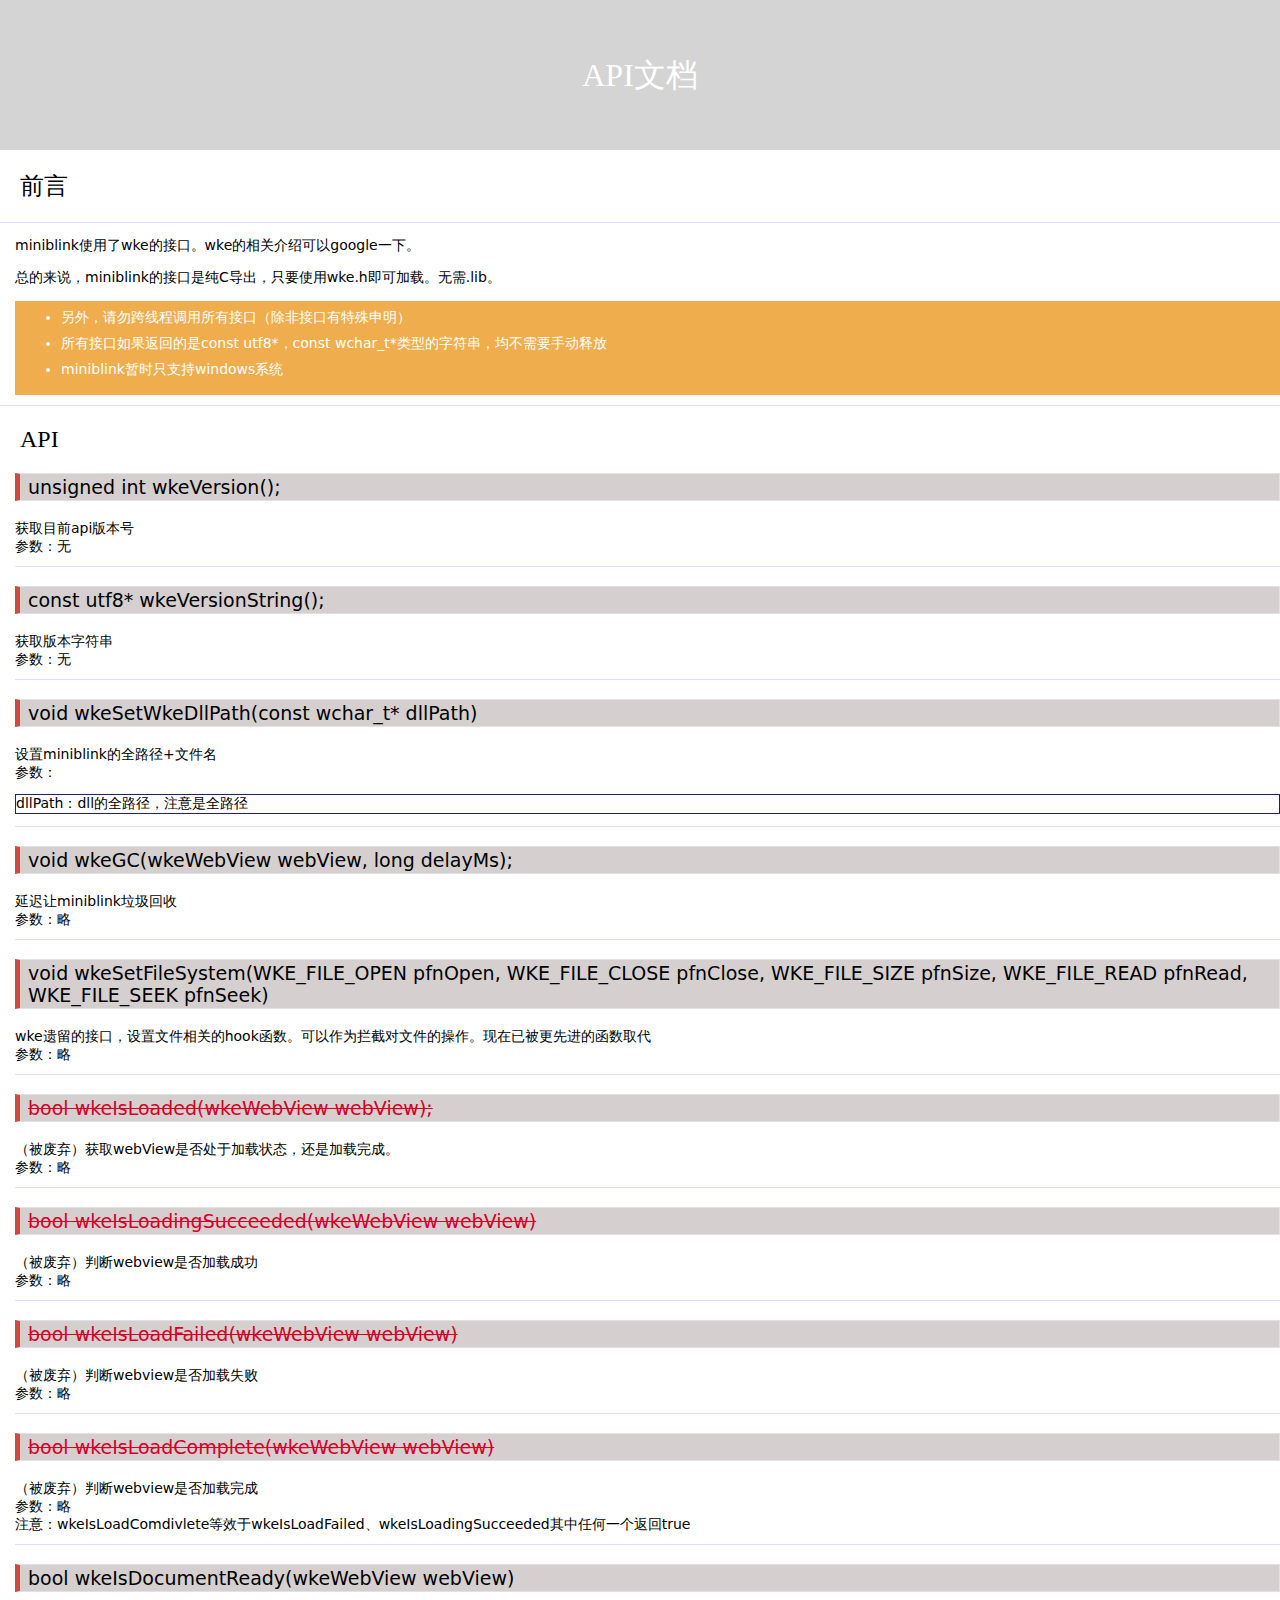
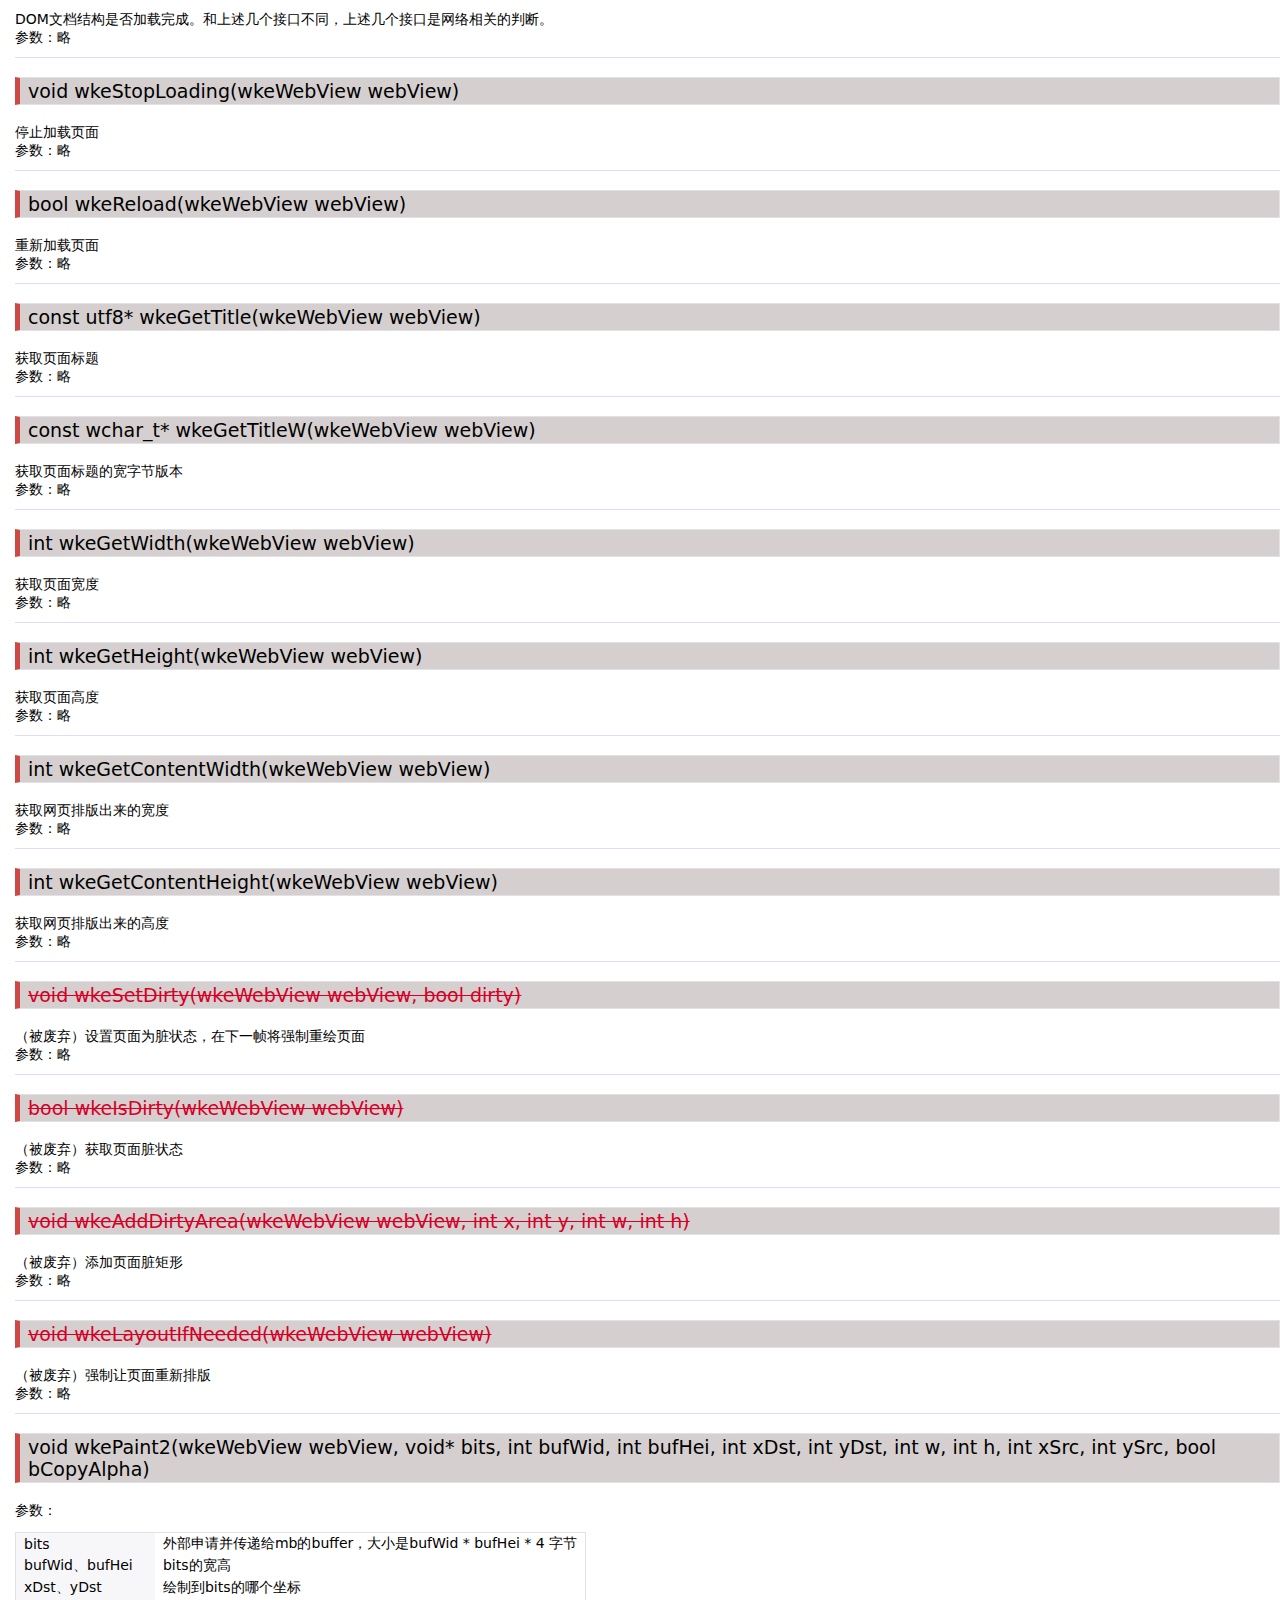
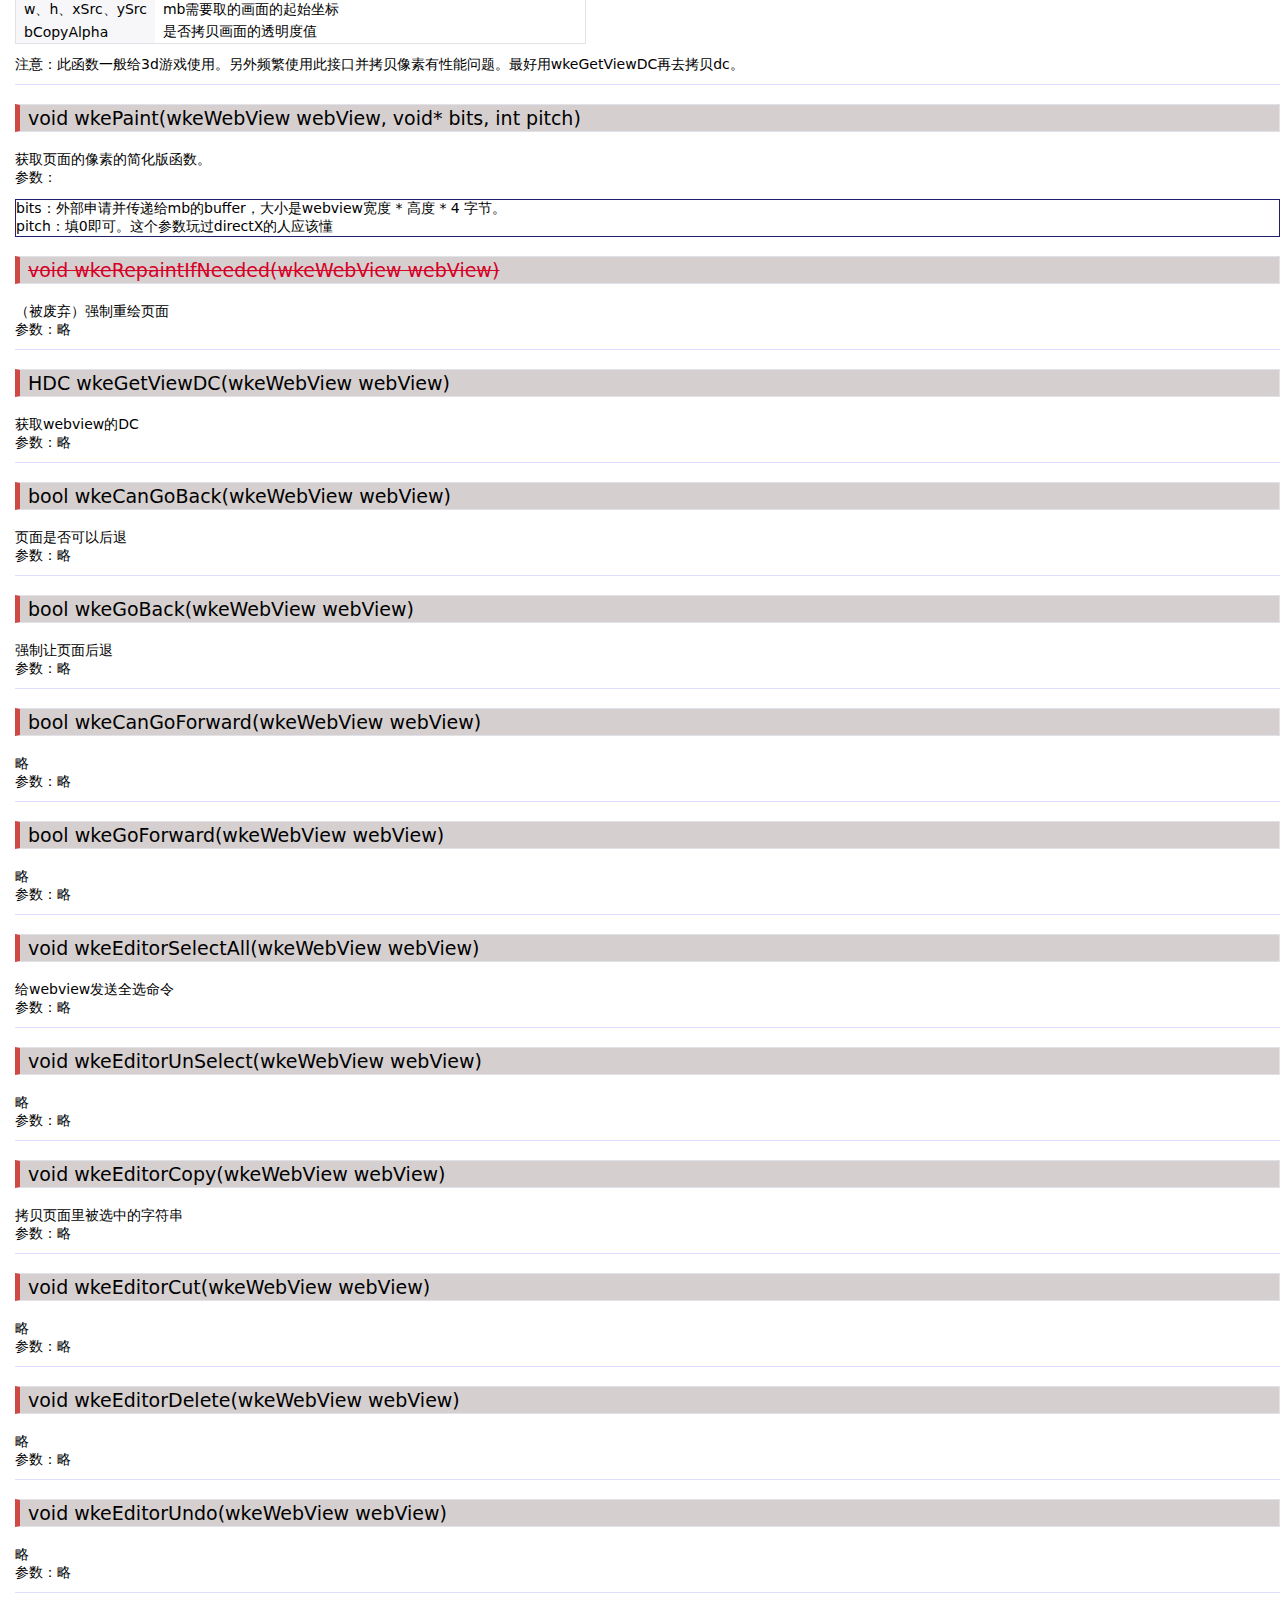
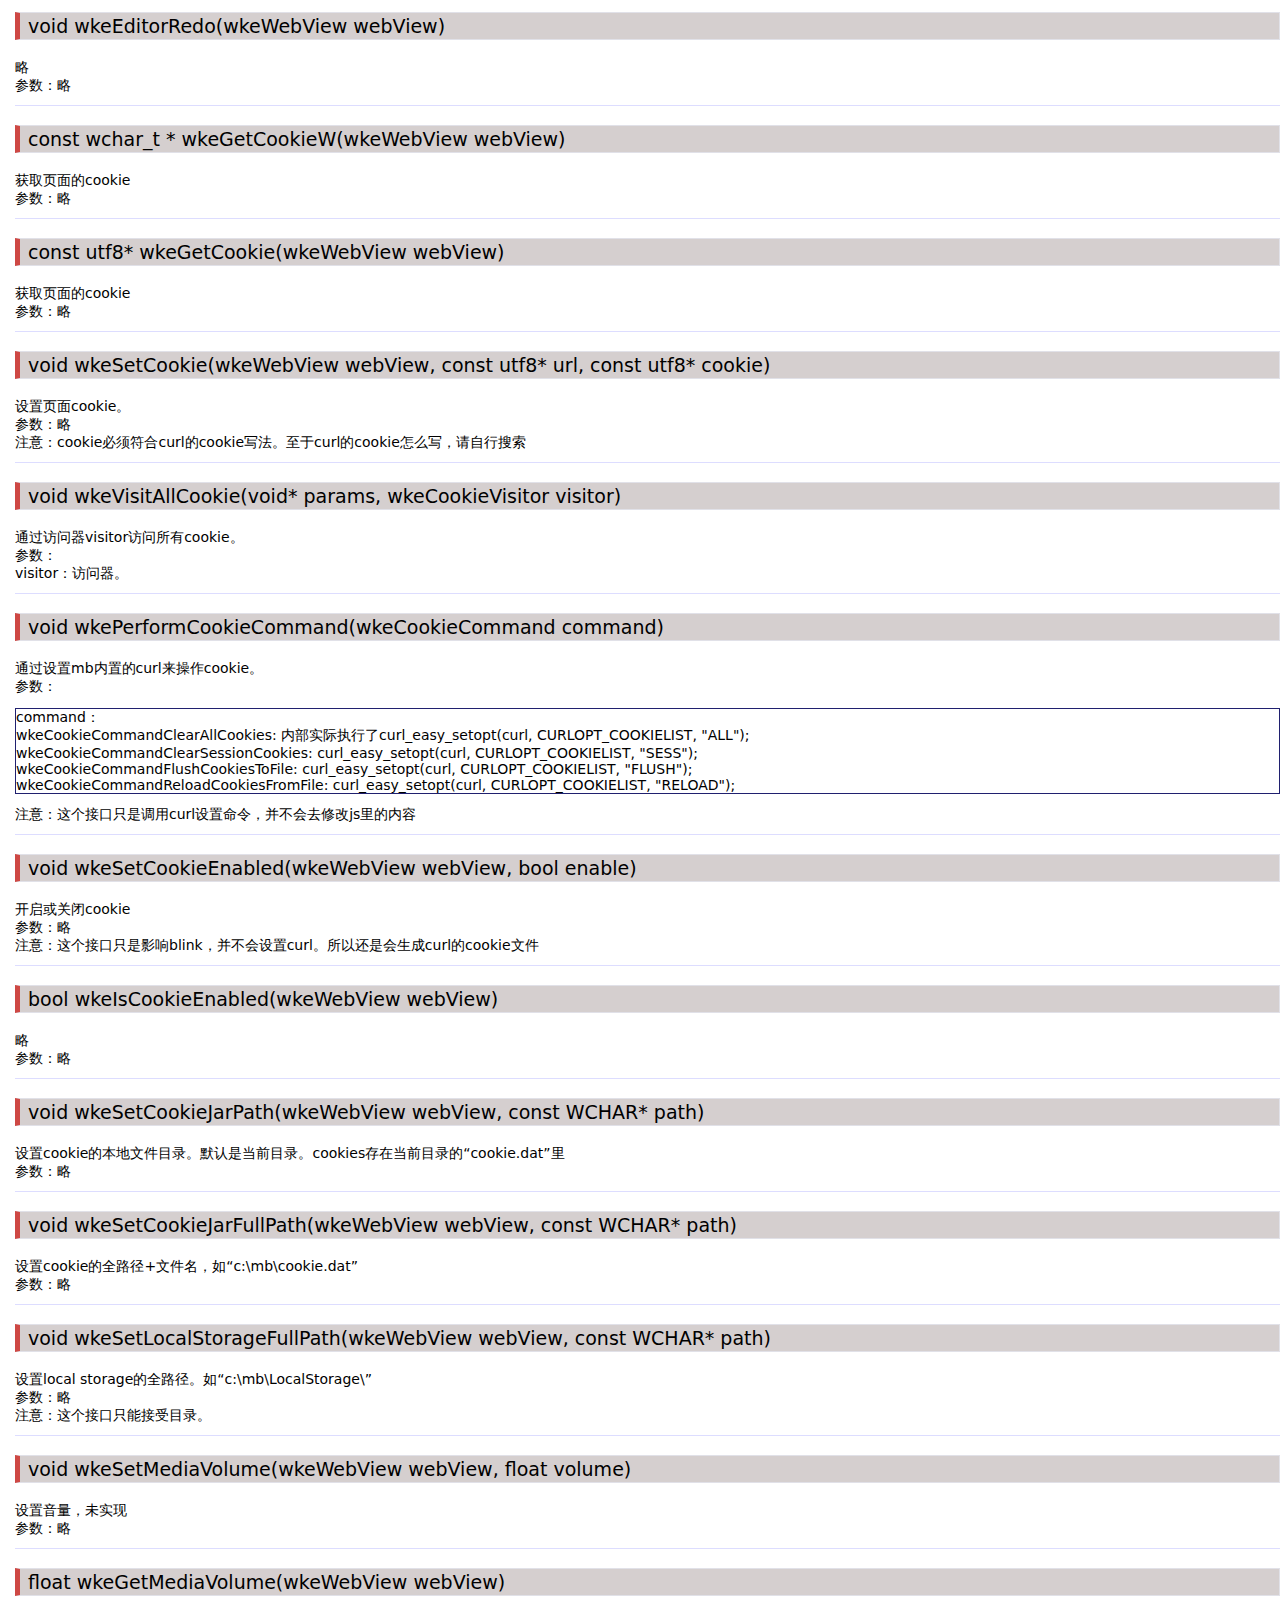
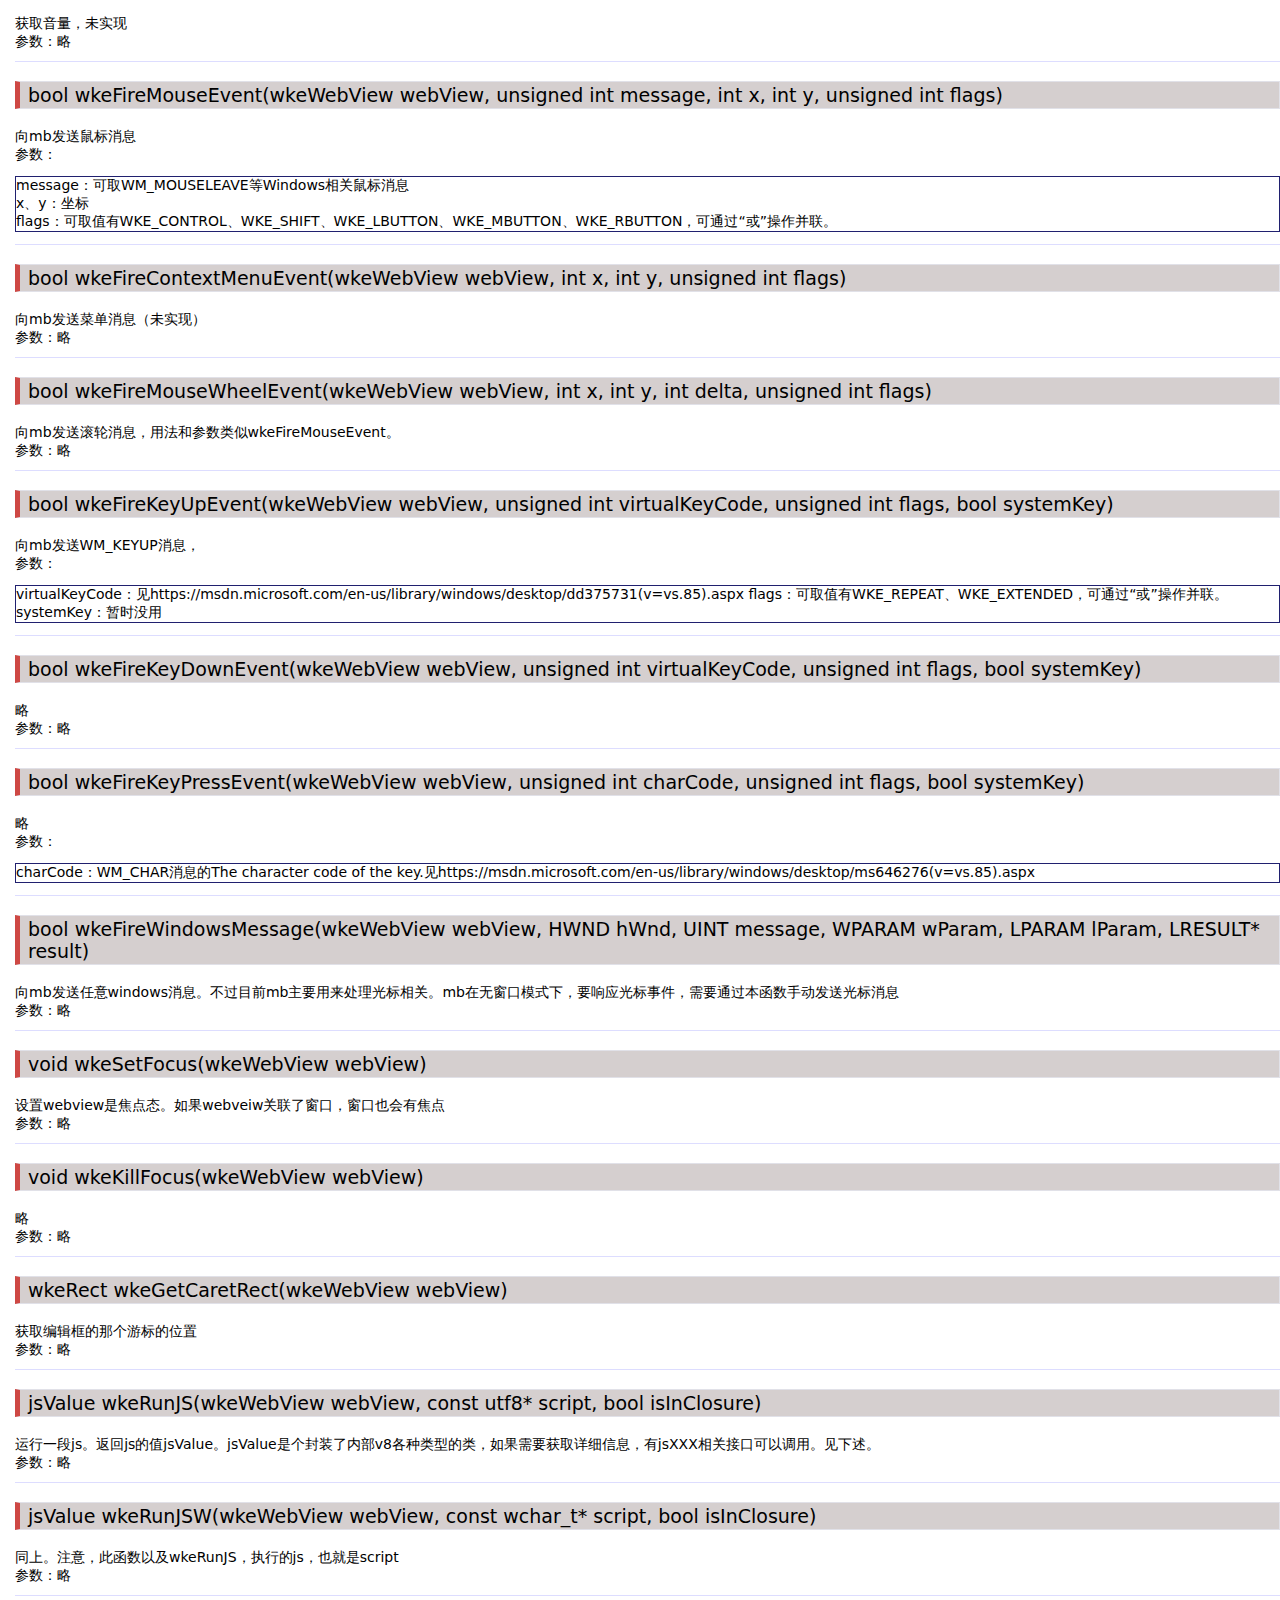
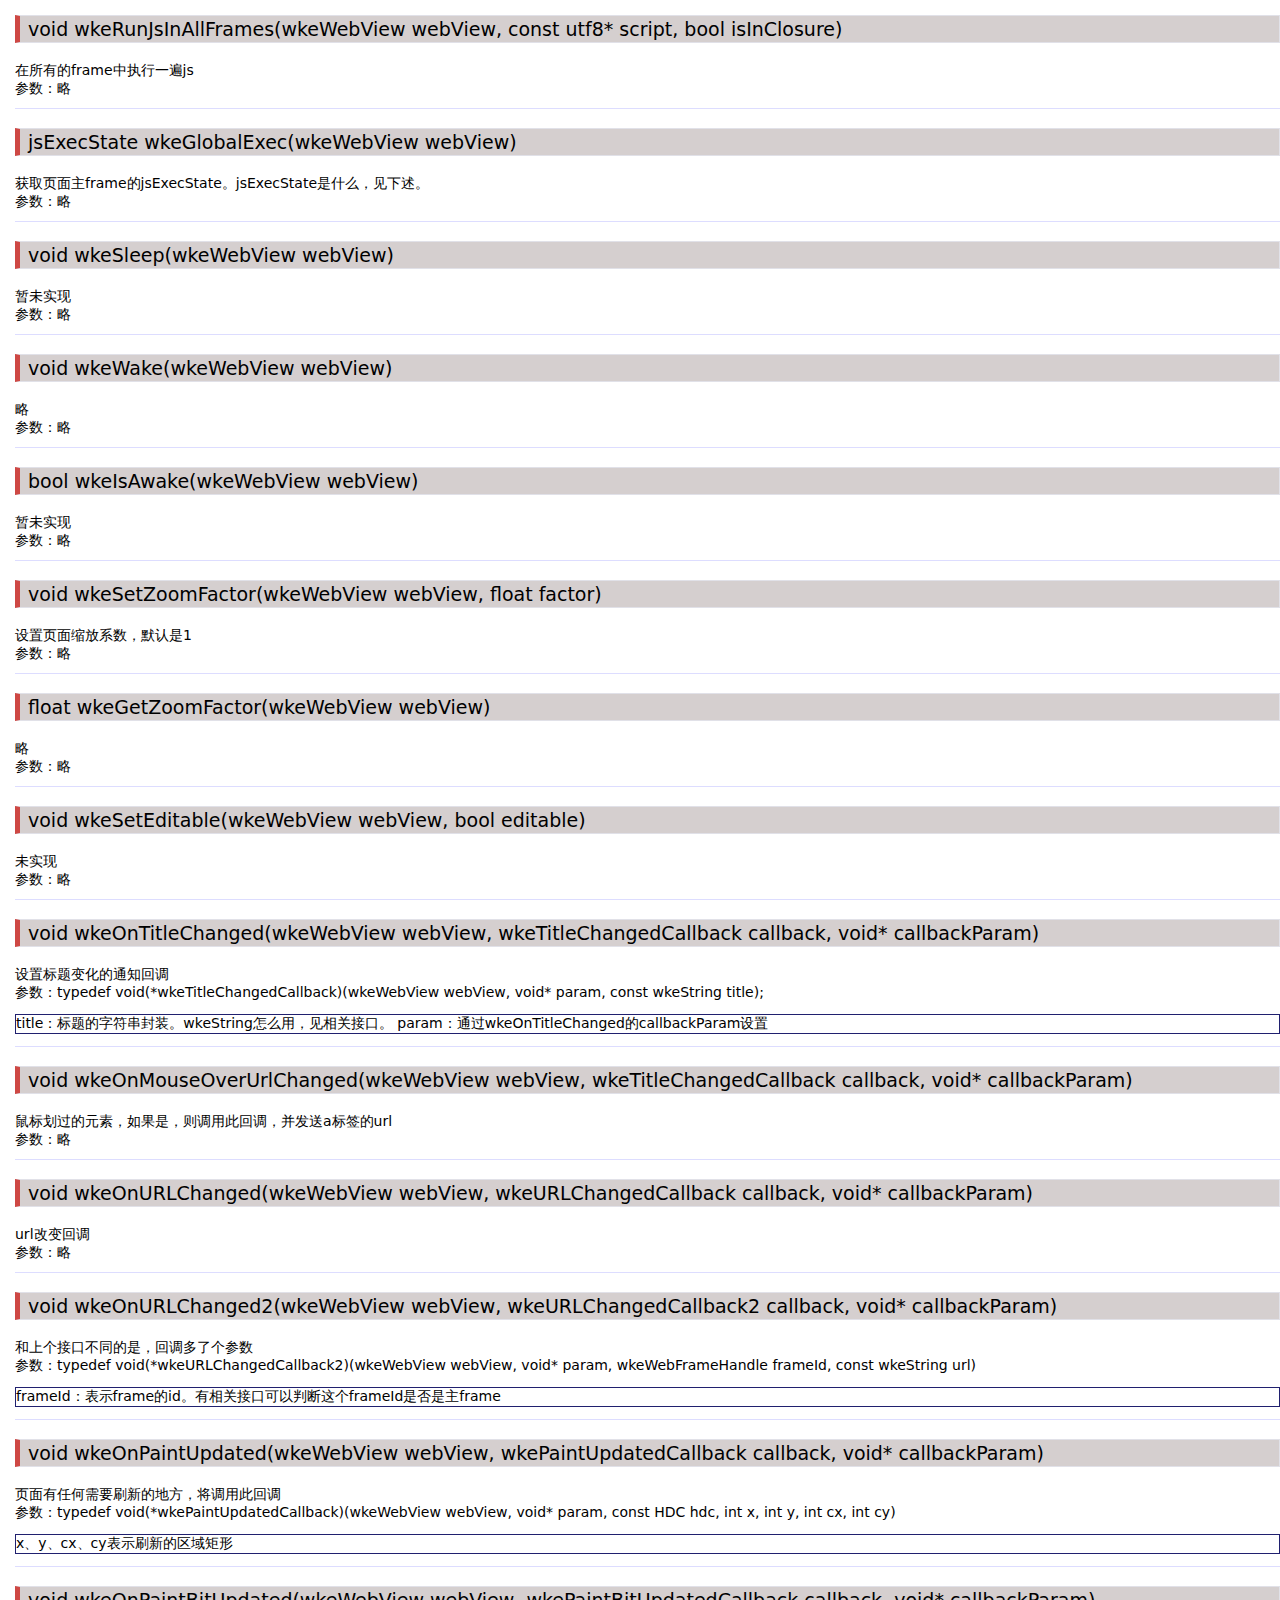
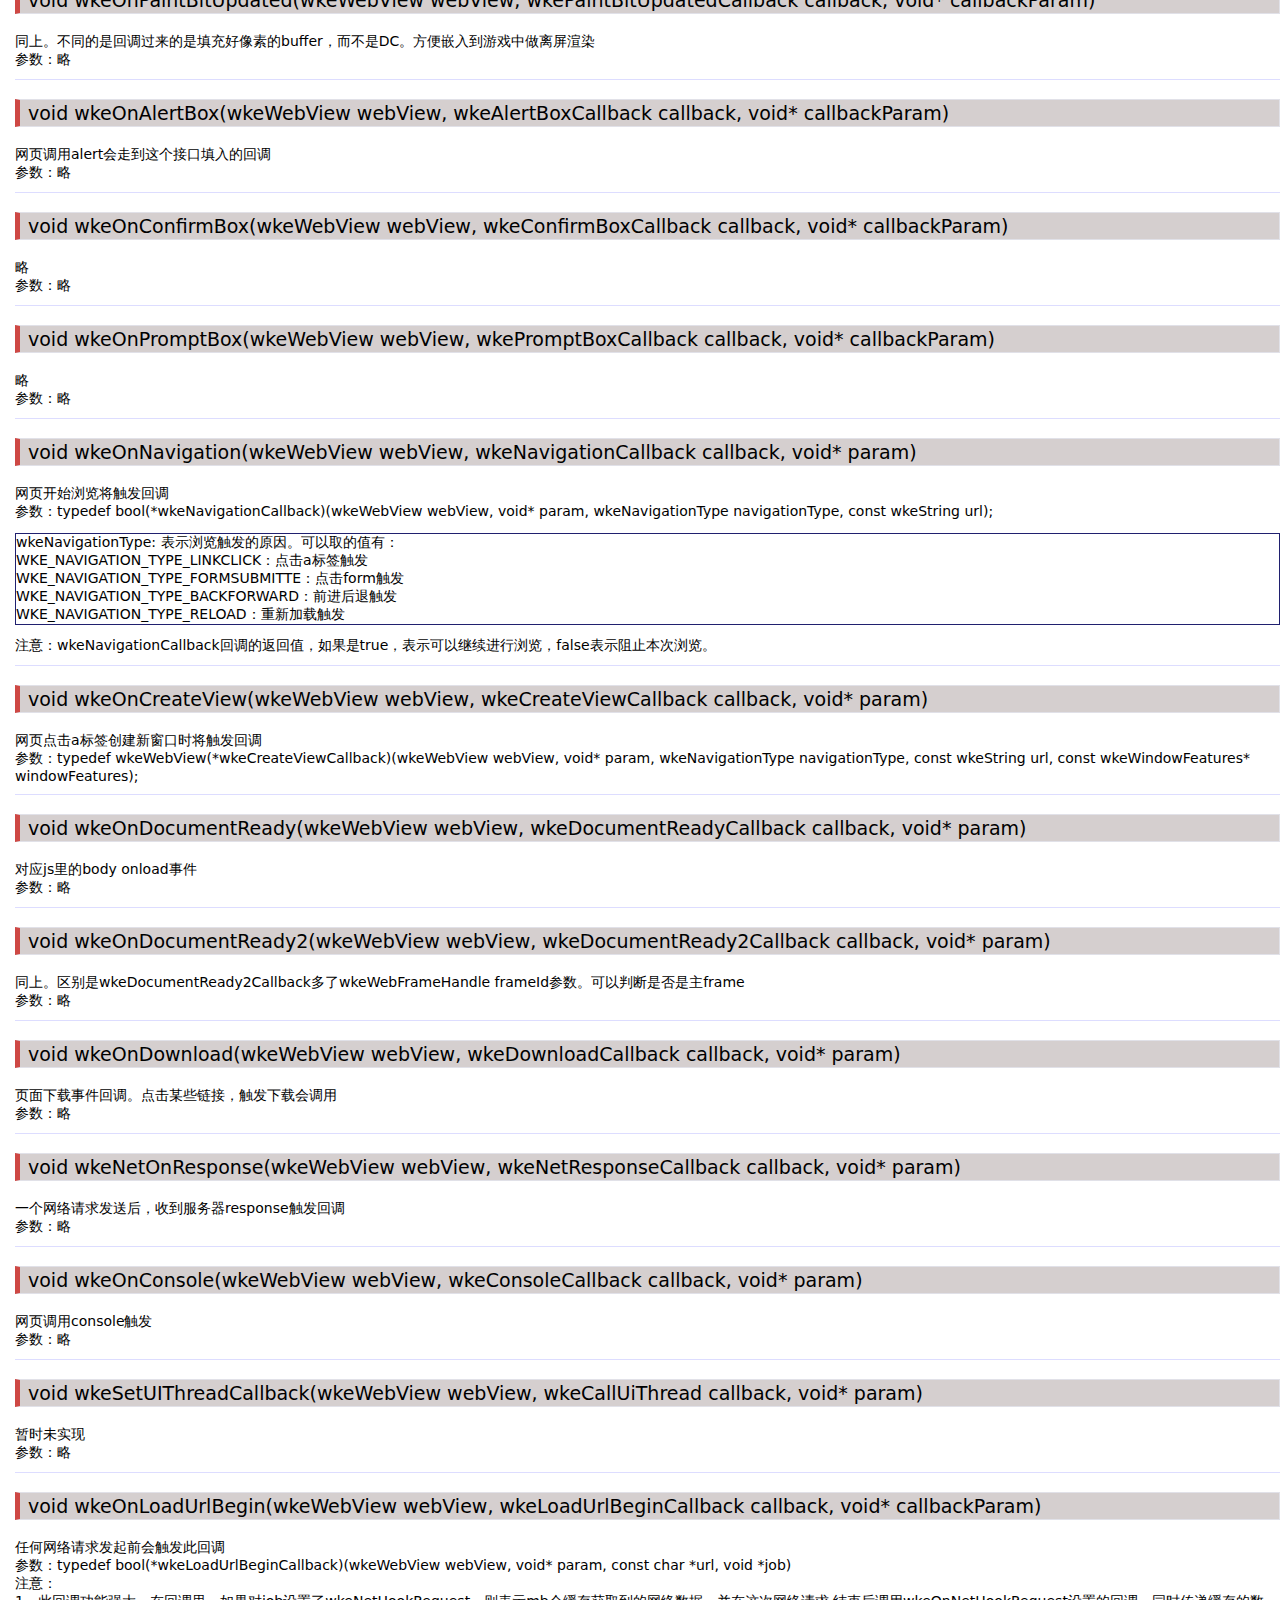
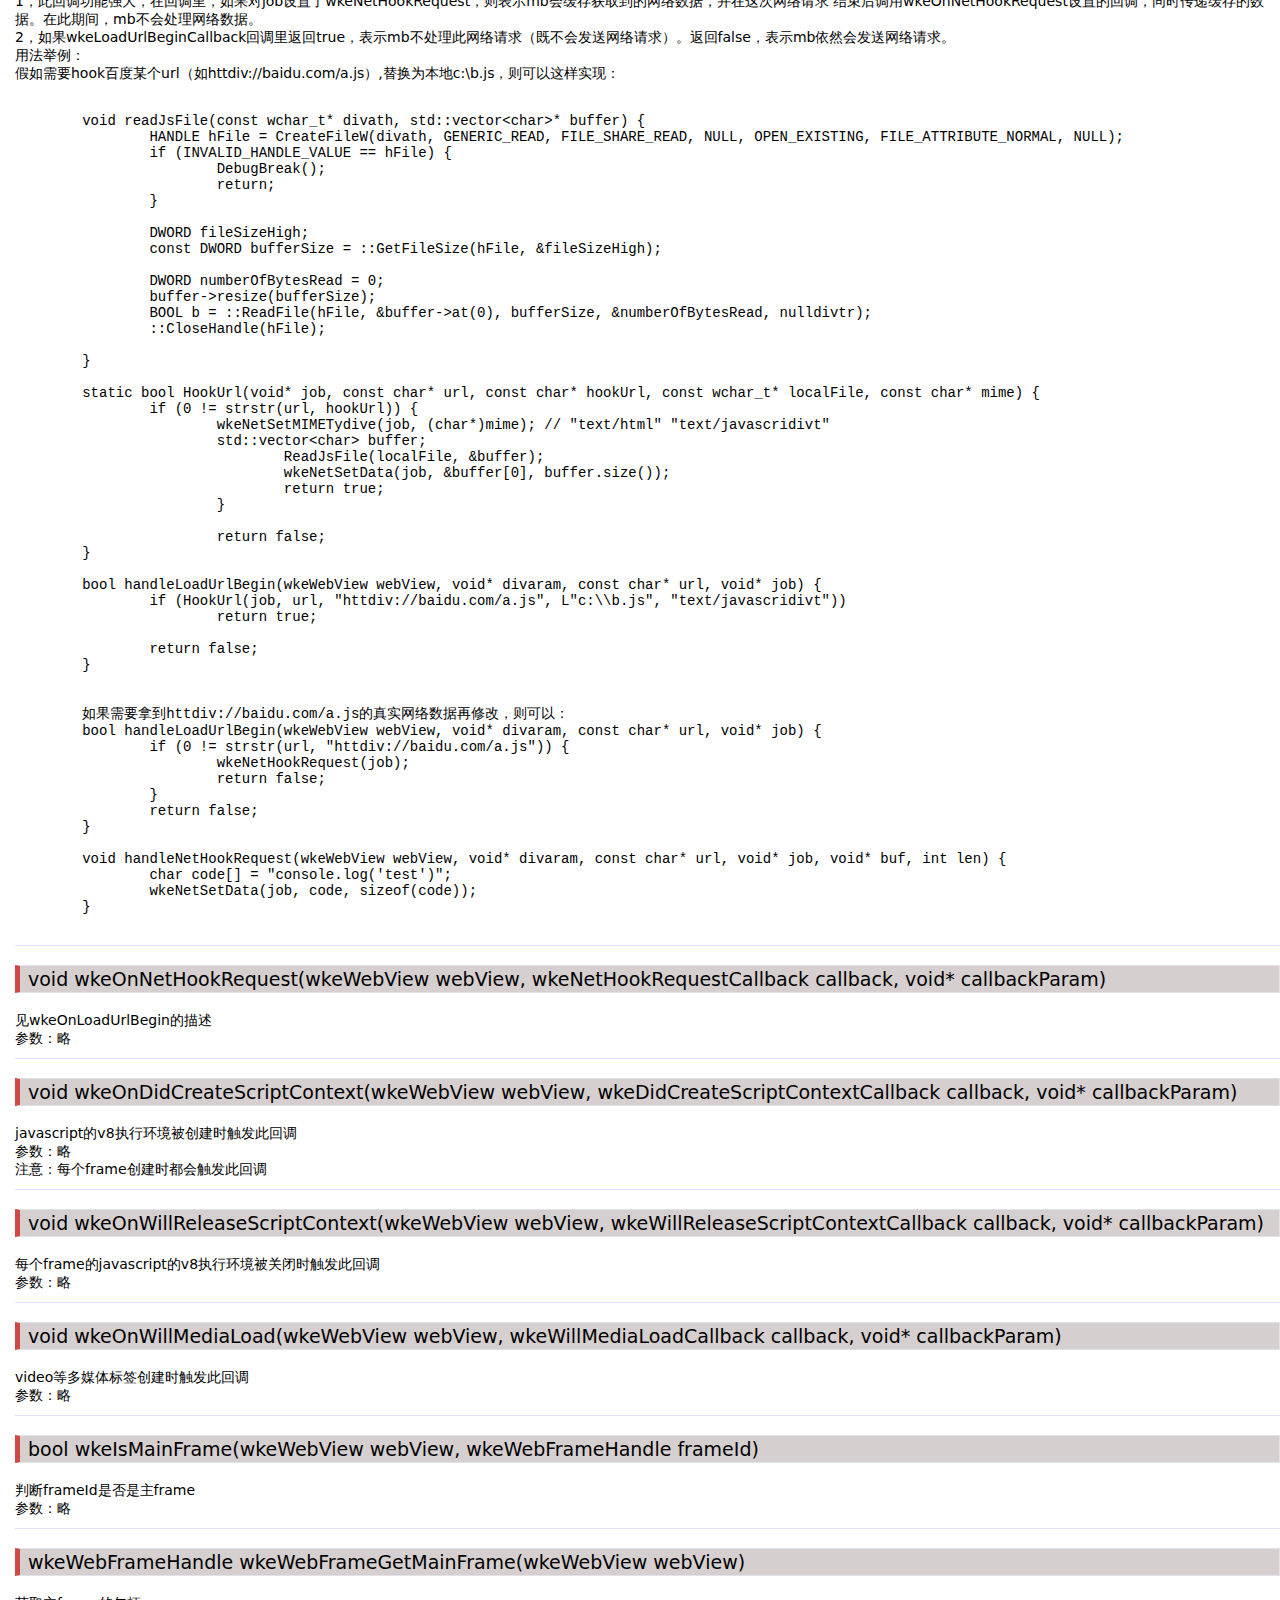
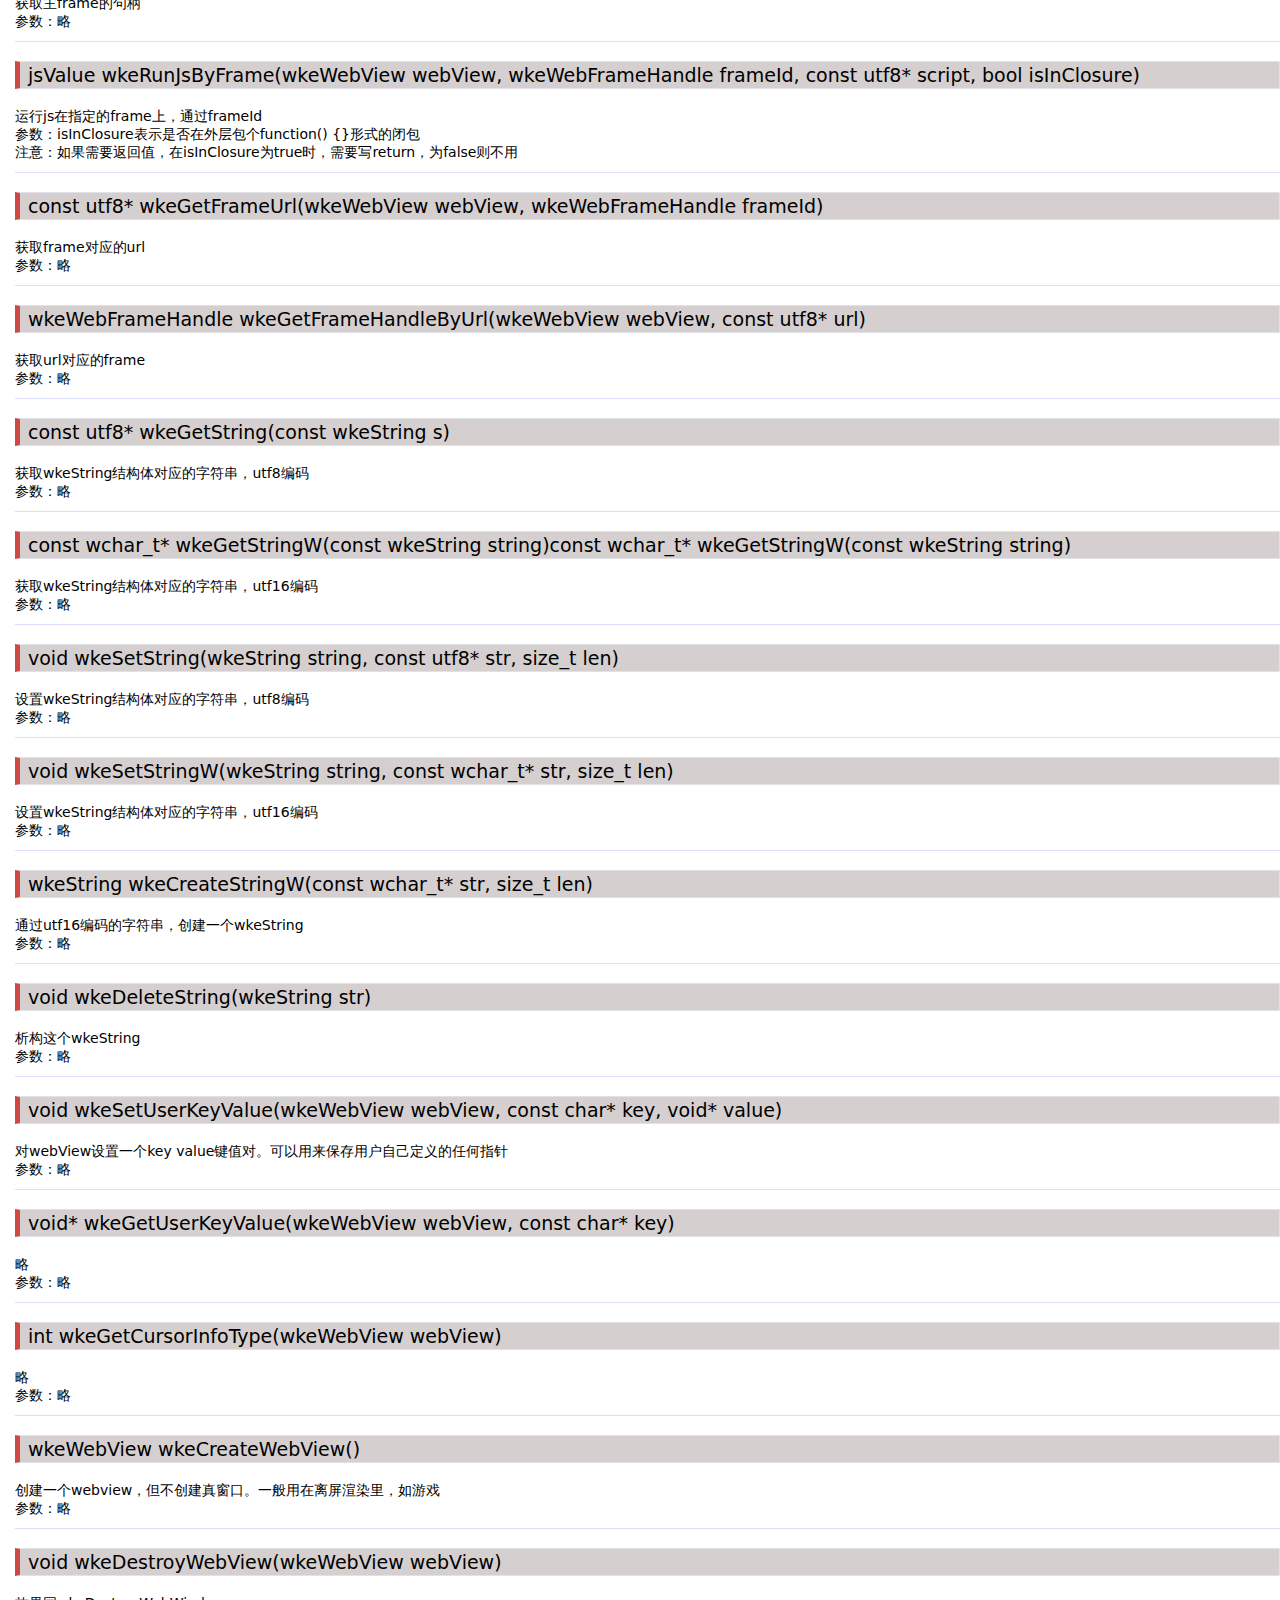
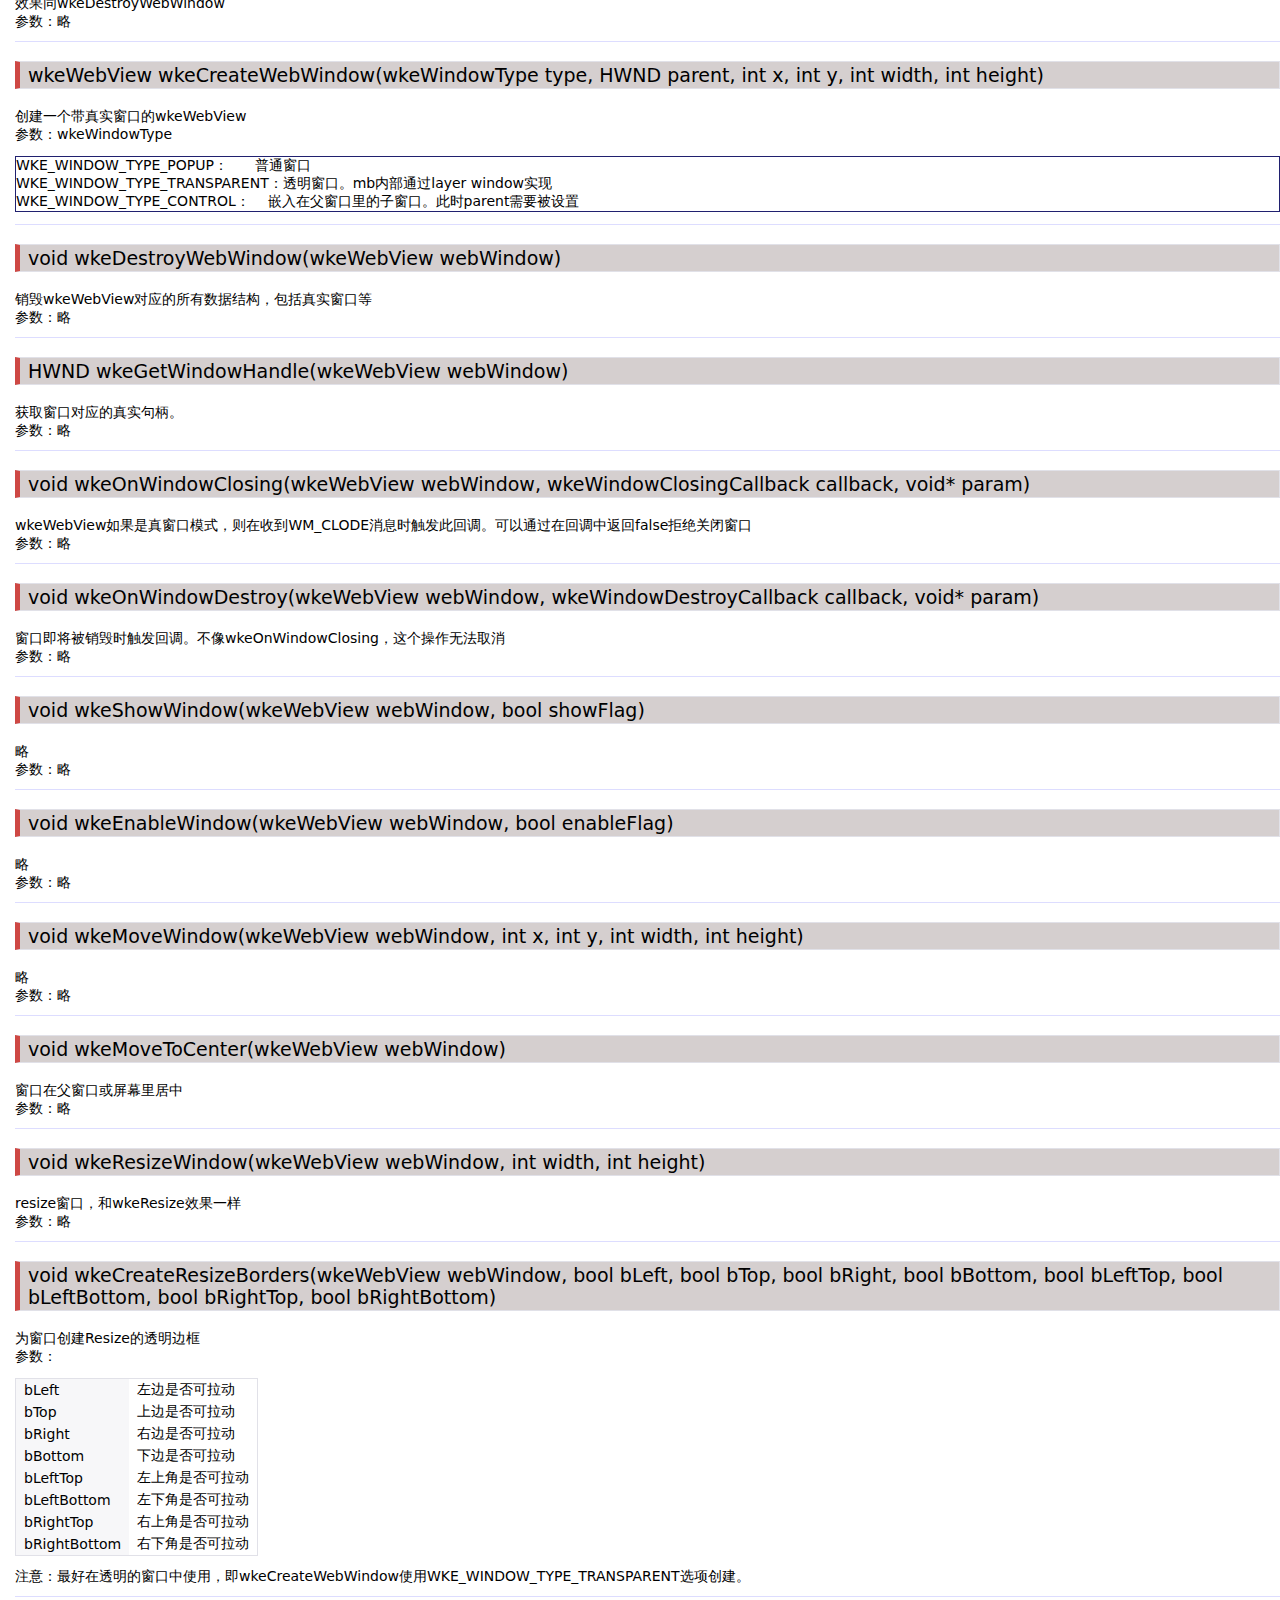
==== MiniBlink/api-doc.html @ a7ea43fe "wkeNetSetHTTPHeaderField API" ====
<!DOCTYPE html>
<html>
	<head>
		<meta charset="UTF-8">
		<title>API DOC</title>
		<style type="text/css">
			body{margin: 0px;}
			.title{text-align: center;background: #d4d4d4;line-height: 150px;margin: 0px;color: #fff;font-weight: 500}
			.sub-title{margin-left: 20px;font-weight: 400;}
			.sep-line{border-bottom: 1px solid #ddf;margin: 10px 0;}
			.content{margin-left: 15px;;font-family: -apple-system, system-ui, BlinkMacSystemFont, "Segoe UI", Roboto, "Helvetica Neue", Arial, "PingFang SC", "Hiragino Sans GB", "Microsoft YaHei", sans-serif;font-size: 14px;}
			.content .api-def{font-size: 19px;border:1px solid #e1e1e8;padding: 2px 8px;border-left-color: #ce4844;border-left-width: 5px;font-weight: 500;background: #d5cfcf;}
			.content .api-deprecated{color: #d60027;text-decoration: line-through;}
			.content .api-param{border: 1px solid #20206f;margin: 12px 0px;}
			.content table.api-param {border-collapse: collapse;border: 1px solid #e1e1e8;font-size: 14px;}
			.content table.api-param tr {padding: 0px}
			.content table.api-param tr td:first-child{background: #f7f7f9;}
			.content table.api-param tr td{padding: 2px 8px;}
			.list{margin:0px;padding: 8px 46px;}
			.list li{margin-bottom: 8px;}
			.list-warning{background-color: #f0ad4e;color: #fff;}
			.search{position: fixed;height: 320px; width: 400px;background: #F7F7F7;left: 40%;top:25%;transform: translate(-25%,-25%);padding: 8px 16px;text-align: center;display: none;}
			.search input{margin-top:25px;width: 320px;height: 32px;border: solid 1px #d7d7d9;}
			.search .search-result{list-style: none;margin: 0px;padding: 0px;text-align: left;margin-left: 10%;margin-top: 10px;overflow:auto;height: 220px;}
			.search .search-result li{border-bottom: solid 1px #ddd;font-size: 12px;overflow: hidden;    height: 18px;}
			.search .search-result li:hover{background-color: #ddd;}
			
		</style>
	</head>
	<body>
		<div>
			<h1 class="title">
				API文档
			</h1>
		</div>
		<h2 class="sub-title">前言</h2>
		<div class="sep-line"></div>
		<div class="content">
			<p>miniblink使用了wke的接口。wke的相关介绍可以google一下。</p>
			<p>总的来说，miniblink的接口是纯C导出，只要使用wke.h即可加载。无需.lib。</p>
		</div>
		<div class="content">
			<ul class="list list-warning">
				<li>另外，请勿跨线程调用所有接口（除非接口有特殊申明）</li>
				<li>所有接口如果返回的是const utf8*，const wchar_t*类型的字符串，均不需要手动释放</li>
				<li>miniblink暂时只支持windows系统</li>
			</ul>
		</div>
		<div class="sep-line"></div>
		<h2 class="sub-title">API</h2>
		<div class="content">
			<h3 class="api-def"><a name="wkeVersion"></a>unsigned int wkeVersion();</h3>
			<div>获取目前api版本号</div>
			<div class="api-params">参数：无</div>
			<div class="sep-line"></div>
			<!---->
			<h3 class="api-def"><a name="wkeVersionString"></a>const utf8* wkeVersionString();</h3>
			<div>获取版本字符串</div>
			<div class="api-params">参数：无</div>
			<div class="sep-line"></div>
			<!---->
			<h3 class="api-def"><a name="wkeSetWkeDllPath"></a>void wkeSetWkeDllPath(const wchar_t* dllPath)</h3>
			<div>设置miniblink的全路径+文件名</div>
			<div class="api-params">参数：</div>
			<div class="api-param">dllPath：dll的全路径，注意是全路径</div>
			<div class="sep-line"></div>
			<!---->
			<h3 class="api-def"><a name="wkeGC"></a>void wkeGC(wkeWebView webView, long delayMs);</h3>
			<div>延迟让miniblink垃圾回收</div>
			<div class="api-params">参数：略</div>
			<div class="sep-line"></div>
			<!---->
			<h3 class="api-def"><a name="wkeSetFileSystem"></a>void wkeSetFileSystem(WKE_FILE_OPEN pfnOpen, WKE_FILE_CLOSE pfnClose, WKE_FILE_SIZE pfnSize, WKE_FILE_READ pfnRead, WKE_FILE_SEEK pfnSeek)</h3>
			<div>wke遗留的接口，设置文件相关的hook函数。可以作为拦截对文件的操作。现在已被更先进的函数取代</div>
			<div class="api-params">参数：略</div>
			<div class="sep-line"></div>
			<!---->
			<h3 class="api-def api-deprecated"><a name="wkeIsLoaded"></a>bool wkeIsLoaded(wkeWebView webView);</h3>
			<div>（被废弃）获取webView是否处于加载状态，还是加载完成。</div>
			<div class="api-params">参数：略</div>
			<div class="sep-line"></div>
			<!---->
			<h3 class="api-def api-deprecated"><a name="wkeIsLoadingSucceeded"></a>bool wkeIsLoadingSucceeded(wkeWebView webView)</h3>
			<div>（被废弃）判断webview是否加载成功</div>
			<div class="api-params">参数：略</div>
			<div class="sep-line"></div>
			<!---->
			<h3 class="api-def api-deprecated"><a name="wkeIsLoadFailed"></a>bool wkeIsLoadFailed(wkeWebView webView)</h3>
			<div>（被废弃）判断webview是否加载失败</div>
			<div class="api-params">参数：略</div>
			<div class="sep-line"></div>
			<!---->
			<h3 class="api-def api-deprecated"><a name="wkeIsLoadComplete"></a>bool wkeIsLoadComplete(wkeWebView webView)</h3>
			<div>（被废弃）判断webview是否加载完成</div>
			<div class="api-params">参数：略</div>
			<div class="api-remark">注意：wkeIsLoadComdivlete等效于wkeIsLoadFailed、wkeIsLoadingSucceeded其中任何一个返回true</div>
			
			<div class="sep-line"></div>
			<!---->
			<h3 class="api-def"><a name="wkeIsDocumentReady"></a>bool wkeIsDocumentReady(wkeWebView webView)</h3>
			<div>DOM文档结构是否加载完成。和上述几个接口不同，上述几个接口是网络相关的判断。</div>
			<div class="api-params">参数：略</div>
			<div class="sep-line"></div>
			<!---->
			<h3 class="api-def"><a name="wkeStopLoading"></a>void wkeStopLoading(wkeWebView webView)</h3>
			<div>停止加载页面</div>
			<div class="api-params">参数：略</div>
			<div class="sep-line"></div>
			<!---->
			<h3 class="api-def"><a name="wkeReload"></a>bool wkeReload(wkeWebView webView)</h3>
			<div>重新加载页面</div>
			<div class="api-params">参数：略</div>
			<div class="sep-line"></div>
			<!---->
			<h3 class="api-def"><a name="wkeGetTitle"></a>const utf8* wkeGetTitle(wkeWebView webView)</h3>
			<div>获取页面标题</div>
			<div class="api-params">参数：略</div>
			<div class="sep-line"></div>
			<!---->
			<h3 class="api-def"><a name="wkeGetTitleW"></a>const wchar_t* wkeGetTitleW(wkeWebView webView)</h3>
			<div>获取页面标题的宽字节版本</div>
			<div class="api-params">参数：略</div>
			<div class="sep-line"></div>
			
			<!---->
			<h3 class="api-def"><a name="wkeGetWidth"></a>int wkeGetWidth(wkeWebView webView)</h3>
			<div>获取页面宽度</div>
			<div class="api-params">参数：略</div>
			<div class="sep-line"></div>
			<!---->
			<h3 class="api-def"><a name="wkeGetHeight"></a>int wkeGetHeight(wkeWebView webView)</h3>
			<div>获取页面高度</div>
			<div class="api-params">参数：略</div>
			<div class="sep-line"></div>
			<!---->
			<h3 class="api-def"><a name="wkeGetContentWidth"></a>int wkeGetContentWidth(wkeWebView webView)</h3>
			<div>获取网页排版出来的宽度</div>
			<div class="api-params">参数：略</div>
			<div class="sep-line"></div>
			<!---->
			<h3 class="api-def"><a name="wkeGetContentHeight"></a>int wkeGetContentHeight(wkeWebView webView)</h3>
			<div>获取网页排版出来的高度</div>
			<div class="api-params">参数：略</div>
			<div class="sep-line"></div>
			<!---->
			<h3 class="api-def api-deprecated"><a name="wkeSetDirty"></a>void wkeSetDirty(wkeWebView webView, bool dirty)</h3>
			<div>（被废弃）设置页面为脏状态，在下一帧将强制重绘页面</div>
			<div class="api-params">参数：略</div>
			<div class="sep-line"></div>
			<!---->
			<h3 class="api-def api-deprecated"><a name="wkeIsDirty"></a>bool wkeIsDirty(wkeWebView webView)</h3>
			<div>（被废弃）获取页面脏状态</div>
			<div class="api-params">参数：略</div>
			<div class="sep-line"></div>
			<!---->
			<h3 class="api-def api-deprecated"><a name="wkeAddDirtyArea"></a>void wkeAddDirtyArea(wkeWebView webView, int x, int y, int w, int h)</h3>
			<div>（被废弃）添加页面脏矩形</div>
			<div class="api-params">参数：略</div>
			<div class="sep-line"></div>
			<!---->
			<h3 class="api-def api-deprecated"><a name="wkeLayoutIfNeeded"></a>void wkeLayoutIfNeeded(wkeWebView webView)</h3>
			<div>（被废弃）强制让页面重新排版</div>
			<div class="api-params">参数：略</div>
			<div class="sep-line"></div>
			<!---->
			<h3 class="api-def"><a name="wkePaint2"></a>void wkePaint2(wkeWebView webView, void* bits, int bufWid, int bufHei, int xDst, int yDst, int w, int h, int xSrc, int ySrc, bool bCopyAlpha)</h3>
			<div class="api-params">参数：</div>
			<table class="api-param">
			    <tbody><tr><td>bits</td><td>外部申请并传递给mb的buffer，大小是bufWid * bufHei * 4 字节</td></tr>
			    <tr><td>bufWid、bufHei</td><td>bits的宽高</td></tr>
			    <tr><td>xDst、yDst</td><td>绘制到bits的哪个坐标</td></tr>
			    <tr><td>w、h、xSrc、ySrc</td><td>mb需要取的画面的起始坐标</td></tr>
			    <tr><td>bCopyAlpha</td><td>是否拷贝画面的透明度值</td></tr>
			</tbody></table>
			<div class="api-remark">注意：此函数一般给3d游戏使用。另外频繁使用此接口并拷贝像素有性能问题。最好用wkeGetViewDC再去拷贝dc。</div>
			<div class="sep-line"></div>
			<!---->
			<h3 class="api-def"><a name="wkePaint"></a>void wkePaint(wkeWebView webView, void* bits, int pitch)</h3>
			<div>获取页面的像素的简化版函数。</div>
			<div class="api-params">参数：</div>
			<div class="api-param">
				bits：外部申请并传递给mb的buffer，大小是webview宽度 * 高度 * 4 字节。<br>
				pitch：填0即可。这个参数玩过directX的人应该懂
			</div>
			<!---->
			<h3 class="api-def api-deprecated"><a name="wkeRepaintIfNeeded"></a>void wkeRepaintIfNeeded(wkeWebView webView)</h3>
			<div>（被废弃）强制重绘页面</div>
			<div class="api-params">参数：略</div>
			<div class="sep-line"></div>
			<!---->
			<h3 class="api-def"><a name="wkeGetViewDC"></a>HDC wkeGetViewDC(wkeWebView webView)</h3>
			<div>获取webview的DC</div>
			<div class="api-params">参数：略</div>
			<div class="sep-line"></div>
			<!---->
			<h3 class="api-def"><a name="wkeCanGoBack"></a>bool wkeCanGoBack(wkeWebView webView)</h3>
			<div>页面是否可以后退</div>
			<div class="api-params">参数：略</div>
			<div class="sep-line"></div>
			<!---->
			<h3 class="api-def"><a name="wkeGoBack"></a>bool wkeGoBack(wkeWebView webView)</h3>
			<div>强制让页面后退</div>
			<div class="api-params">参数：略</div>
			<div class="sep-line"></div>
			<!---->
			<h3 class="api-def"><a name="wkeCanGoForward"></a>bool wkeCanGoForward(wkeWebView webView)</h3>
			<div>略</div>
			<div class="api-params">参数：略</div>
			<div class="sep-line"></div>
			<!---->
			<h3 class="api-def"><a name="wkeGoForward"></a>bool wkeGoForward(wkeWebView webView)</h3>
			<div>略</div>
			<div class="api-params">参数：略</div>
			<div class="sep-line"></div>
			<!---->
			<h3 class="api-def"><a name="wkeEditorSelectAll"></a>void wkeEditorSelectAll(wkeWebView webView)</h3>
			<div>给webview发送全选命令</div>
			<div class="api-params">参数：略</div>
			<div class="sep-line"></div>
			<!---->
			<h3 class="api-def"><a name="wkeEditorUnSelect"></a>void wkeEditorUnSelect(wkeWebView webView)</h3>
			<div>略</div>
			<div class="api-params">参数：略</div>
			<div class="sep-line"></div>
			<!---->
			<h3 class="api-def"><a name="wkeEditorCopy"></a>void wkeEditorCopy(wkeWebView webView)</h3>
			<div>拷贝页面里被选中的字符串</div>
			<div class="api-params">参数：略</div>
			<div class="sep-line"></div>
			<!---->
			<h3 class="api-def"><a name="wkeEditorCut"></a>void wkeEditorCut(wkeWebView webView)</h3>
			<div>略</div>
			<div class="api-params">参数：略</div>
			<div class="sep-line"></div>
			<!---->
			<h3 class="api-def"><a name="wkeEditorDelete"></a>void wkeEditorDelete(wkeWebView webView)</h3>
			<div>略</div>
			<div class="api-params">参数：略</div>
			<div class="sep-line"></div>
			<!---->
			<h3 class="api-def"><a name="wkeEditorUndo"></a>void wkeEditorUndo(wkeWebView webView)</h3>
			<div>略</div>
			<div class="api-params">参数：略</div>
			<div class="sep-line"></div>
			<!---->
			<h3 class="api-def"><a name="wkeEditorRedo"></a>void wkeEditorRedo(wkeWebView webView)</h3>
			<div>略</div>
			<div class="api-params">参数：略</div>
			<div class="sep-line"></div>
			<!---->
			<h3 class="api-def"><a name="wkeGetCookieW"></a>const wchar_t * wkeGetCookieW(wkeWebView webView)</h3>
			<div>获取页面的cookie</div>
			<div class="api-params">参数：略</div>
			<div class="sep-line"></div>
			<!---->
			<h3 class="api-def"><a name="wkeGetCookie"></a>const utf8* wkeGetCookie(wkeWebView webView)</h3>
			<div>获取页面的cookie</div>
			<div class="api-params">参数：略</div>
			<div class="sep-line"></div>
			<!---->
			<h3 class="api-def"><a name="wkeSetCookie"></a>void wkeSetCookie(wkeWebView webView, const utf8* url, const utf8* cookie)</h3>
			<div>设置页面cookie。</div>
			<div class="api-params">参数：略</div>
			<div class="api-remark">
				注意：cookie必须符合curl的cookie写法。至于curl的cookie怎么写，请自行搜索
			</div>
			<div class="sep-line"></div>
			<!---->
			<h3 class="api-def"><a name="wkeVisitAllCookie"></a>void wkeVisitAllCookie(void* params, wkeCookieVisitor visitor)</h3>
			<div>通过访问器visitor访问所有cookie。</div>
			<div class="api-params">参数：</div>
			<div class="sep-param">visitor：访问器。</div>
			<div class="sep-line"></div>
			<!---->
			<h3 class="api-def"><a name="wkePerformCookieCommand"></a>void wkePerformCookieCommand(wkeCookieCommand command)</h3>
			<div>通过设置mb内置的curl来操作cookie。</div>
			<div class="api-params">参数：</div>
			<div class="api-param">command：
				<div class="api-param-value">
				wkeCookieCommandClearAllCookies: 内部实际执行了curl_easy_setopt(curl, CURLOPT_COOKIELIST, "ALL");<br>
				wkeCookieCommandClearSessionCookies: curl_easy_setopt(curl, CURLOPT_COOKIELIST, "SESS");<br>
				wkeCookieCommandFlushCookiesToFile: curl_easy_setopt(curl, CURLOPT_COOKIELIST, "FLUSH");<br>
				wkeCookieCommandReloadCookiesFromFile: curl_easy_setopt(curl, CURLOPT_COOKIELIST, "RELOAD");
				</div>
			</div>
			<div class="api-remark">注意：这个接口只是调用curl设置命令，并不会去修改js里的内容</div>
			<div class="sep-line"></div>
			<!---->
			<h3 class="api-def"><a name="wkeSetCookieEnabled"></a>void wkeSetCookieEnabled(wkeWebView webView, bool enable)</h3>
			<div>开启或关闭cookie</div>
			<div class="api-params">参数：略</div>
			<div class="api-remark">注意：这个接口只是影响blink，并不会设置curl。所以还是会生成curl的cookie文件</div>
			<div class="sep-line"></div>
			<!---->
			<h3 class="api-def"><a name="wkeIsCookieEnabled"></a>bool wkeIsCookieEnabled(wkeWebView webView)</h3>
			<div>略</div>
			<div class="api-params">参数：略</div>
			<div class="sep-line"></div>
			<!---->
			<h3 class="api-def"><a name="wkeSetCookieJarPath"></a>void wkeSetCookieJarPath(wkeWebView webView, const WCHAR* path)</h3>
			<div>设置cookie的本地文件目录。默认是当前目录。cookies存在当前目录的“cookie.dat”里</div>
			<div class="api-params">参数：略</div>
			<div class="sep-line"></div>
			<!---->
			<h3 class="api-def"><a name="wkeSetCookieJarFullPath"></a>void wkeSetCookieJarFullPath(wkeWebView webView, const WCHAR* path)</h3>
			<div>设置cookie的全路径+文件名，如“c:\mb\cookie.dat”</div>
			<div class="api-params">参数：略</div>
			<div class="sep-line"></div>
			<!---->
			<h3 class="api-def"><a name="wkeSetLocalStorageFullPath"></a>void wkeSetLocalStorageFullPath(wkeWebView webView, const WCHAR* path)</h3>
			<div>设置local storage的全路径。如“c:\mb\LocalStorage\”</div>
			<div class="api-params">参数：略</div>
			<div class="api-remark">注意：这个接口只能接受目录。</div>
			<div class="sep-line"></div>
			<!---->
			<h3 class="api-def"><a name="wkeSetMediaVolume"></a>void wkeSetMediaVolume(wkeWebView webView, float volume)</h3>
			<div>设置音量，未实现</div>
			<div class="api-params">参数：略</div>
			<div class="sep-line"></div>
			<!---->
			<h3 class="api-def"><a name="wkeGetMediaVolume"></a>float wkeGetMediaVolume(wkeWebView webView)</h3>
			<div>获取音量，未实现</div>
			<div class="api-params">参数：略</div>
			<div class="sep-line"></div>
			<!---->
			<h3 class="api-def"><a name="wkeFireMouseEvent"></a>bool wkeFireMouseEvent(wkeWebView webView, unsigned int message, int x, int y, unsigned int flags)</h3>
			<div>向mb发送鼠标消息</div>
			<div class="api-params">参数：</div>
			<div class="api-param">
				message：可取WM_MOUSELEAVE等Windows相关鼠标消息<br>
				x、y：坐标<br>
				flags：可取值有WKE_CONTROL、WKE_SHIFT、WKE_LBUTTON、WKE_MBUTTON、WKE_RBUTTON，可通过“或”操作并联。
			</div>
			<div class="sep-line"></div>
			<!---->
			<h3 class="api-def"><a name="wkeFireContextMenuEvent"></a>bool wkeFireContextMenuEvent(wkeWebView webView, int x, int y, unsigned int flags)</h3>
			<div>向mb发送菜单消息（未实现）</div>
			<div class="api-params">参数：略</div>
			<div class="sep-line"></div>
			<!---->
			<h3 class="api-def"><a name="wkeFireMouseWheelEvent"></a>bool wkeFireMouseWheelEvent(wkeWebView webView, int x, int y, int delta, unsigned int flags)</h3>
			<div>向mb发送滚轮消息，用法和参数类似wkeFireMouseEvent。</div>
			<div class="api-params">参数：略</div>
			<div class="sep-line"></div>
			<!---->
			<h3 class="api-def"><a name="wkeFireKeyUpEvent"></a>bool wkeFireKeyUpEvent(wkeWebView webView, unsigned int virtualKeyCode, unsigned int flags, bool systemKey)</h3>
			<div>向mb发送WM_KEYUP消息，</div>
			<div class="api-params">参数：</div>
			<div class="api-param">
				virtualKeyCode：见https://msdn.microsoft.com/en-us/library/windows/desktop/dd375731(v=vs.85).aspx
				flags：可取值有WKE_REPEAT、WKE_EXTENDED，可通过“或”操作并联。
				systemKey：暂时没用
			</div>
			<div class="sep-line"></div>
			<!---->
			<h3 class="api-def"><a name="wkeFireKeyDownEvent"></a>bool wkeFireKeyDownEvent(wkeWebView webView, unsigned int virtualKeyCode, unsigned int flags, bool systemKey)</h3>
			<div>略</div>
			<div class="api-params">参数：略</div>
			<div class="sep-line"></div>
			<!---->
			<h3 class="api-def"><a name="wkeFireKeyPressEvent"></a>bool wkeFireKeyPressEvent(wkeWebView webView, unsigned int charCode, unsigned int flags, bool systemKey)</h3>
			<div>略</div>
			<div class="api-params">参数：</div>
			<div class="api-param">
				charCode：WM_CHAR消息的The character code of the key.见https://msdn.microsoft.com/en-us/library/windows/desktop/ms646276(v=vs.85).aspx
			</div>
			<div class="sep-line"></div>
			<!---->
			<h3 class="api-def"><a name="wkeFireWindowsMessage"></a>bool wkeFireWindowsMessage(wkeWebView webView, HWND hWnd, UINT message, WPARAM wParam, LPARAM lParam, LRESULT* result)</h3>
			<div>向mb发送任意windows消息。不过目前mb主要用来处理光标相关。mb在无窗口模式下，要响应光标事件，需要通过本函数手动发送光标消息</div>
			<div class="api-params">参数：略</div>
			<div class="sep-line"></div>
			<!---->
			<h3 class="api-def"><a name="wkeSetFocus"></a>void wkeSetFocus(wkeWebView webView)</h3>
			<div>设置webview是焦点态。如果webveiw关联了窗口，窗口也会有焦点</div>
			<div class="api-params">参数：略</div>
			<div class="sep-line"></div>
			<!---->
			<h3 class="api-def"><a name="wkeKillFocus"></a>void wkeKillFocus(wkeWebView webView)</h3>
			<div>略</div>
			<div class="api-params">参数：略</div>
			<div class="sep-line"></div>
			<!---->
			
			<h3 class="api-def"><a name="wkeGetCaretRect"></a>wkeRect wkeGetCaretRect(wkeWebView webView)</h3>
			<div>获取编辑框的那个游标的位置</div>
			<div class="api-params">参数：略</div>
			<div class="sep-line"></div>
			<!---->
			<h3 class="api-def"><a name="wkeRunJS"></a>jsValue wkeRunJS(wkeWebView webView, const utf8* script, bool isInClosure)</h3>
			<div>运行一段js。返回js的值jsValue。jsValue是个封装了内部v8各种类型的类，如果需要获取详细信息，有jsXXX相关接口可以调用。见下述。</div>
			<div class="api-params">参数：略</div>
			<div class="sep-line"></div>
			<!---->
			<h3 class="api-def"><a name="wkeRunJSW"></a>jsValue wkeRunJSW(wkeWebView webView, const wchar_t* script, bool isInClosure)</h3>
			<div>同上。注意，此函数以及wkeRunJS，执行的js，也就是script</div>
			<div class="api-params">参数：略</div>
			<div class="sep-line"></div>
			
			<!---->
			<h3 class="api-def"><a name="wkeRunJsInAllFrames"></a>void wkeRunJsInAllFrames(wkeWebView webView, const utf8* script, bool isInClosure)</h3>
			<div>在所有的frame中执行一遍js</div>
			<div class="api-params">参数：略</div>
			<div class="sep-line"></div>
			
			<!---->
			<h3 class="api-def"><a name="wkeGlobalExec"></a>jsExecState wkeGlobalExec(wkeWebView webView)</h3>
			<div>获取页面主frame的jsExecState。jsExecState是什么，见下述。</div>
			<div class="api-params">参数：略</div>
			<div class="sep-line"></div>
			<!---->
			<h3 class="api-def"><a name="wkeSleep"></a>void wkeSleep(wkeWebView webView)</h3>
			<div>暂未实现</div>
			<div class="api-params">参数：略</div>
			<div class="sep-line"></div>
			<!---->
			<h3 class="api-def"><a name="wkeWake"></a>void wkeWake(wkeWebView webView)</h3>
			<div>略</div>
			<div class="api-params">参数：略</div>
			<div class="sep-line"></div>
			<!---->
			<h3 class="api-def"><a name="wkeIsAwake"></a>bool wkeIsAwake(wkeWebView webView)</h3>
			<div>暂未实现</div>
			<div class="api-params">参数：略</div>
			<div class="sep-line"></div>
			<!---->
			<h3 class="api-def"><a name="wkeSetZoomFactor"></a>void wkeSetZoomFactor(wkeWebView webView, float factor)</h3>
			<div>设置页面缩放系数，默认是1</div>
			<div class="api-params">参数：略</div>
			<div class="sep-line"></div>
			<!---->
			<h3 class="api-def"><a name="wkeGetZoomFactor"></a>float wkeGetZoomFactor(wkeWebView webView)</h3>
			<div>略</div>
			<div class="api-params">参数：略</div>
			<div class="sep-line"></div>
			<!---->
			<h3 class="api-def"><a name="wkeSetEditable"></a>void wkeSetEditable(wkeWebView webView, bool editable)</h3>
			<div>未实现</div>
			<div class="api-params">参数：略</div>
			<div class="sep-line"></div>
			<!---->
			<h3 class="api-def"><a name="wkeOnTitleChanged"></a>void wkeOnTitleChanged(wkeWebView webView, wkeTitleChangedCallback callback, void* callbackParam)</h3>
			<div>设置标题变化的通知回调</div>
			<div class="api-params">参数：typedef void(*wkeTitleChangedCallback)(wkeWebView webView, void* param, const wkeString title);</div>
			<div class="api-param">
				title：标题的字符串封装。wkeString怎么用，见相关接口。
				param：通过wkeOnTitleChanged的callbackParam设置
			</div>
			<div class="sep-line"></div>
			<!---->
			<h3 class="api-def"><a name="wkeOnMouseOverUrlChanged"></a>void wkeOnMouseOverUrlChanged(wkeWebView webView, wkeTitleChangedCallback callback, void* callbackParam)</h3>
			<div>鼠标划过的元素，如果是<a>，则调用此回调，并发送a标签的url</a></div>    <div class="api-params">参数：略</div>
			<div class="sep-line"></div>
			<!---->
			<h3 class="api-def"><a name="wkeOnURLChanged"></a>void wkeOnURLChanged(wkeWebView webView, wkeURLChangedCallback callback, void* callbackParam)</h3>
			<div>url改变回调</div>
			<div class="api-params">参数：略</div>
			<div class="sep-line"></div>
			<!---->
			<h3 class="api-def"><a name="wkeOnURLChanged2"></a>void wkeOnURLChanged2(wkeWebView webView, wkeURLChangedCallback2 callback, void* callbackParam)</h3>
			<div>和上个接口不同的是，回调多了个参数</div>
			<div class="api-params">参数：typedef void(*wkeURLChangedCallback2)(wkeWebView webView, void* param, wkeWebFrameHandle frameId, const wkeString url)</div>
			<div class="api-param">
				frameId：表示frame的id。有相关接口可以判断这个frameId是否是主frame
			</div>
			<div class="sep-line"></div>
			<!---->
			<h3 class="api-def"><a name="wkeOnPaintUpdated"></a>void wkeOnPaintUpdated(wkeWebView webView, wkePaintUpdatedCallback callback, void* callbackParam)</h3>
			<div>页面有任何需要刷新的地方，将调用此回调</div>
			<div class="api-params">参数：typedef void(*wkePaintUpdatedCallback)(wkeWebView webView, void* param, const HDC hdc, int x, int y, int cx, int cy) </div>
			<div class="api-param">x、y、cx、cy表示刷新的区域矩形</div>
			<div class="sep-line"></div>
			<!---->
			<h3 class="api-def"><a name="wkeOnPaintBitUpdated"></a>void wkeOnPaintBitUpdated(wkeWebView webView, wkePaintBitUpdatedCallback callback, void* callbackParam)</h3>
			<div>同上。不同的是回调过来的是填充好像素的buffer，而不是DC。方便嵌入到游戏中做离屏渲染</div>
			<div class="api-params">参数：略</div>
			<div class="sep-line"></div>
			<!---->
			<h3 class="api-def"><a name="wkeOnAlertBox"></a>void wkeOnAlertBox(wkeWebView webView, wkeAlertBoxCallback callback, void* callbackParam)</h3>
			<div>网页调用alert会走到这个接口填入的回调</div>
			<div class="api-params">参数：略</div>
			<div class="sep-line"></div>
			<!---->
			<h3 class="api-def"><a name="wkeOnConfirmBox"></a>void wkeOnConfirmBox(wkeWebView webView, wkeConfirmBoxCallback callback, void* callbackParam)</h3>
			<div>略</div>
			<div class="api-params">参数：略</div>
			<div class="sep-line"></div>
			<!---->
			<h3 class="api-def"><a name="wkeOnPromptBox"></a>void wkeOnPromptBox(wkeWebView webView, wkePromptBoxCallback callback, void* callbackParam)</h3>
			<div>略</div>
			<div class="api-params">参数：略</div>
			<div class="sep-line"></div>
			<!---->
			<h3 class="api-def"><a name="wkeOnNavigation"></a>void wkeOnNavigation(wkeWebView webView, wkeNavigationCallback callback, void* param)</h3>
			<div>网页开始浏览将触发回调</div>
			<div class="api-params">参数：typedef bool(*wkeNavigationCallback)(wkeWebView webView, void* param, wkeNavigationType navigationType, const wkeString url);</div>
			<div class="api-param">wkeNavigationType: 表示浏览触发的原因。可以取的值有：
				<div class="api-param-value">
				    WKE_NAVIGATION_TYPE_LINKCLICK：点击a标签触发<br>
					WKE_NAVIGATION_TYPE_FORMSUBMITTE：点击form触发<br>
					WKE_NAVIGATION_TYPE_BACKFORWARD：前进后退触发<br>
					WKE_NAVIGATION_TYPE_RELOAD：重新加载触发
				</div>
			</div>
			<div class="api-remark">注意：wkeNavigationCallback回调的返回值，如果是true，表示可以继续进行浏览，false表示阻止本次浏览。</div>
			
			<div class="sep-line"></div>
			<!---->
			<h3 class="api-def"><a name="wkeOnCreateView"></a>void wkeOnCreateView(wkeWebView webView, wkeCreateViewCallback callback, void* param)</h3>
			<div>网页点击a标签创建新窗口时将触发回调</div>
			<div class="api-params">参数：typedef wkeWebView(*wkeCreateViewCallback)(wkeWebView webView, void* param, wkeNavigationType navigationType, const wkeString url, const wkeWindowFeatures* windowFeatures);</div>
			<div class="sep-line"></div>
			<!---->
			<h3 class="api-def"><a name="wkeOnDocumentReady"></a>void wkeOnDocumentReady(wkeWebView webView, wkeDocumentReadyCallback callback, void* param)</h3>
			<div>对应js里的body onload事件</div>
			<div class="api-params">参数：略</div>
			<div class="sep-line"></div>
			<!---->
			<h3 class="api-def"><a name="wkeOnDocumentReady2"></a>void wkeOnDocumentReady2(wkeWebView webView, wkeDocumentReady2Callback callback, void* param)</h3>
			<div>同上。区别是wkeDocumentReady2Callback多了wkeWebFrameHandle frameId参数。可以判断是否是主frame</div>
			<div class="api-params">参数：略</div>
			<div class="sep-line"></div>
			<!---->
			<h3 class="api-def"><a name="wkeOnDownload"></a>void wkeOnDownload(wkeWebView webView, wkeDownloadCallback callback, void* param)</h3>
			<div>页面下载事件回调。点击某些链接，触发下载会调用</div>
			<div class="api-params">参数：略</div>
			<div class="sep-line"></div>
			<!---->
			<h3 class="api-def"><a name="wkeNetOnResponse"></a>void wkeNetOnResponse(wkeWebView webView, wkeNetResponseCallback callback, void* param)</h3>
			<div>一个网络请求发送后，收到服务器response触发回调</div>
			<div class="api-params">参数：略</div>
			<div class="sep-line"></div>
			<!---->
			<h3 class="api-def"><a name="wkeOnConsole"></a>void wkeOnConsole(wkeWebView webView, wkeConsoleCallback callback, void* param)</h3>
			<div>网页调用console触发</div>
			<div class="api-params">参数：略</div>
			<div class="sep-line"></div>
			<!---->
			<h3 class="api-def"><a name="wkeSetUIThreadCallback"></a>void wkeSetUIThreadCallback(wkeWebView webView, wkeCallUiThread callback, void* param)</h3>
			<div>暂时未实现</div>
			<div class="api-params">参数：略</div>
			<div class="sep-line"></div>
			<!---->
			<h3 class="api-def"><a name="wkeOnLoadUrlBegin"></a>void wkeOnLoadUrlBegin(wkeWebView webView, wkeLoadUrlBeginCallback callback, void* callbackParam)</h3>
			<div>任何网络请求发起前会触发此回调</div>
			<div class="api-params">参数：typedef bool(*wkeLoadUrlBeginCallback)(wkeWebView webView, void* param, const char *url, void *job)</div>
			<div class="api-remark">注意：<br>
				1，此回调功能强大，在回调里，如果对job设置了wkeNetHookRequest，则表示mb会缓存获取到的网络数据，并在这次网络请求
				结束后调用wkeOnNetHookRequest设置的回调，同时传递缓存的数据。在此期间，mb不会处理网络数据。<br>
				2，如果wkeLoadUrlBeginCallback回调里返回true，表示mb不处理此网络请求（既不会发送网络请求）。返回false，表示mb依然会发送网络请求。<br>
				用法举例：<br>
				假如需要hook百度某个url（如httdiv://baidu.com/a.js）,替换为本地c:\b.js，则可以这样实现：<br>
			<pre>	
	void readJsFile(const wchar_t* divath, std::vector&lt;char&gt;* buffer) {
		HANDLE hFile = CreateFileW(divath, GENERIC_READ, FILE_SHARE_READ, NULL, OPEN_EXISTING, FILE_ATTRIBUTE_NORMAL, NULL);
		if (INVALID_HANDLE_VALUE == hFile) {
			DebugBreak();
			return;
		}
	
		DWORD fileSizeHigh;
		const DWORD bufferSize = ::GetFileSize(hFile, &amp;fileSizeHigh);
	
		DWORD numberOfBytesRead = 0;
		buffer-&gt;resize(bufferSize);
		BOOL b = ::ReadFile(hFile, &amp;buffer-&gt;at(0), bufferSize, &amp;numberOfBytesRead, nulldivtr);
		::CloseHandle(hFile);
	
	}
	
	static bool HookUrl(void* job, const char* url, const char* hookUrl, const wchar_t* localFile, const char* mime) {
		if (0 != strstr(url, hookUrl)) {
			wkeNetSetMIMETydive(job, (char*)mime); // "text/html" "text/javascridivt"
			std::vector&lt;char&gt; buffer;
				ReadJsFile(localFile, &amp;buffer);
				wkeNetSetData(job, &amp;buffer[0], buffer.size());
				return true;
			}
	
			return false;
	}

	bool handleLoadUrlBegin(wkeWebView webView, void* divaram, const char* url, void* job) {
		if (HookUrl(job, url, "httdiv://baidu.com/a.js", L"c:\\b.js", "text/javascridivt"))
			return true;

		return false;
	}
	
	
	如果需要拿到httdiv://baidu.com/a.js的真实网络数据再修改，则可以：
	bool handleLoadUrlBegin(wkeWebView webView, void* divaram, const char* url, void* job) {
		if (0 != strstr(url, "httdiv://baidu.com/a.js")) {
			wkeNetHookRequest(job);
			return false;
		}
		return false;
	}

	void handleNetHookRequest(wkeWebView webView, void* divaram, const char* url, void* job, void* buf, int len) {
		char code[] = "console.log('test')";
		wkeNetSetData(job, code, sizeof(code));
	}
			 </pre>
			</div>
			<div class="sep-line"></div>
			<!---->
			<h3 class="api-def"><a name="wkeOnNetHookRequest"></a>void wkeOnNetHookRequest(wkeWebView webView, wkeNetHookRequestCallback callback, void* callbackParam)</h3>
			<div>见wkeOnLoadUrlBegin的描述</div>
			<div class="api-params">参数：略</div>
			<div class="sep-line"></div>
			<!---->
			<h3 class="api-def"><a name="wkeOnDidCreateScriptContext"></a>void wkeOnDidCreateScriptContext(wkeWebView webView, wkeDidCreateScriptContextCallback callback, void* callbackParam)</h3>
			<div>javascript的v8执行环境被创建时触发此回调</div>
			<div class="api-params">参数：略</div>
			<div class="api-remark">注意：每个frame创建时都会触发此回调</div>
			<div class="sep-line"></div>
			<!---->
			<h3 class="api-def"><a name="wkeOnWillReleaseScriptContext"></a>void wkeOnWillReleaseScriptContext(wkeWebView webView, wkeWillReleaseScriptContextCallback callback, void* callbackParam)</h3>
			<div>每个frame的javascript的v8执行环境被关闭时触发此回调</div>
			<div class="api-params">参数：略</div>
			<div class="sep-line"></div>
			<!---->
			<h3 class="api-def"><a name="wkeOnWillMediaLoad"></a>void wkeOnWillMediaLoad(wkeWebView webView, wkeWillMediaLoadCallback callback, void* callbackParam)</h3>
			<div>video等多媒体标签创建时触发此回调</div>
			<div class="api-params">参数：略</div>
			<div class="sep-line"></div>
			<!---->
			<h3 class="api-def"><a name="wkeIsMainFrame"></a>bool wkeIsMainFrame(wkeWebView webView, wkeWebFrameHandle frameId)</h3>
			<div>判断frameId是否是主frame</div>
			<div class="api-params">参数：略</div>
			<div class="sep-line"></div>
			<!---->
			<h3 class="api-def"><a name="wkeWebFrameGetMainFrame"></a>wkeWebFrameHandle wkeWebFrameGetMainFrame(wkeWebView webView)</h3>
			<div>获取主frame的句柄</div>
			<div class="api-params">参数：略</div>
			<div class="sep-line"></div>
			<!---->
			<h3 class="api-def"><a name="wkeRunJsByFrame"></a>jsValue wkeRunJsByFrame(wkeWebView webView, wkeWebFrameHandle frameId, const utf8* script, bool isInClosure)</h3>
			<div>运行js在指定的frame上，通过frameId</div>
			<div class="api-params">参数：isInClosure表示是否在外层包个function() {}形式的闭包</div>
			<div class="api-remark">注意：如果需要返回值，在isInClosure为true时，需要写return，为false则不用</div>
			<div class="sep-line"></div>
			<!---->
			<h3 class="api-def"><a name="wkeGetFrameUrl"></a>const utf8* wkeGetFrameUrl(wkeWebView webView, wkeWebFrameHandle frameId)</h3>
			<div>获取frame对应的url</div>
			<div class="api-params">参数：略</div>
			<div class="sep-line"></div>
			<!---->
			<h3 class="api-def"><a name="wkeGetFrameHandleByUrl"></a>wkeWebFrameHandle wkeGetFrameHandleByUrl(wkeWebView webView, const utf8* url)</h3>
			<div>获取url对应的frame</div>
			<div class="api-params">参数：略</div>
			<div class="sep-line"></div>
			<!---->
			<h3 class="api-def"><a name="wkeGetString"></a>const utf8* wkeGetString(const wkeString s)</h3>
			<div>获取wkeString结构体对应的字符串，utf8编码</div>
			<div class="api-params">参数：略</div>
			<div class="sep-line"></div>
			<!---->
			<h3 class="api-def"><a name="wkeGetStringW"></a>const wchar_t* wkeGetStringW(const wkeString string)const wchar_t* wkeGetStringW(const wkeString string)</h3>
			<div>获取wkeString结构体对应的字符串，utf16编码</div>
			<div class="api-params">参数：略</div>
			<div class="sep-line"></div>
			<!---->
			<h3 class="api-def"><a name="wkeSetString"></a>void wkeSetString(wkeString string, const utf8* str, size_t len)</h3>
			<div>设置wkeString结构体对应的字符串，utf8编码</div>
			<div class="api-params">参数：略</div>
			<div class="sep-line"></div>
			<!---->
			<h3 class="api-def"><a name="wkeSetStringW"></a>void wkeSetStringW(wkeString string, const wchar_t* str, size_t len)</h3>
			<div>设置wkeString结构体对应的字符串，utf16编码</div>
			<div class="api-params">参数：略</div>
			<div class="sep-line"></div>
			<!---->
			<h3 class="api-def"><a name="wkeCreateStringW"></a>wkeString wkeCreateStringW(const wchar_t* str, size_t len)</h3>
			<div>通过utf16编码的字符串，创建一个wkeString</div>
			<div class="api-params">参数：略</div>
			<div class="sep-line"></div>
			<!---->
			<h3 class="api-def"><a name="wkeDeleteString"></a>void wkeDeleteString(wkeString str)</h3>
			<div>析构这个wkeString</div>
			<div class="api-params">参数：略</div>
			<div class="sep-line"></div>
			<!---->
			<h3 class="api-def"><a name="wkeSetUserKeyValue"></a>void wkeSetUserKeyValue(wkeWebView webView, const char* key, void* value)</h3>
			<div>对webView设置一个key value键值对。可以用来保存用户自己定义的任何指针</div>
			<div class="api-params">参数：略</div>
			<div class="sep-line"></div>
			<!---->
			<h3 class="api-def"><a name="wkeGetUserKeyValue"></a>void* wkeGetUserKeyValue(wkeWebView webView, const char* key)</h3>
			<div>略</div>
			<div class="api-params">参数：略</div>
			<div class="sep-line"></div>
			<!---->
			<h3 class="api-def"><a name="wkeGetCursorInfoType"></a>int wkeGetCursorInfoType(wkeWebView webView)</h3>
			<div>略</div>
			<div class="api-params">参数：略</div>
			<div class="sep-line"></div>
			<!---->
			<h3 class="api-def"><a name="wkeCreateWebView"></a>wkeWebView wkeCreateWebView()</h3>
			<div>创建一个webview，但不创建真窗口。一般用在离屏渲染里，如游戏</div>
			<div class="api-params">参数：略</div>
			<div class="sep-line"></div>
			<!---->
			<h3 class="api-def"><a name="wkeDestroyWebView"></a>void wkeDestroyWebView(wkeWebView webView)</h3>
			<div>效果同wkeDestroyWebWindow</div>
			<div class="api-params">参数：略</div>
			<div class="sep-line"></div>
			<!---->
			<h3 class="api-def"><a name="wkeCreateWebWindow"></a>wkeWebView wkeCreateWebWindow(wkeWindowType type, HWND parent, int x, int y, int width, int height)</h3>
			<div>创建一个带真实窗口的wkeWebView</div>
			<div class="api-params">参数：wkeWindowType </div>
			<div class="api-param">WKE_WINDOW_TYPE_POPUP：&nbsp;&nbsp;&nbsp;&nbsp;&nbsp;&nbsp;普通窗口<br>
				WKE_WINDOW_TYPE_TRANSPARENT：透明窗口。mb内部通过layer window实现<br>
				WKE_WINDOW_TYPE_CONTROL：&nbsp;&nbsp;&nbsp;&nbsp;嵌入在父窗口里的子窗口。此时parent需要被设置</div>
			<div class="sep-line"></div>
			<!---->
			<h3 class="api-def"><a name="wkeDestroyWebWindow"></a>void wkeDestroyWebWindow(wkeWebView webWindow)</h3>
			<div>销毁wkeWebView对应的所有数据结构，包括真实窗口等</div>
			<div class="api-params">参数：略</div>
			<div class="sep-line"></div>
			<!---->
			<h3 class="api-def"><a name="wkeGetWindowHandle"></a>HWND wkeGetWindowHandle(wkeWebView webWindow)</h3>
			<div>获取窗口对应的真实句柄。</div>
			<div class="api-params">参数：略</div>
			<div class="sep-line"></div>
			<!---->
			<h3 class="api-def"><a name="wkeOnWindowClosing"></a>void wkeOnWindowClosing(wkeWebView webWindow, wkeWindowClosingCallback callback, void* param)</h3>
			<div>wkeWebView如果是真窗口模式，则在收到WM_CLODE消息时触发此回调。可以通过在回调中返回false拒绝关闭窗口</div>
			<div class="api-params">参数：略</div>
			<div class="sep-line"></div>
			<!---->
			<h3 class="api-def"><a name="wkeOnWindowDestroy"></a>void wkeOnWindowDestroy(wkeWebView webWindow, wkeWindowDestroyCallback callback, void* param)</h3>
			<div>窗口即将被销毁时触发回调。不像wkeOnWindowClosing，这个操作无法取消</div>
			<div class="api-params">参数：略</div>
			<div class="sep-line"></div>
			<!---->
			<h3 class="api-def"><a name="wkeShowWindow"></a>void wkeShowWindow(wkeWebView webWindow, bool showFlag)</h3>
			<div>略</div>
			<div class="api-params">参数：略</div>
			<div class="sep-line"></div>
			<!---->
			<h3 class="api-def"><a name="wkeEnableWindow"></a>void wkeEnableWindow(wkeWebView webWindow, bool enableFlag)</h3>
			<div>略</div>
			<div class="api-params">参数：略</div>
			<div class="sep-line"></div>
			<!---->
			<h3 class="api-def"><a name="wkeMoveWindow"></a>void wkeMoveWindow(wkeWebView webWindow, int x, int y, int width, int height)</h3>
			<div>略</div>
			<div class="api-params">参数：略</div>
			<div class="sep-line"></div>
			<!---->
			<h3 class="api-def"><a name="wkeMoveToCenter"></a>void wkeMoveToCenter(wkeWebView webWindow)</h3>
			<div>窗口在父窗口或屏幕里居中</div>
			<div class="api-params">参数：略</div>
			<div class="sep-line"></div>
			<!---->
			<h3 class="api-def"><a name="wkeResizeWindow"></a>void wkeResizeWindow(wkeWebView webWindow, int width, int height)</h3>
			<div>resize窗口，和wkeResize效果一样</div>
			<div class="api-params">参数：略</div>
			<div class="sep-line"></div>
			
			<!---->
			<h3 class="api-def"><a name="wkeCreateResizeBorders"></a>void wkeCreateResizeBorders(wkeWebView webWindow, bool bLeft, bool bTop, bool bRight, bool bBottom, bool bLeftTop, bool bLeftBottom, bool bRightTop, bool bRightBottom)</h3>
			<div>为窗口创建Resize的透明边框</div>
			<div class="api-params">参数：</div>
			<table class="api-param">
			    <tbody>
					<tr><td>bLeft</td><td>左边是否可拉动</td></tr>
					<tr><td>bTop</td><td>上边是否可拉动</td></tr>
					<tr><td>bRight</td><td>右边是否可拉动</td></tr>
					<tr><td>bBottom</td><td>下边是否可拉动</td></tr>
					<tr><td>bLeftTop</td><td>左上角是否可拉动</td></tr>
					<tr><td>bLeftBottom</td><td>左下角是否可拉动</td></tr>
					<tr><td>bRightTop</td><td>右上角是否可拉动</td></tr>
					<tr><td>bRightBottom</td><td>右下角是否可拉动</td></tr>
				</tbody>
			</table>
			<div class="api-remark">注意：最好在透明的窗口中使用，即wkeCreateWebWindow使用WKE_WINDOW_TYPE_TRANSPARENT选项创建。</div>
			<div class="sep-line"></div>
			
			<!---->
			<h3 class="api-def"><a name="wkeSetWindowTitle"></a>void wkeSetWindowTitle(wkeWebView webWindow, const utf8* title)</h3>
			<div>略</div>
			<div class="api-params">参数：略</div>
			<div class="sep-line"></div>
			<!---->
			<h3 class="api-def"><a name="wkeSetWindowTitle"></a>void wkeSetWindowTitle(wkeWebView webWindow, const wchar_t* title)</h3>
			<div>略</div>
			<div class="api-params">参数：略</div>
			<div class="sep-line"></div>
			<!---->
			<h3 class="api-def"><a name="wkeSetDeviceParameter"></a>void wkeSetDeviceParameter(wkeWebView webView, const char* device, const char* paramStr, int paramInt, float paramFloat)</h3>
			<div>设置mb模拟的硬件设备环境。主要用在伪装手机设备场景</div>
			<div class="api-params">参数：</div>
			<div class="api-param">device：设备的字符串。可取值有：
				<table class="api-param-value">
				<tbody><tr><td>"navigator.maxTouchPoints"</td><td>此时 paramInt 需要被设置，表示 touch 的点数</td></tr>
					<tr><td>"navigator.platform"</td><td>此时 paramStr 需要被设置，表示js里获取的 navigator.platform字符串</td></tr>
					<tr><td>"navigator.hardwareConcurrency"</td><td>此时 paramInt 需要被设置，表示js里获取的 navigator.hardwareConcurrency 整数值</td></tr>
					<tr><td>"screen.width"</td><td>此时 paramInt 需要被设置，表示js里获取的 screen.width 整数值</td></tr>
					<tr><td>"screen.height"</td><td>此时 paramInt 需要被设置，表示js里获取的 screen.height 整数值</td></tr>
					<tr><td>"screen.availWidth"</td><td>此时 paramInt 需要被设置，表示js里获取的 screen.availWidth 整数值</td></tr>
					<tr><td>"screen.availHeight"</td><td>此时 paramInt 需要被设置，表示js里获取的 screen.availHeight 整数值</td></tr>
					<tr><td>"screen.pixelDepth"</td><td>此时 paramInt 需要被设置，表示js里获取的 screen.pixelDepth 整数值</td></tr>
					<tr><td>"screen.pixelDepth"</td><td>目前等价于"screen.pixelDepth"</td></tr>
					<tr><td>"window.devicePixelRatio"</td><td>同上</td></tr>
				</tbody></table>
			</div>
			<div class="sep-line"></div>
			<!---->
			<h3 class="api-def"><a name="wkeInit"></a>void wkeInit()</h3>
			<div>初始化整个mb。此句必须在所有mb api前最先调用。并且所有mb api必须和调用wkeInit的线程为同个线程</div>
			<div class="api-params">参数：略</div>
			<div class="sep-line"></div>
			<!---->
			<h3 class="api-def"><a name="wkeShutdown"></a>void wkeShutdown()</h3>
			<div>关闭整个mb。调用后，所有mb api将不能再被调用，否则会有崩溃</div>
			<div class="api-params">参数：略</div>
			<div class="sep-line"></div>
			<!---->
			<h3 class="api-def"><a name="wkeInitialize"></a>void wkeInitialize()</h3>
			<div>效果和wkeInit一模一样</div>
			<div class="api-params">参数：略</div>
			<div class="sep-line"></div>
			<!---->
			<h3 class="api-def"><a name="wkeSetProxy"></a>void wkeSetProxy(const wkeProxy* proxy)</h3>
			<div>设置整个mb的代码。此句是全局生效</div>
			<div class="api-params">参数：略</div>
			<div class="sep-line"></div>
			<!---->
			<h3 class="api-def"><a name="wkeSetViewProxy"></a>void wkeSetViewProxy(wkeWebView webView, wkeProxy* proxy)</h3>
			<div>设置整个mb的代码。此句是针对特定webview生效</div>
			<div class="api-params">参数：略</div>
			<div class="sep-line"></div>
			<!---->
			<h3 class="api-def"><a name="wkeConfigure"></a>void wkeConfigure(const wkeSettings* settings)</h3>
			<div>设置一些配置项</div>
			<div class="api-params">参数：
				<div class="api-param">
					typedef struct { wkeProxy proxy; unsigned int mask; } wkeSettings;
					mask可以取：
					<div class="api-param-value">
						WKE_SETTING_PROXY：效果和wkeSetProxy一样，通过proxy设置<br>
						WKE_SETTING_PAINTCALLBACK_IN_OTHER_THREAD：这是个高级用法，开启时，on paint回调会在另外个线程（其实就是渲染线程）。<br>
						这个是用来实现多线程上屏功能，性能更快。<br>
					</div>
				</div>
			</div>
			<div class="sep-line"></div>
			<!---->
			<h3 class="api-def"><a name="wkeIsInitialize"></a>bool wkeIsInitialize()</h3>
			<div>略</div>
			<div class="api-params">参数：略</div>
			<div class="sep-line"></div>
			<!---->
			<h3 class="api-def"><a name="wkeFinalize"></a>void wkeFinalize()</h3>
			<div>效果和wkeShutdown一样</div>
			<div class="api-params">参数：略</div>
			<div class="sep-line"></div>
			<!---->
			<h3 class="api-def"><a name="wkeSetMemoryCacheEnable"></a>void wkeSetMemoryCacheEnable(wkeWebView webView, bool b)</h3>
			<div>开启内存缓存。网页的图片等都会在内存缓存里。关闭后，内存使用会降低一些，但容易引起一些问题，如果不懂怎么用，最好别开</div>
			<div class="api-params">参数：略</div>
			<div class="sep-line"></div>
			<!---->
			<h3 class="api-def"><a name="wkeSetTouchEnabled"></a>void wkeSetTouchEnabled(wkeWebView webView, bool b)</h3>
			<div>开启触屏模式。开启后，鼠标消息将自动转换成触屏消息</div>
			<div class="api-params">参数：略</div>
			<div class="sep-line"></div>
			<!---->
			<h3 class="api-def"><a name="wkeSetMouseEnabled"></a>void wkeSetMouseEnabled(wkeWebView webView, bool b)</h3>
			<div>开启关闭鼠标消息，可以在开启触屏后，关闭鼠标消息</div>
			<div class="api-params">参数：略</div>
			<div class="sep-line"></div>
			<!---->
			<h3 class="api-def"><a name="wkeSetNavigationToNewWindowEnable"></a>void wkeSetNavigationToNewWindowEnable(wkeWebView webView, bool b)</h3>
			<div>关闭后，点a标签将不会弹出新窗口，而是在本窗口跳转</div>
			<div class="api-params">参数：略</div>
			<div class="sep-line"></div>
			<!---->
			<h3 class="api-def"><a name="wkeSetCspCheckEnable"></a>void wkeSetCspCheckEnable(wkeWebView webView, bool b)</h3>
			<div>关闭后，跨域检查将被禁止，此时可以做任何跨域操作，如跨域ajax，跨域设置iframe</div>
			<div class="api-params">参数：略</div>
			<div class="sep-line"></div>
			<!---->
			<h3 class="api-def"><a name="wkeSetNpapiPluginsEnabled"></a>void wkeSetNpapiPluginsEnabled(wkeWebView webView, bool b)</h3>
			<div>开启关闭npapi插件，如flash</div>
			<div class="api-params">参数：略</div>
			<div class="sep-line"></div>
			<!---->
			<h3 class="api-def"><a name="wkeSetHeadlessEnabled"></a>void wkeSetHeadlessEnabled(wkeWebView webView, bool b)</h3>
			<div>开启无头模式。开启后，将不会渲染页面，提升了网页性能。此功能方便用来实现一些爬虫，或者刷单工具</div>
			<div class="api-params">参数：略</div>
			<div class="sep-line"></div>
			<!---->
			<h3 class="api-def"><a name="wkeSetDebugConfig"></a>void wkeSetDebugConfig(wkeWebView webView, const char* debugString, const char* param)</h3>
			<div>开启一些实验性选项。</div>
			<div class="api-params">参数：
				<div class="api-param">debugString：
			    	<table class="api-param-value">
				    	<tbody><tr><td>"showDevTools"</td><td>开启开发者工具，此时param要填写开发者工具的资源路径，如file:///c:/miniblink-release/front_end/inspector.html。注意param此时必须是utf8编码</td></tr>
						<tr><td>"wakeMinInterval"</td><td>设置帧率，默认值是10，值越大帧率越低</td></tr>
						<tr><td>"drawMinInterval"</td><td>设置帧率，默认值是3，值越大帧率越低</td></tr>
						<tr><td>"antiAlias"</td><td>设置抗锯齿渲染。param必须设置为"1"</td></tr>
						<tr><td>"minimumFontSize"</td><td>最小字体</td></tr>
						<tr><td>"minimumLogicalFontSize"</td><td>最小逻辑字体</td></tr>
						<tr><td>"defaultFontSize"</td><td>默认字体</td></tr>
						<tr><td>"defaultFixedFontSize"</td><td>默认fixed字体</td></tr>
					</tbody></table>
				</div>
			</div>
			<div class="sep-line"></div>
			<!---->
			<h3 class="api-def"><a name="wkeSetHandle"></a>void wkeSetHandle(wkeWebView webView, HWND wnd)</h3>
			<div>设置wkeWebView对应的窗口句柄。</div>
			<div class="api-params">参数：略</div>
			<div class="api-remark">注意：只有在无窗口模式下才能使用。如果是用wkeCreateWebWindow创建的webview，已经自带窗口句柄了。</div>
			<div class="sep-line"></div>
			<!---->
			<h3 class="api-def"><a name="wkeSetHandleOffset"></a>void wkeSetHandleOffset(wkeWebView webView, int x, int y)</h3>
			<div>设置无窗口模式下的绘制偏移。在某些情况下（主要是离屏模式），绘制的地方不在真窗口的(0, 0)处，就需要手动调用此接口</div>
			<div class="api-params">参数：略</div>
			<div class="sep-line"></div>
			<!---->
			<h3 class="api-def"><a name="wkeSetViewSettings"></a>void wkeSetViewSettings(wkeWebView webView, const wkeViewSettings* settings)</h3>
			<div>设置一些webview相关的设置.目前只有背景颜色可以设置</div>
			<div class="api-params">参数：略</div>
			<div class="sep-line"></div>
			<!---->
			<h3 class="api-def"><a name="wkeSetTransparent"></a>void wkeSetTransparent(wkeWebView webView, bool transparent)</h3>
			<div>通知无窗口模式下，webview开启透明模式。</div>
			<div class="api-params">参数：略</div>
			<div class="sep-line"></div>
			<!---->
			<h3 class="api-def"><a name="wkeIsTransparent"></a>bool wkeIsTransparent(wkeWebView webView)</h3>
			<div>判断窗口是否是分层窗口（layer window）</div>
			<div class="api-params">参数：略</div>
			<div class="sep-line"></div>
			<!---->
			<h3 class="api-def"><a name="wkeSetUserAgent"></a>void wkeSetUserAgent(wkeWebView webView, const utf8* userAgent)</h3>
			<div>设置webview的UA</div>
			<div class="api-params">参数：略</div>
			<div class="sep-line"></div>
			<!---->
			<h3 class="api-def"><a name="wkeSetUserAgentW"></a>void wkeSetUserAgentW(wkeWebView webView, const wchar_t* userAgent)</h3>
			<div>略</div>
			<div class="api-params">参数：略</div>
			<div class="sep-line"></div>
			<!---->
			<h3 class="api-def"><a name="wkeGetUserAgent"></a>const utf8* wkeGetUserAgent(wkeWebView webView)</h3>
			<div>获取webview的UA</div>
			<div class="api-params">参数：略</div>
			<div class="sep-line"></div>
			<!---->
			<h3 class="api-def"><a name="wkeLoadURL"></a>void wkeLoadURL(wkeWebView webView, const utf8* url)</h3>
			<div>加载url。url必须是网络路径，如"http://qq.com/"</div>
			<div class="api-params">参数：略</div>
			<div class="sep-line"></div>
			<!---->
			<h3 class="api-def"><a name="wkeLoadHTML"></a>void wkeLoadHTML(wkeWebView webView, const utf8* html)</h3>
			<div>加载一段html</div>
			<div class="api-params">参数：略</div>
			<div class="api-remark">注意：如果html里有相对路径，则是相对exe所在目录的路径</div>
			<div class="sep-line"></div>
			<!---->
			<h3 class="api-def"><a name="wkeLoadHtmlWithBaseUrl"></a>void wkeLoadHtmlWithBaseUrl(wkeWebView webView, const utf8* html, const utf8* baseUrl)</h3>
			<div>加载一段html，但可以指定baseURL，也就是相对于哪个目录的url</div>
			<div class="api-params">参数：略</div>
			<div class="sep-line"></div>
			<!---->
			<h3 class="api-def"><a name="wkeLoadFile"></a>void wkeLoadFile(wkeWebView webView, const utf8* filename)</h3>
			<div>略</div>
			<div class="api-params">参数：略</div>
			<div class="sep-line"></div>
			<!---->
			<h3 class="api-def"><a name="wkeGetURL"></a>const utf8* wkeGetURL(wkeWebView webView)</h3>
			<div>获取webview主frame的url</div>
			<div class="api-params">参数：略</div>
			<div class="sep-line"></div>
			<!---->
			
			<h3 class="api-def"><a name="wkePostURL"></a>void wkePostURL(wkeWebView wkeView, const utf8* url, const char* postData, int postLen)</h3>
			<div>向url post一数据</div>
			<div class="api-params">参数：略</div>
			<div class="sep-line"></div>
			<!---->
			
			<h3 class="api-def"><a name="wkePostURLW"></a>void wkePostURLW(wkeWebView wkeView, const wchar_t* url, const char* postData, int postLen)</h3>
			<div>wkePostURL的unicode版本</div>
			<div class="api-params">参数：略</div>
			<div class="sep-line"></div>
			<!---->
			
			<h3 class="api-def"><a name="wkePostURL2"></a>void wkePostURL2(wkeWebView wkeView, const utf8* url, const char* postData, int postLen, const utf8* contentType)</h3>
			<div>同wkePostURL，只不过可以传Content-Type参数</div>
			<div class="api-params">参数：略</div>
			<div class="sep-line"></div>
			<!---->
			
			<h3 class="api-def"><a name="wkePostURLW2"></a>void wkePostURLW2(wkeWebView wkeView, const wchar_t* url, const char* postData, int postLen, const wchar_t* contentType)</h3>
			<div>wkePostURL2的unicode版本</div>
			<div class="api-params">参数：略</div>
			<div class="sep-line"></div>
			<!---->
			
			<h3 class="api-def"><a name="wkeNetSetHTTPHeaderField"></a>void wkeNetSetHTTPHeaderField(void* jobPtr, const char* key, const char* value, bool response)</h3>
			<div>在wkeOnLoadUrlBegin回调里调用，表示设置http请求（或者file:///协议）的 http header field。response一直要被设置成false</div>
			<div class="api-params">参数：略</div>
			<div class="sep-line"></div>
			<!---->
			
			<h3 class="api-def"><a name="wkeNetSetHTTPHeaderFieldW"></a>void wkeNetSetHTTPHeaderFieldW(void* jobPtr, const wchar_t* key, const wchar_t* value, bool response)</h3>
			<div>wkeNetSetHTTPHeaderField的unicode版本</div>
			<div class="api-params">参数：略</div>
			<div class="sep-line"></div>
			<!---->
			
			<h3 class="api-def"><a name="wkeNetSetMIMEType"></a>void wkeNetSetMIMEType(void* jobPtr, char* type)</h3>
			<div>在wkeOnLoadUrlBegin回调里调用，表示设置http请求的MIME type</div>
			<div class="api-params">参数：略</div>
			<div class="sep-line"></div>
			<!---->
			<h3 class="api-def"><a name="wkeNetGetMIMEType"></a>const char* wkeNetGetMIMEType(void* jobPtr, wkeString mime)</h3>
			<div>略</div>
			<div class="api-params">参数：第2个参数可以传nullptr</div>
			<div class="sep-line"></div>
			<!---->
			<h3 class="api-def"><a name="wkeNetSetData"></a>void wkeNetSetData(void* jobPtr, void* buf, int len)</h3>
			<div>在wkeOnLoadUrlEnd里被调用，表示设置hook后缓存的数据</div>
			<div class="api-params">参数：略</div>
			<div class="sep-line"></div>
			<!---->
			<h3 class="api-def"><a name="wkeNetCancelRequest"></a>void wkeNetCancelRequest(void* jobPtr)</h3>
			<div>在wkeOnLoadUrlBegin回调里调用，设置后，此请求将被取消。</div>
			<div class="api-params">参数：略</div>
			<div class="sep-line"></div>
			<!---->
			<h3 class="api-def"><a name="wkeNetGetFavicon"></a>int wkeNetGetFavicon(wkeWebView webView, wkeOnNetGetFavicon callback, void* param)</h3>
			<div>获取favicon。</div>
			<div class="api-params">参数：略</div>
			<div class="api-remark">注意：此接口必须在wkeOnLoadingFinish回调里调用。可以用下面方式来判断是否是主frame的LoadingFinish:
			<pre>		wkeTempCallbackInfo* temInfo = wkeGetTempCallbackInfo(webView);
			    if (::wkeIsMainFrame(webView, temInfo-&gt;frame)) {
			    &nbsp;&nbsp;&nbsp;&nbsp;::wkeNetGetFavicon(webView, HandleFaviconReceived, divaram);
			    }
			</pre>
			</div>
			<div class="sep-line"></div>
			
			<!---->
			<h3 class="api-def"><a name="wkeNetHoldJobToAsynCommit"></a>BOOL wkeNetHoldJobToAsynCommit(void* jobPtr)</h3>
			<div>高级用法。在wkeOnLoadUrlBegin回调里调用。
				有时候，wkeOnLoadUrlBegin里拦截到一个请求后，不能马上判断出结果。此时可以调用本接口，然后在
				异步的某个时刻，调用wkeNetContinueJob来让此请求继续进行</div>
			<div class="api-params">参数：略</div>
			<div class="api-params">返回值：TRUE代表成功，FALSE代表调用失败，不能再调用wkeNetContinueJob了</div>
			<div class="sep-line"></div>
			<!---->
			<h3 class="api-def"><a name="wkeNetGetRequestMethod"></a>wkeRequestType wkeNetGetRequestMethod(void *jobPtr)</h3>
			<div>获取此请求的method，如post还是get</div>
			<div class="api-params">参数：略</div>
			<div class="sep-line"></div>
			<!---->
			<h3 class="api-def"><a name="wkeNetGetPostBody"></a>wkePostBodyElements* wkeNetGetPostBody(void *jobPtr)</h3>
			<div>获取此请求中的post数据。只有当请求是post时才有效果</div>
			<div class="api-params">参数：略</div>
			<div class="sep-line"></div>
			<!---->
			<h3 class="api-def"><a name="wkeNetCreatePostBodyElements"></a>wkePostBodyElements* wkeNetCreatePostBodyElements(wkeWebView webView, size_t length)</h3>
			<div>略</div>
			<div class="api-params">参数：略</div>
			<div class="sep-line"></div>
			<!---->
			<h3 class="api-def"><a name="wkeNetFreePostBodyElements"></a>void wkeNetFreePostBodyElements(wkePostBodyElements* elements)</h3>
			<div>略</div>
			<div class="api-params">参数：略</div>
			<div class="sep-line"></div>
			<!---->
			<h3 class="api-def"><a name="wkeNetFreePostBodyElements"></a>void wkeNetFreePostBodyElements(wkePostBodyElements* elements)</h3>
			<div>略</div>
			<div class="api-params">参数：略</div>
			<div class="sep-line"></div>
			<!---->
			<h3 class="api-def"><a name="wkeNetCreatePostBodyElement"></a>wkePostBodyElement* wkeNetCreatePostBodyElement(wkeWebView webView)</h3>
			<div>略</div>
			<div class="api-params">参数：略</div>
			<div class="sep-line"></div>
			<!---->
			<h3 class="api-def"><a name="wkeNetFreePostBodyElement"></a>void wkeNetFreePostBodyElement(wkePostBodyElement* element)</h3>
			<div>这四个接口要结合起来使用。
				当wkeOnLoadUrlBegin里判断是post时，可以通过wkeNetCreatePostBodyElements来创建一个新的post数据包。
				然后wkeNetFreePostBodyElements来释放原post数据。</div>
			<div class="api-params">参数：略</div>
			<div class="sep-line"></div>
			<!---->
			<h3 class="api-def"><a name="jsArgCount"></a>int jsArgCount(jsExecState es)</h3>
			<div>获取es里存的参数个数。一般是在绑定的js调用c++回调里使用，判断js传递了多少参数给c++</div>
			<div class="api-params">参数：略</div>
			<div class="sep-line"></div>
			<!---->
			<h3 class="api-def"><a name="jsArgType"></a>jsType jsArgType(jsExecState es, int argIdx)</h3>
			<div>判断第argIdx个参数的参数类型。argIdx从是个0开始计数的值。如果超出jsArgCount返回的值，将发生崩溃</div>
			<div class="api-params">参数：略</div>
			<div class="sep-line"></div>
			<!---->
			<h3 class="api-def"><a name="jsArg"></a>jsValue jsArg(jsExecState es, int argIdx)</h3>
			<div>获取第argIdx对应的参数的jsValue值。</div>
			<div class="api-params">参数：略</div>
			<div class="sep-line"></div>
			<!---->
			<h3 class="api-def"><a name="jsTypeOf"></a>jsType jsTypeOf(jsValue v)</h3>
			<div>获取v对应的类型。</div>
			<div class="api-params">参数：略</div>
			<div class="sep-line"></div>
			<!---->
			<h3 class="api-def"><a name="jsIsNumber"></a>bool jsIsNumber(jsValue v)</h3>
			<div>判断v是否为数字</div>
			<div class="api-params">参数：略</div>
			<div class="sep-line"></div>
			<!---->
			<h3 class="api-def"><a name="jsIsString"></a>bool jsIsString(jsValue v)</h3>
			<div>略</div>
			<div class="api-params">参数：略</div>
			<div class="sep-line"></div>
			<!---->
			<h3 class="api-def"><a name="jsIsBoolean"></a>bool jsIsBoolean(jsValue v)</h3>
			<div>略</div>
			<div class="api-params">参数：略</div>
			<div class="sep-line"></div>
			<!---->
			<h3 class="api-def"><a name="jsIsObject"></a>bool jsIsObject(jsValue v)</h3>
			<div>当v不是数字、字符串、undefined、null、函数的时候，此接口返回true</div>
			<div class="api-params">参数：略</div>
			<div class="sep-line"></div>
			<!---->
			<h3 class="api-def"><a name="jsIsTrue"></a>bool jsIsTrue(jsValue v)</h3>
			<div>如果v本身是个布尔值，返回对应的true或者false；如果是个对象（JSTYPE_OBJECT），返回false（这里注意）</div>
			<div class="api-params">参数：略</div>
			<div class="sep-line"></div>
			<!---->
			<h3 class="api-def"><a name="jsIsFalse"></a>bool jsIsFalse(jsValue v)</h3>
			<div>等价于!jsIsTrue(v)</div>
			<div class="api-params">参数：略</div>
			<div class="sep-line"></div>
			<!---->
			<h3 class="api-def"><a name="jsToInt"></a>int jsToInt(jsExecState es, jsValue v)</h3>
			<div>如果v是个整形或者浮点，返回相应值（如果是浮点，返回取整后的值）。如果是其他类型，返回0（这里注意）</div>
			<div class="api-params">参数：略</div>
			<div class="sep-line"></div>
			<!---->
			<h3 class="api-def"><a name="jsToDouble"></a>double jsToDouble(jsExecState es, jsValue v)</h3>
			<div>如果v是个浮点形，返回相应值。如果是其他类型，返回0.0（这里注意）</div>
			<div class="api-params">参数：略</div>
			<div class="sep-line"></div>
			<!---->
			<h3 class="api-def"><a name="jsToTempStringW"></a>const wchar_t* jsToTempStringW(jsExecState es, jsValue v)</h3>
			<div>
				如果v是个字符串，返回相应值。如果是其他类型，返回L""（这里注意）
				另外，返回的字符串不需要外部释放。mb会在下一帧自动释放</div>
			<div class="api-params">参数：略</div>
			<div class="sep-line"></div>
			<!---->
			<h3 class="api-def"><a name="jsToTempString"></a>const utf8* jsToTempString(jsExecState es, jsValue v)</h3>
			<div>同上</div>
			<div class="api-params">参数：略</div>
			<div class="sep-line"></div>
			<!---->
			<h3 class="api-def"><a name="jsToString"></a>const utf8* jsToString(jsExecState es, jsValue v)</h3>
			<div>同上，只是返回的是utf8编码</div>
			<div class="api-params">参数：略</div>
			<div class="sep-line"></div>
			<!---->
			<h3 class="api-def"><a name="jsToStringW"></a>const wchar_t* jsToStringW(jsExecState es, jsValue v)</h3>
			<div>略</div>
			<div class="api-params">参数：略</div>
			<div class="sep-line"></div>
			<!---->
			<h3 class="api-def"><a name="jsInt"></a>jsValue jsInt(int n)</h3>
			<div>创建建一个int型的jsValue，注意是创建</div>
			<div class="api-params">参数：略</div>
			<div class="sep-line"></div>
			<!---->
			<h3 class="api-def"><a name="jsString"></a>jsValue jsString(jsExecState es, const utf8* str)</h3>
			<div>构建一个utf8编码的字符串的的jsValue。str会在内部拷贝保存，注意是创建</div>
			<div class="api-params">参数：略</div>
			<div class="sep-line"></div>
			<!---->
			<h3 class="api-def"><a name="jsArrayBuffer"></a>jsValue jsArrayBuffer(jsExecState es, char * buffer, size_t size)</h3>
			<div>构建一个js的arraybuffer类型的jaValue。主要用来处理一些二进制数据，注意是创建</div>
			<div class="api-params">参数：略</div>
			<div class="sep-line"></div>
			<!---->
			<h3 class="api-def"><a name="jsGetArrayBuffer"></a>wkeMemBuf* jsGetArrayBuffer(jsExecState es, jsValue value)</h3>
			<div>获取一个js的arraybuffer类型的数据。主要用来处理一些二进制数据</div>
			<div class="api-params">参数：略</div>
			<div class="sep-line"></div>
			<!---->
			<h3 class="api-def"><a name="jsEmptyObject"></a>jsValue jsEmptyObject(jsExecState es)</h3>
			<div>构建一个临时js object的jsValue，注意是创建</div>
			<div class="api-params">参数：略</div>
			<div class="sep-line"></div>
			<!---->
			<h3 class="api-def"><a name="jsEvalW"></a>jsValue jsEvalW(jsExecState es, const wchar_t* str)</h3>
			<div>执行一段js，并返回值。</div>
			<div class="api-params">参数：略</div>
			<div class="api-remark">
				注意：str的代码会在mb内部自动被包裹在一个function(){}中。所以使用的变量会被隔离
				注意：要获取返回值，请写return。这和wke不太一样。wke不需要写retrun</div>
			<div class="sep-line"></div>
			<!---->
			<h3 class="api-def"><a name="jsEvalExW"></a>jsValue jsEvalExW(jsExecState es, const wchar_t* str, bool isInClosure)</h3>
			<div>和上述接口的区别是，isInClosure表示是否要包裹一层function(){}。jsEvalW相当于jsEvalExW(es, str, false)</div>
			<div class="api-params">参数：略</div>
			<div class="api-remark">注意：如果需要返回值，在isInClosure为true时，需要写return，为false则不用</div>
			<div class="sep-line"></div>
			<!---->
			<h3 class="api-def"><a name="jsCall"></a>jsValue jsCall(jsExecState es, jsValue func, jsValue thisValue, jsValue* args, int argCount)</h3>
			<div>调用一个func对应的js函数。如果此js函数是成员函数，则需要填thisValue。
				否则可以传jsUndefined。args是个数组，个数由argCount控制。
				func可以是从js里取的，也可以是自行构造的。</div>
			<div class="api-params">参数：略</div>
			<div class="sep-line"></div>
			<!---->
			<h3 class="api-def"><a name="jsCallGlobal"></a>jsValue jsCallGlobal(jsExecState es, jsValue func, jsValue* args, int argCount)</h3>
			<div>调用window上的全局函数</div>
			<div class="api-params">参数：略</div>
			<div class="sep-line"></div>
			<!---->
			<h3 class="api-def"><a name="jsGet"></a>jsValue jsGet(jsExecState es, jsValue object, const char* prop)</h3>
			<div>如果object是个js的object，则获取prop指定的属性。如果object不是js object类型，则返回jsUndefined</div>
			<div class="api-params">参数：略</div>
			<div class="sep-line"></div>
			<!---->
			<h3 class="api-def"><a name="jsSet"></a>void jsSet(jsExecState es, jsValue object, const char* prop, jsValue value)</h3>
			<div>设置object的属性</div>
			<div class="api-params">参数：略</div>
			<div class="sep-line"></div>
			<!---->
			<h3 class="api-def"><a name="jsGetGlobal"></a>jsValue jsGetGlobal(jsExecState es, const char* prop)</h3>
			<div>获取window上的属性</div>
			<div class="api-params">参数：略</div>
			<div class="sep-line"></div>
			<!---->
			<h3 class="api-def"><a name="jsSetGlobal"></a>void jsSetGlobal(jsExecState es, const char* prop, jsValue v)</h3>
			<div>设置window上的属性</div>
			<div class="api-params">参数：略</div>
			<div class="sep-line"></div>
			<!---->
			<h3 class="api-def"><a name="jsGetAt"></a>jsValue jsGetAt(jsExecState es, jsValue object, int index)</h3>
			<div>设置js arrary的第index个成员的值，object必须是js array才有用，否则会返回jsUndefined</div>
			<div class="api-params">参数：略</div>
			<div class="sep-line"></div>
			<!---->
			<h3 class="api-def"><a name="jsSetAt"></a>void jsSetAt(jsExecState es, jsValue object, int index, jsValue value)</h3>
			<div>设置js arrary的第index个成员的值，object必须是js array才有用。</div>
			<div class="api-params">参数：略</div>
			<div class="sep-line"></div>
			<!---->
			<h3 class="api-def"><a name="jsGetKeys"></a>jsKeys* jsGetKeys(jsExecState es, jsValue object)</h3>
			<div>获取object有哪些key</div>
			<div class="api-params">参数：略</div>
			<div class="sep-line"></div>
			<!---->
			<h3 class="api-def"><a name="jsGetLength"></a>int jsGetLength(jsExecState es, jsValue object)</h3>
			<div>获取js arrary的长度，object必须是js array才有用。</div>
			<div class="api-params">参数：略</div>
			<div class="sep-line"></div>
			<!---->
			<h3 class="api-def"><a name="jsSetLength"></a>void jsSetLength(jsExecState es, jsValue object, int length)</h3>
			<div>设置js arrary的长度，object必须是js array才有用。</div>
			<div class="api-params">参数：略</div>
			<div class="sep-line"></div>
			<!---->
			<h3 class="api-def"><a name="jsGetWebView"></a>wkeWebView jsGetWebView(jsExecState es)</h3>
			<div>获取es对应的webview</div>
			<div class="api-params">参数：略</div>
			<div class="sep-line"></div>
			<!---->
			<h3 class="api-def"><a name="jsGC"></a>void jsGC()</h3>
			<div>强制垃圾回收</div>
			<div class="api-params">参数：略</div>
			<div class="sep-line"></div>
			<!---->
			<h3 class="api-def"><a name="jsBindFunction"></a>void fastcall jsBindFunction(const char* name, jsNativeFunction fn, unsigned int argCount)</h3>
			<div>绑定一个全局函数。</div>
			<div class="api-params">参数：如果参数数量未知，则argCount可使用-1</div>
			<div class="api-remark">注意：因为历史原因，此接口是fastcall调用约定！（但wkeJsBindFunction不是）<br>
				另外此接口和wkeJsBindFunction必须在webview创建前调用<br>
				使用示例：<br>
			<pre>
	c++里：
	--------
	jsValue JS_CALL onNativeFunction(jsExecState es) {
	&nbsp;&nbsp;&nbsp;&nbsp;jsValue v = jsArg(es, 0);
	&nbsp;&nbsp;&nbsp;&nbsp;const wchar_t* str = jsToTemdivStringW(es, v);
	&nbsp;&nbsp;&nbsp;&nbsp;OutdivutdebugStringW(str);
	}
	jsBindFunction("testCall", onNativeFunction， 1);
	
	js里：
	--------
	window.testCall('testStrt');
			</pre>
			</div>
			<div class="sep-line"></div>
			
			<!---->
			<h3 class="api-def"><a name="jsBindGetter"></a>void jsBindGetter(const char* name, jsNativeFunction fn)</h3>
			<div>对js winows绑定一个属性访问器，在js里windows.XXX这种形式调用时，fn会被调用</div>
			<div class="api-params">参数：略</div>
			<div class="api-remark">注意：此接口必须在webview创建前调用<br>
				使用示例：<br>
			<pre>
	c++里：
	--------
	static int s_myVal = 1988;
	jsValue JS_CALL js_getMyVal(jsExecState es)
	{
		return jsInt(s_myVal);
	}
	jsValue JS_CALL js_setMyVal(jsExecState es)
	{
		s_myVal = jsToInt(es, jsArg(es, 0));

		return jsUndefined();
	}	
	jsBindGetter("myVal", js_getMyVal);
	jsBindSetter("myVal", js_setMyVal);
	
	js里：
	--------
	var n = myVal;//Getter
	myVal = 1992;//Setter
			</pre>
			</div>
			<div class="sep-line"></div>
			
			<!---->
			<h3 class="api-def"><a name="jsBindSetter"></a>void jsBindSetter(const char* name, jsNativeFunction fn)</h3>
			<div>对js winows绑定一个属性设置器。</div>
			<div class="api-params">参数：略</div>
			<div class="api-remark">参考jsBindGetter</div>
			<div class="sep-line"></div>
			<!---->
			
			<!---->
			<h3 class="api-def"><a name="wkeJsBindGetter"></a>void wkeJsBindGetter(const char* name, wkeJsNativeFunction fn, void* param)</h3>
			<div>同jsBindGetter，只是可以传递参数</div>
			<div class="api-params">参数：略</div>
			<div class="api-remark">注意：此接口必须在webview创建前调用<br>
				使用示例：<br>
			<pre>
	c++里：
	--------
	static int s_myVal = 1988;
	jsValue WKE_CALL_TYPE js_getMyVal(jsExecState es, void* param)
	{
		return jsInt(s_myVal);
	}

	jsValue WKE_CALL_TYPE js_setMyVal(jsExecState es, void* param)
	{
		s_myVal = jsToInt(es, jsArg(es, 0));

		return jsUndefined();
	}
	wkeJsBindGetter("myVal", js_getMyVal, NULL);
	wkeJsBindSetter("myVal", js_setMyVal, NULL);
	
	js里：
	--------
	var n = myVal;//Getter
	myVal = 1992;//Setter
			</pre>
			</div>
			<div class="sep-line"></div>
			
			<!---->
			<h3 class="api-def"><a name="wkeJsBindSetter"></a>void wkeJsBindSetter(const char* name, wkeJsNativeFunction fn, void* param)</h3>
			<div>同jsBindSetter，只是可以传递参数。</div>
			<div class="api-params">参数：略</div>
			<div class="api-remark">参考wkeJsBindGetter</div>
			<div class="sep-line"></div>
			<!---->
			
			<h3 class="api-def"><a name="wkeJsBindFunction"></a>void wkeJsBindFunction(const char* name, wkeJsNativeFunction fn, void* param, unsigned int argCount)</h3>
			<div>和jsBindFunction功能类似，但更方便一点，可以传一个param做自定义数据。</div>
			<div class="api-params">参数：略</div>
			<div class="api-remark">此接口和wkeJsBindFunction必须在webview创建前调用</div>
			<div class="sep-line"></div>
			<!---->
			<h3 class="api-def"><a name="jsObject"></a>jsValue jsObject(jsExecState es, jsData* data)</h3>
			<div>构建一个js Objcet，可以传递给js使用。</div>
			<div class="api-params">参数：
				<div class="api-param">
			    	typedef jsValue(*jsGetPropertyCallback)(jsExecState es, jsValue object, const char* propertyName);<br>
					&nbsp;&nbsp;属性访问器。在js里XXX.yyy这样调用时，jsGetPropertyCallback会被触发，并且propertyName的值为yyy<br>
					typedef bool(*jsSetPropertyCallback)(jsExecState es, jsValue object, const char* propertyName, jsValue value);<br>
					&nbsp;&nbsp;属性设置器。在js里XXX.yyy=1这样调用时，jsSetPropertyCallback会被触发，并且propertyName的值为yyy，value的值是字符串类型。可以通过之前提到的字符串操作接口来获取<br>
					typedef jsValue(*jsCallAsFunctionCallback)(jsExecState es, jsValue object, jsValue* args, int argCount);<br>
					&nbsp;&nbsp;在js里XXX()这样调用时会触发。<br>
					typedef void(*jsFinalizeCallback)(struct tagjsData* data);<br>
					&nbsp;&nbsp;在js里没人引用，且垃圾回收时会触发
				</div>
			</div>
			<div class="sep-line"></div>
			<!---->
			<h3 class="api-def"><a name="jsFunction"></a>jsValue jsFunction(jsExecState es, jsData* data)</h3>
			<div>创建一个主frame的全局函数。jsData的用法如上。js调用：XXX()
				此时jsData的callAsFunction触发。
				其实jsFunction和jsObject功能基本类似。且jsObject的功能更强大一些
			</div>
			<div class="api-params">参数：略</div>
			<div class="sep-line"></div>
			<!---->
			<h3 class="api-def"><a name="jsGetData"></a>jsData* jsGetData(jsExecState es, jsValue value)</h3>
			<div>获取jsObject或jsFunction创建的jsValue对应的jsData指针。</div>
			<div class="api-params">参数：略</div>
			<div class="sep-line"></div>
			<!---->
			<h3 class="api-def"><a name="jsGetLastErrorIfException"></a>jsExceptionInfo* jsGetLastErrorIfException(jsExecState es);</h3>
			<div>当wkeRunJs、jsCall等接口调用时，如果执行的js代码有异常，此接口将获取到异常信息。否则返回nullptr。</div>
			<div class="api-params">参数：略</div>
			<div class="sep-line"></div>
		</div>
	</body>
</html>
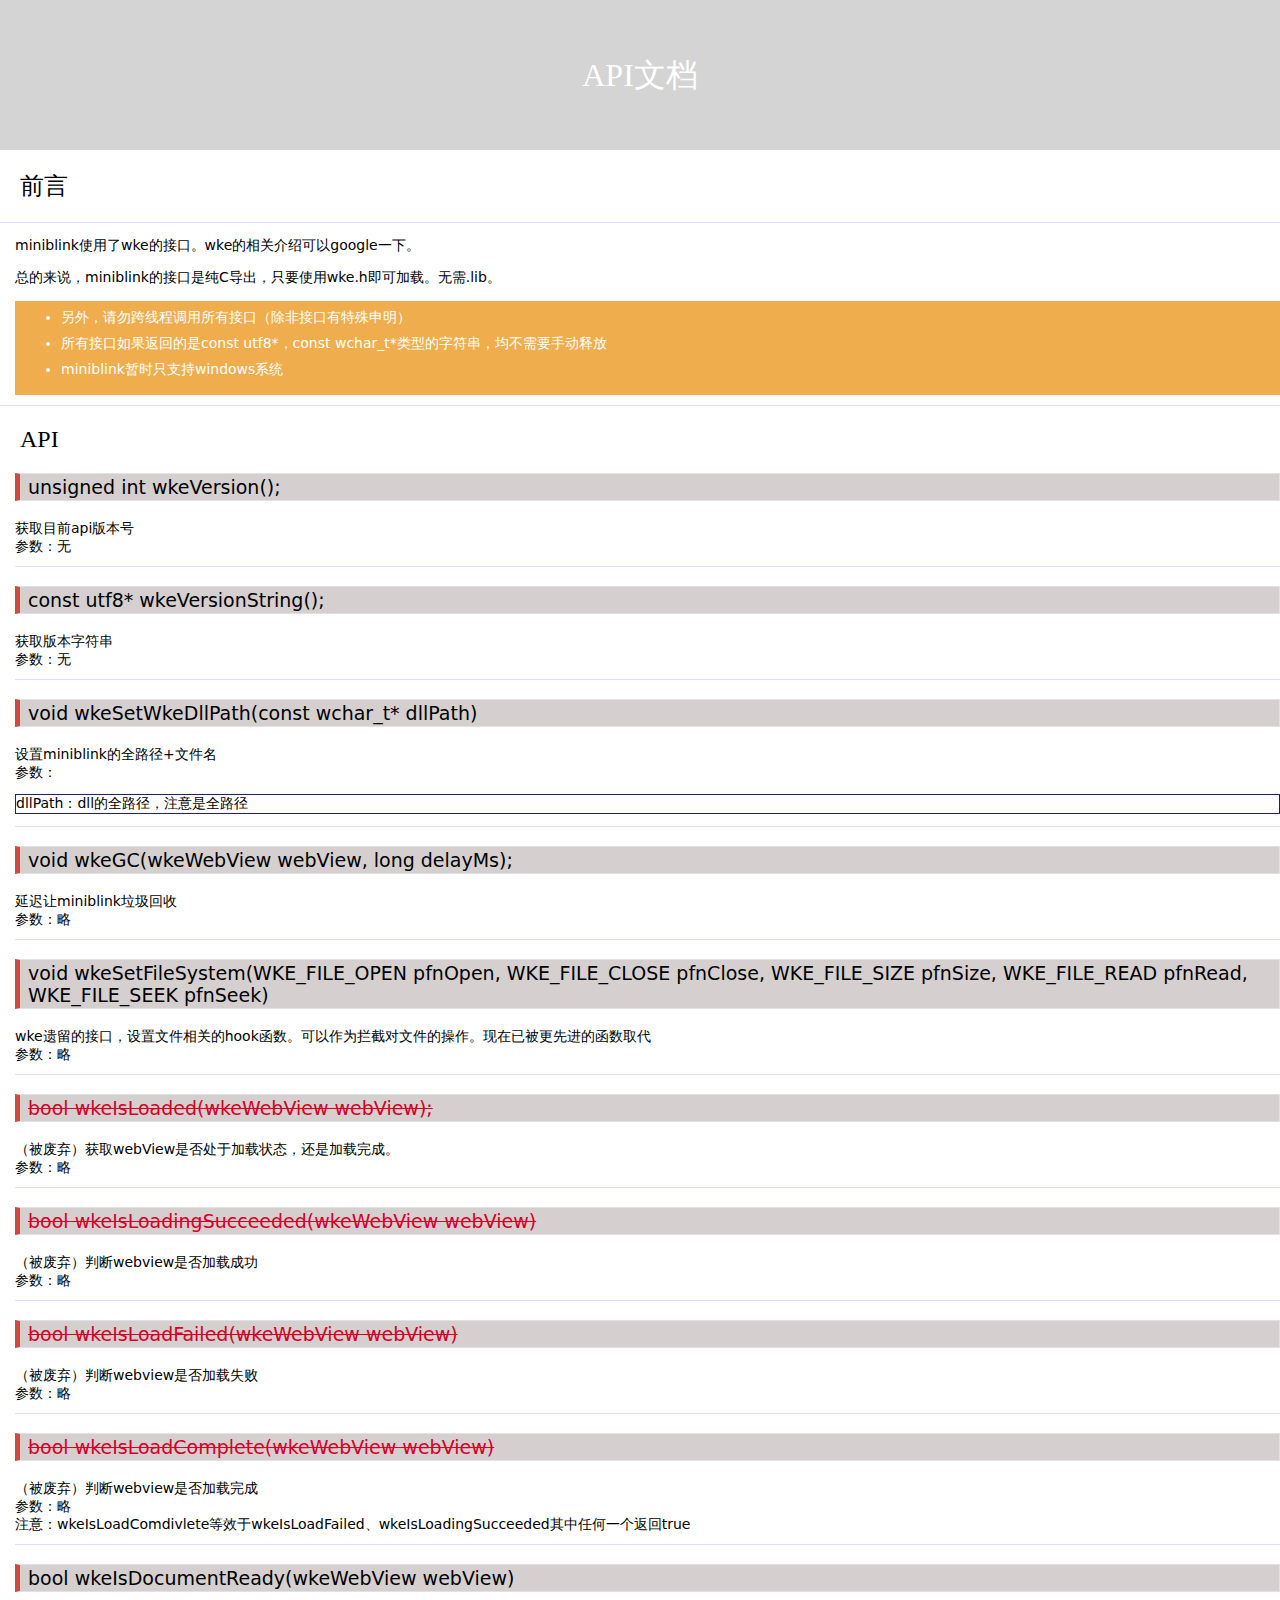
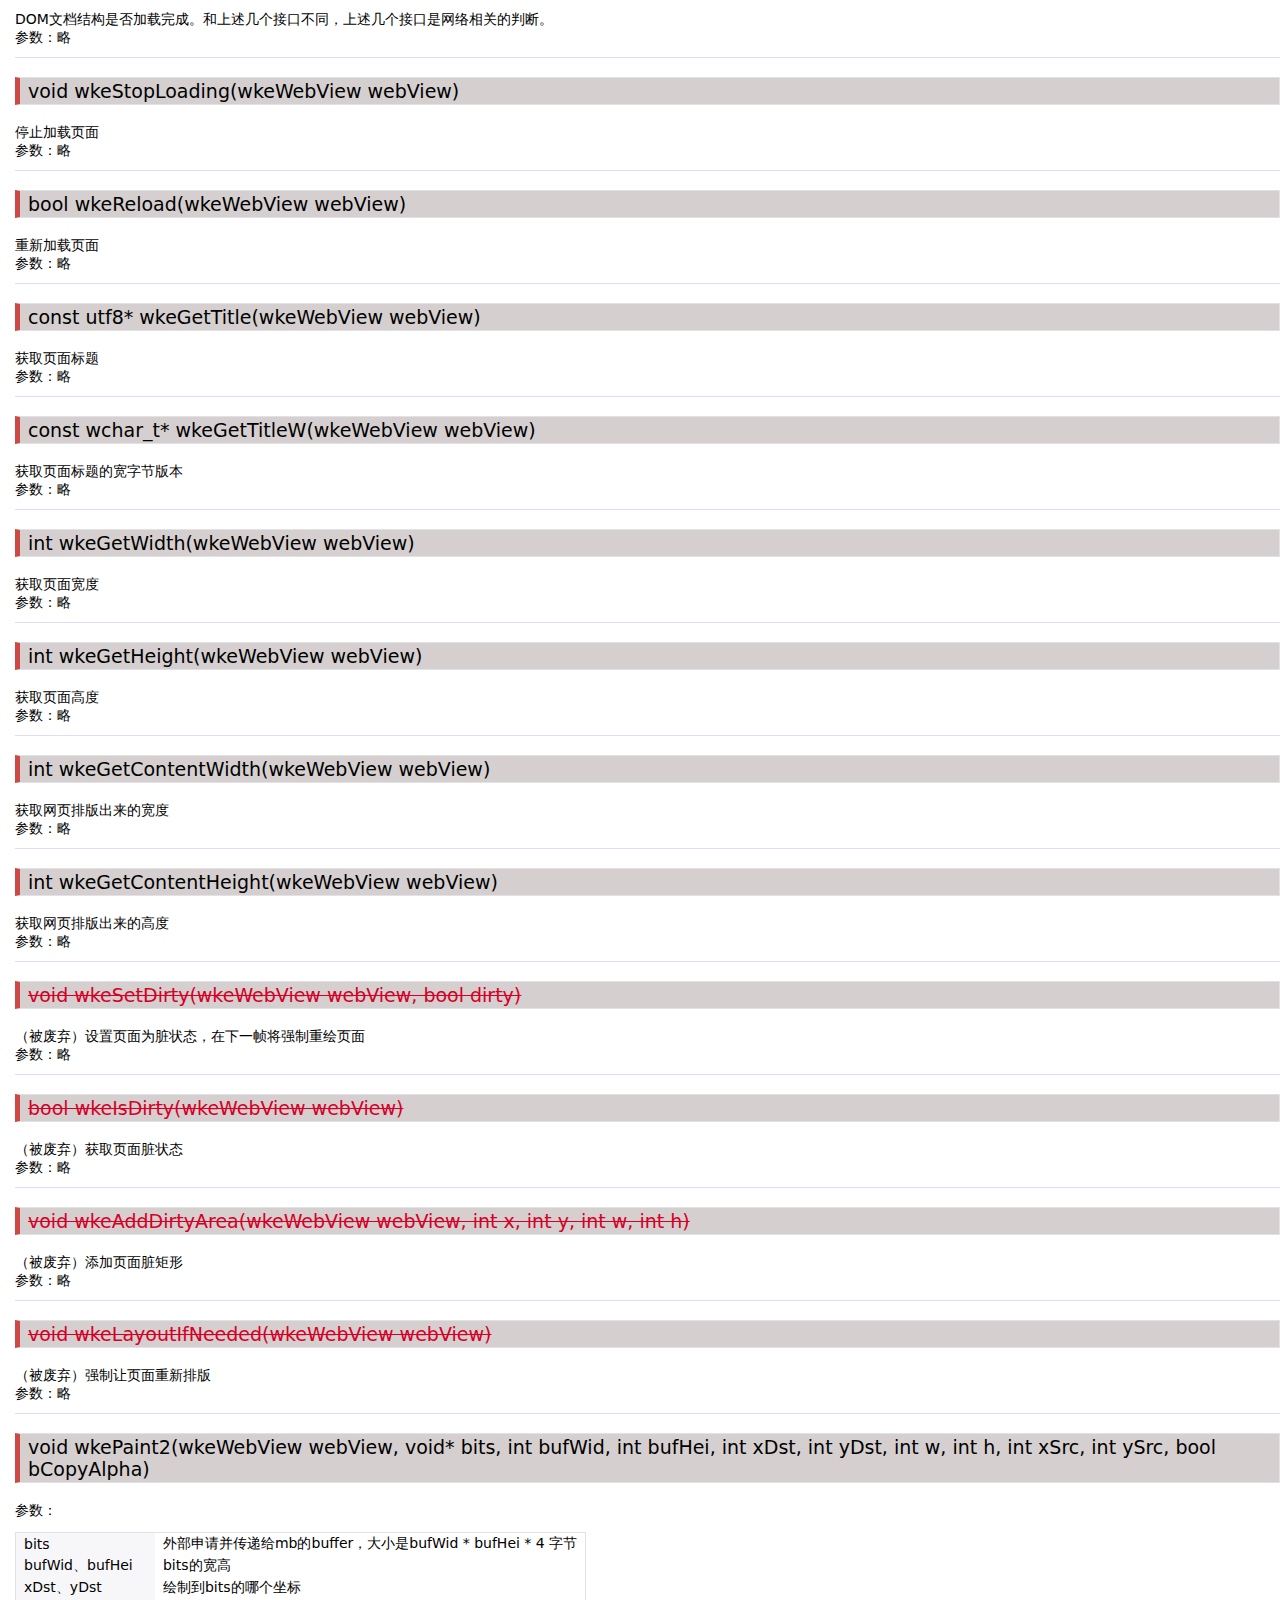
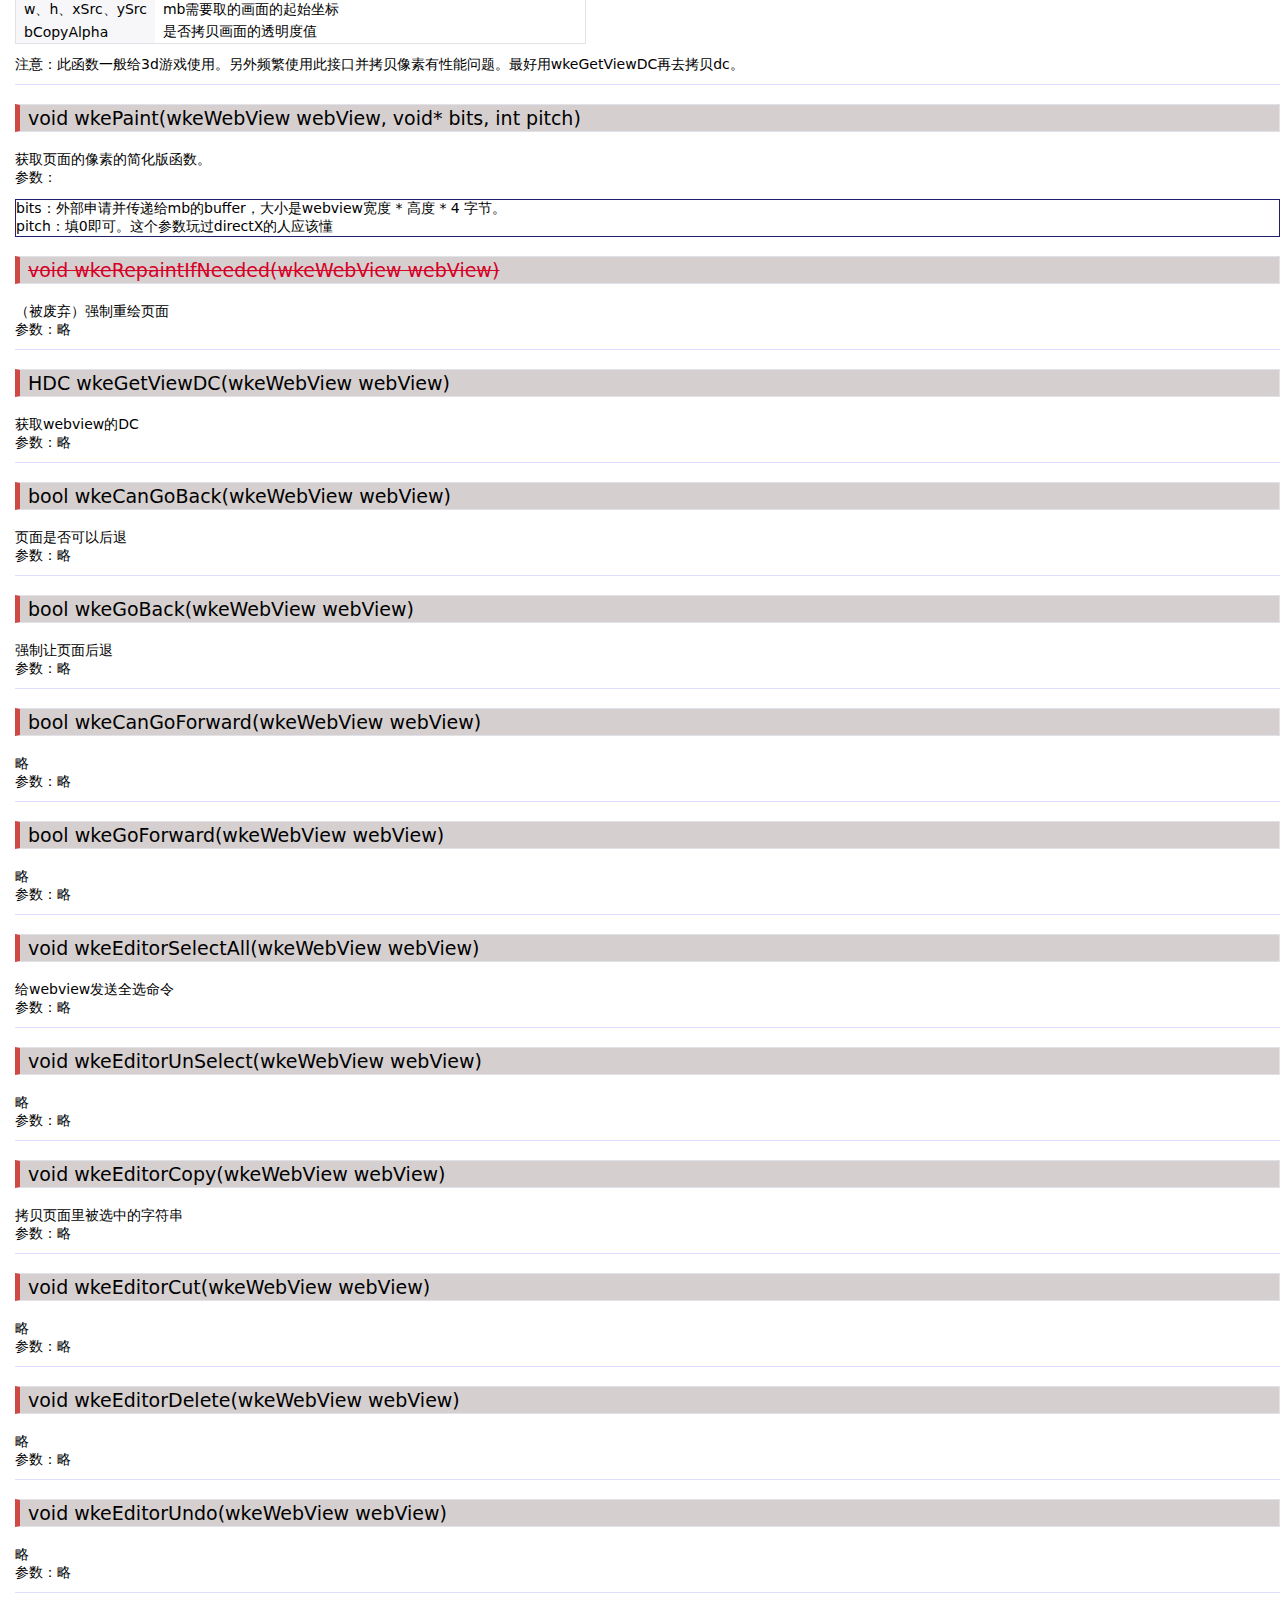
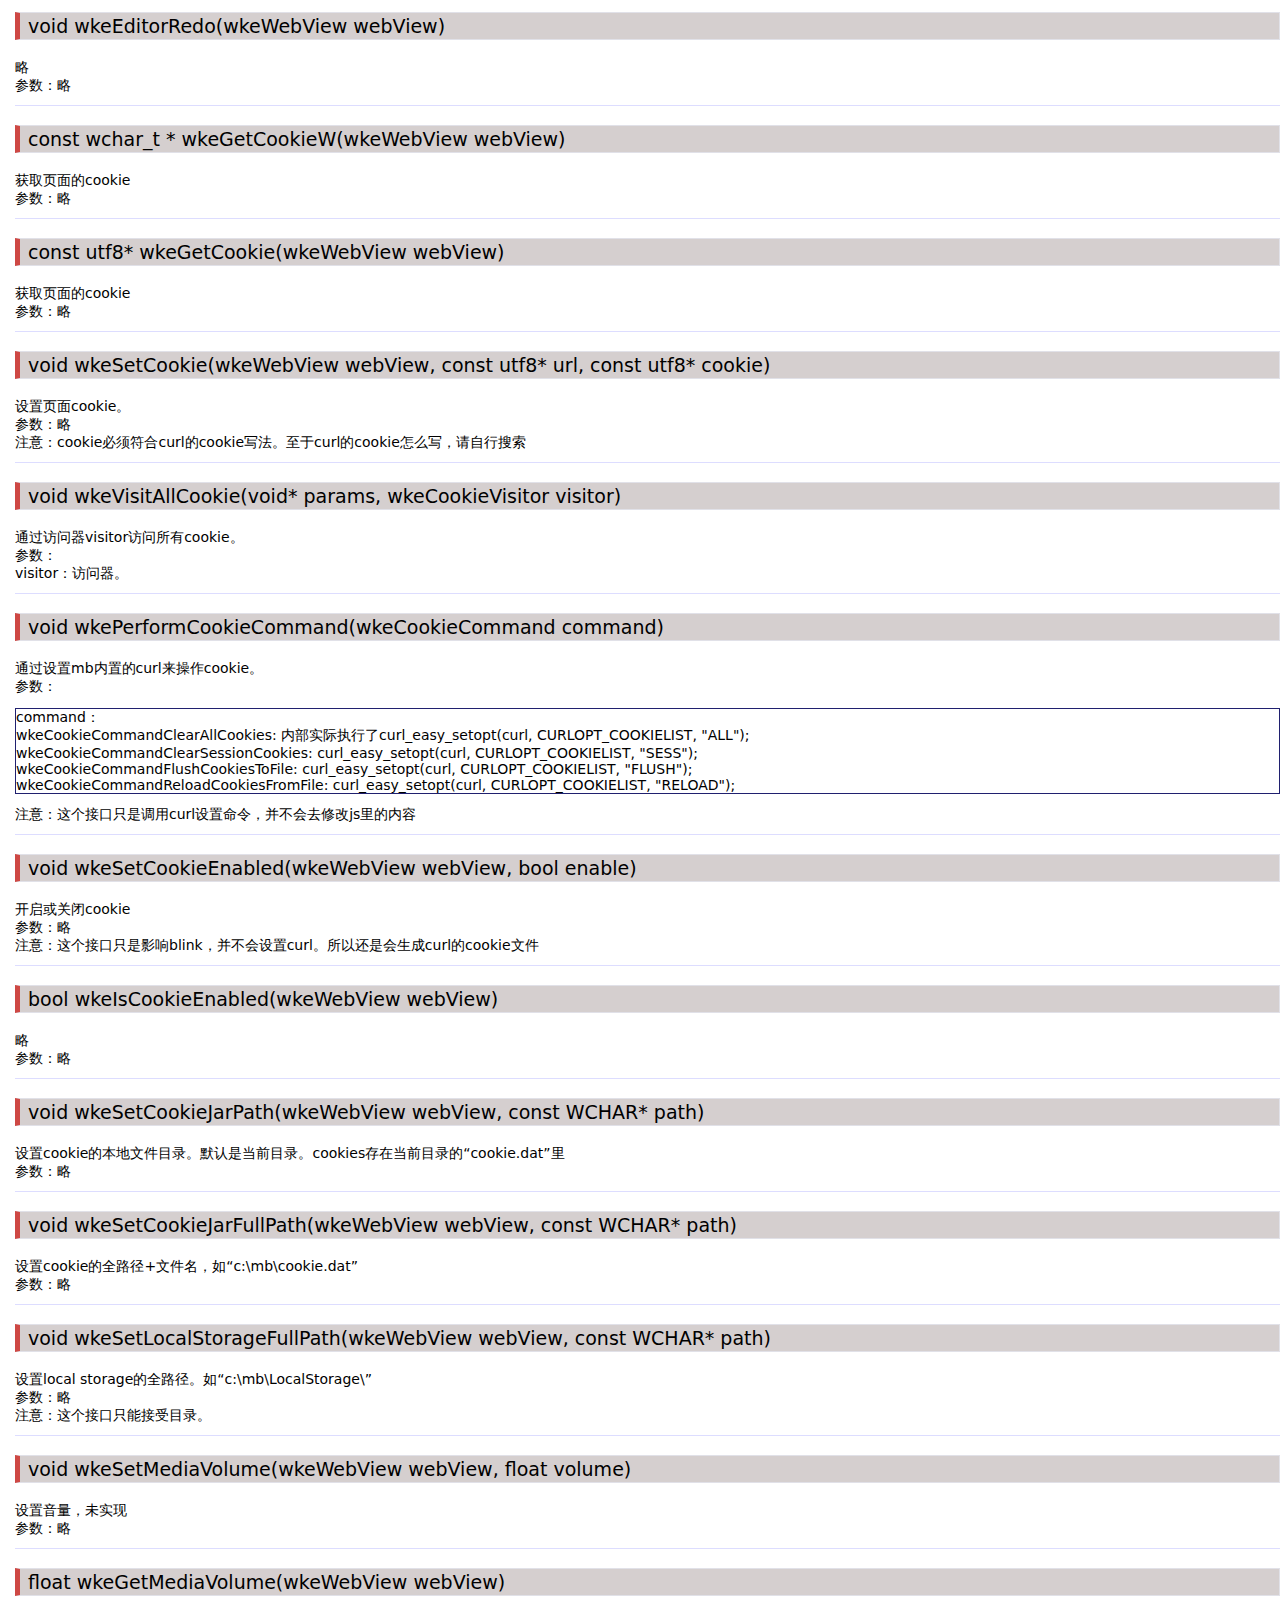
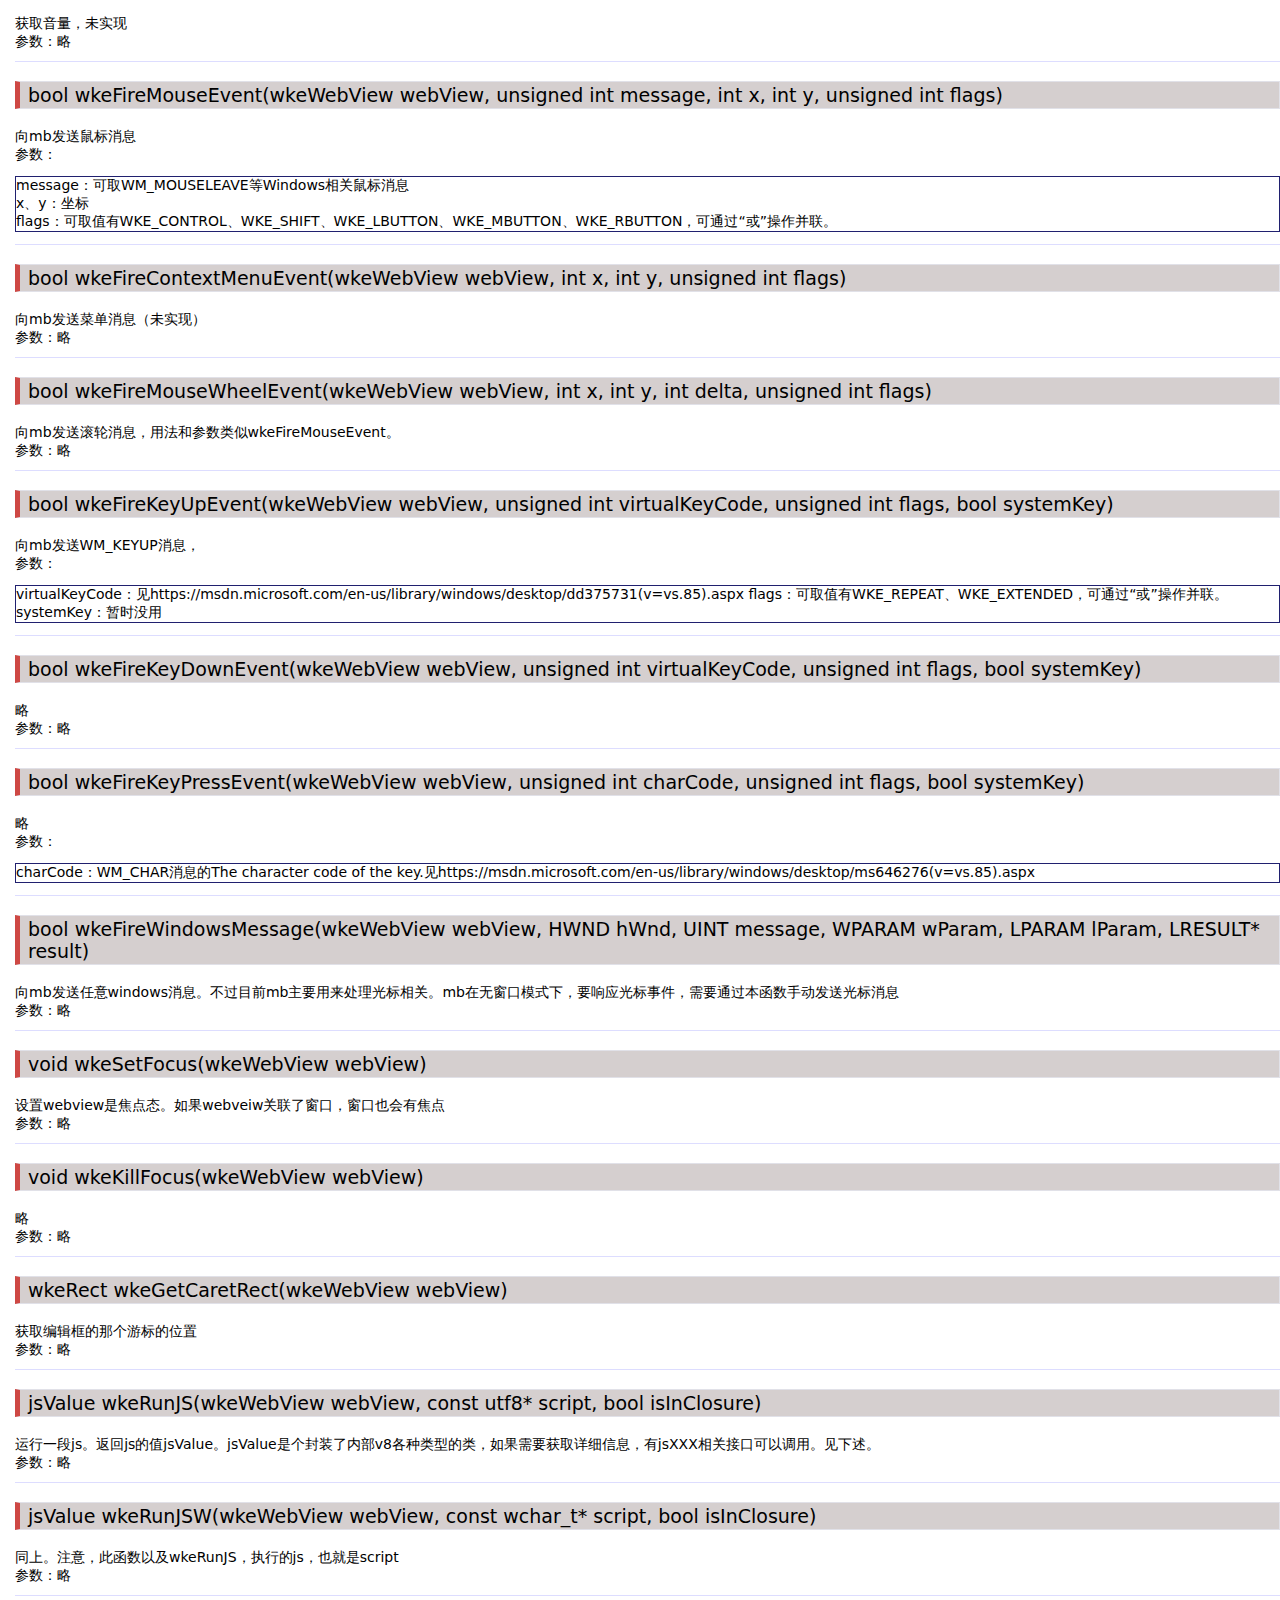
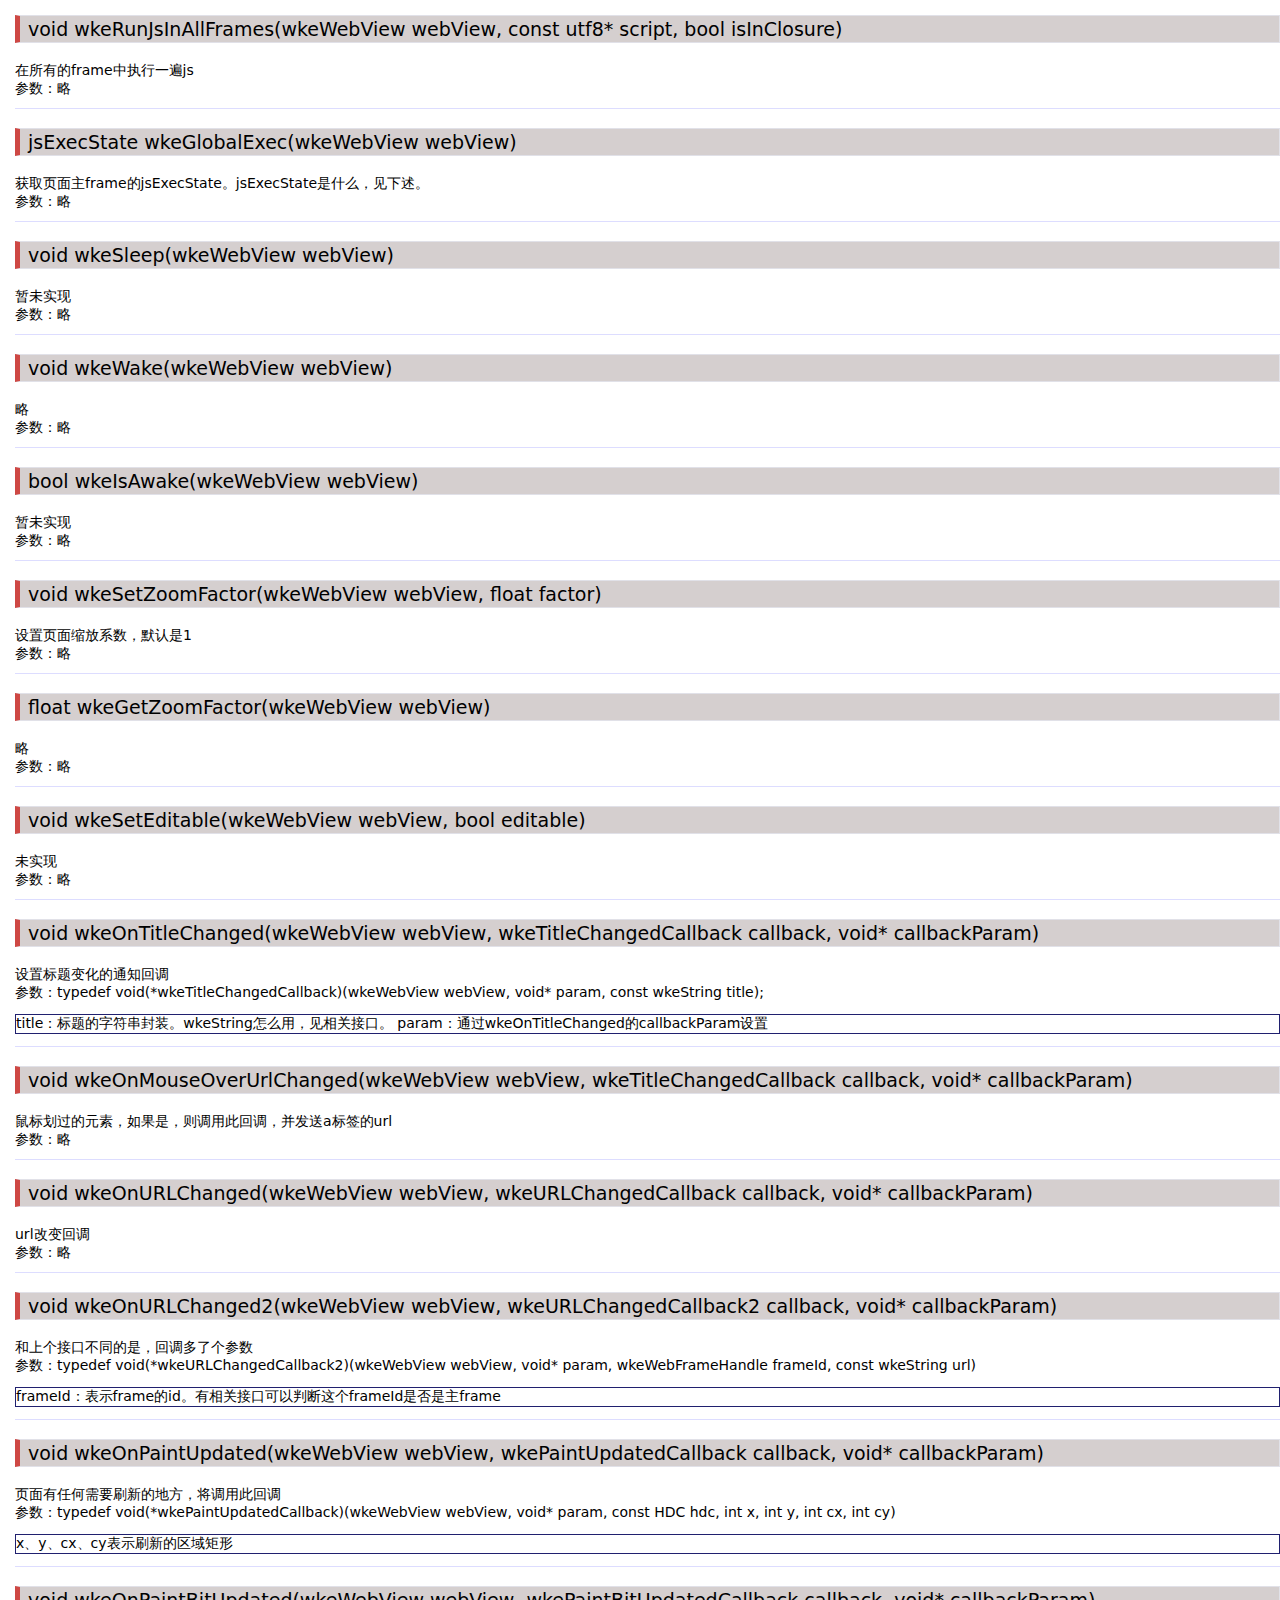
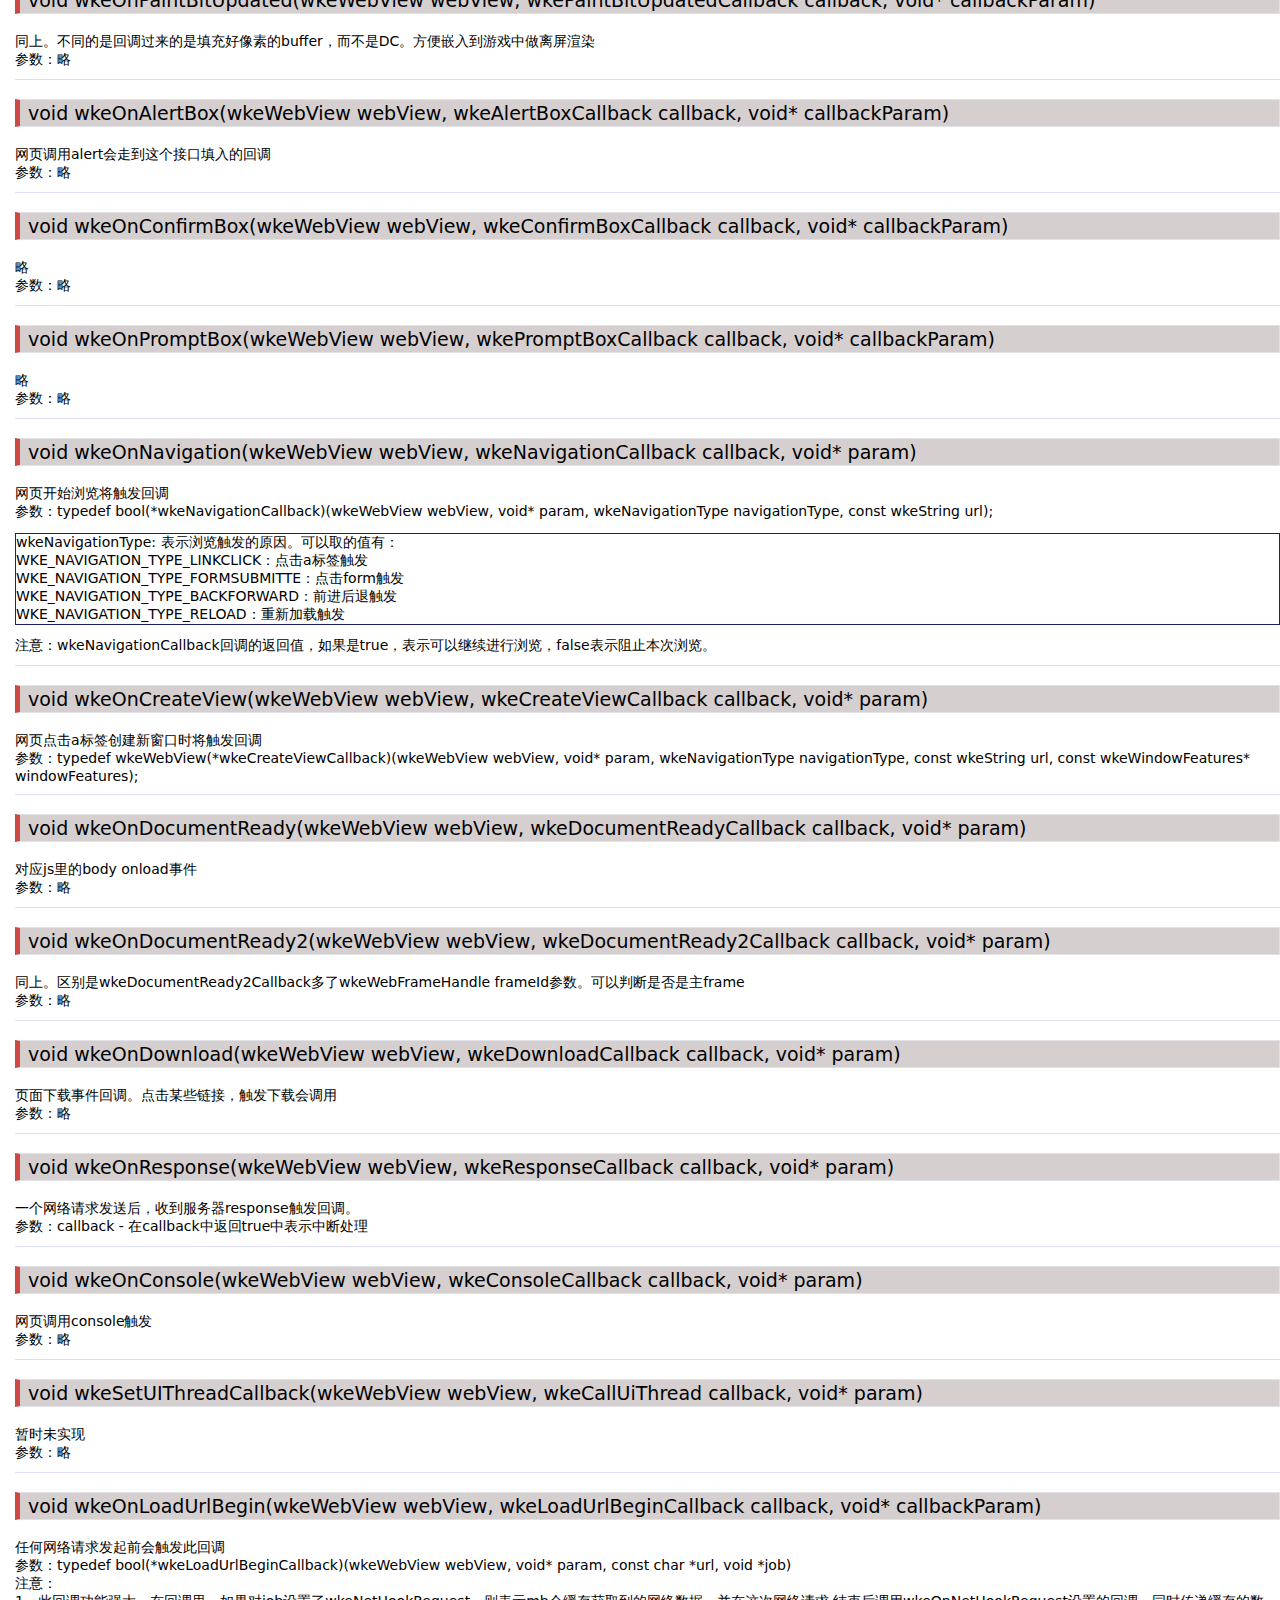
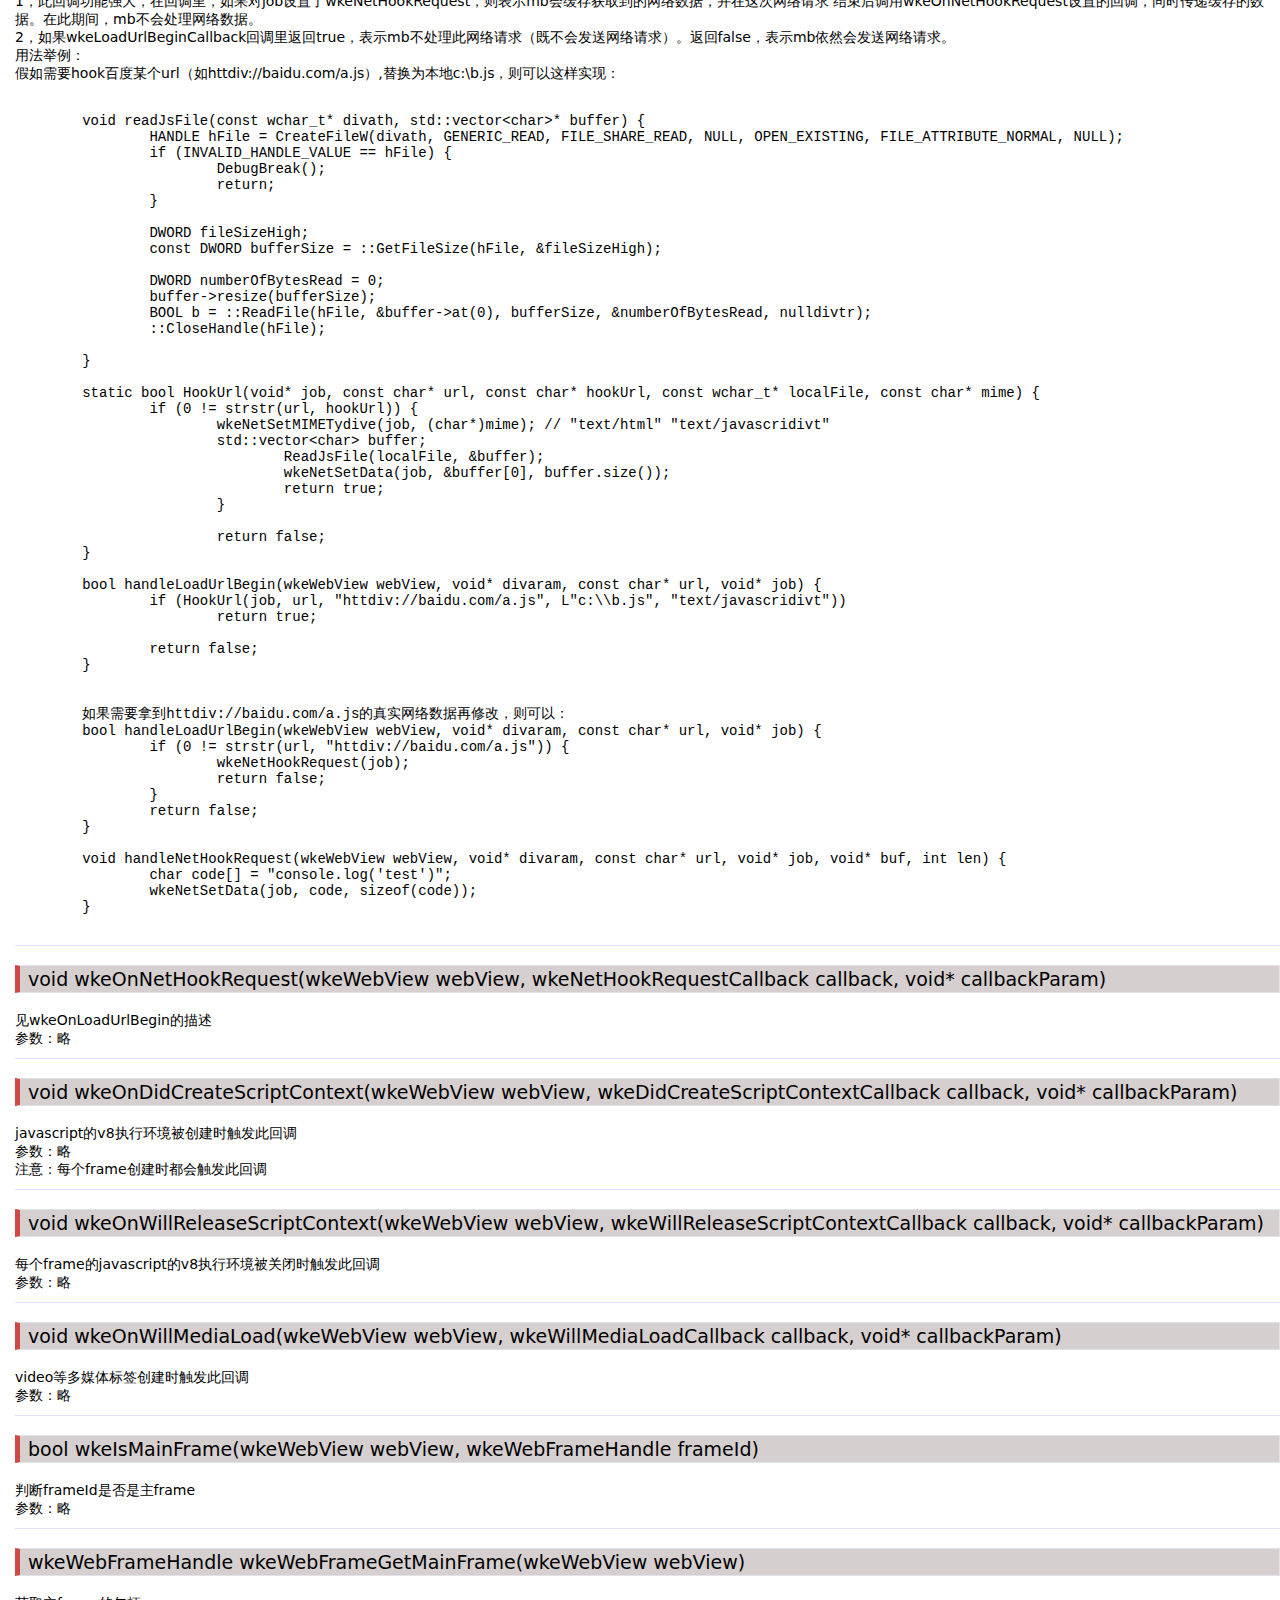
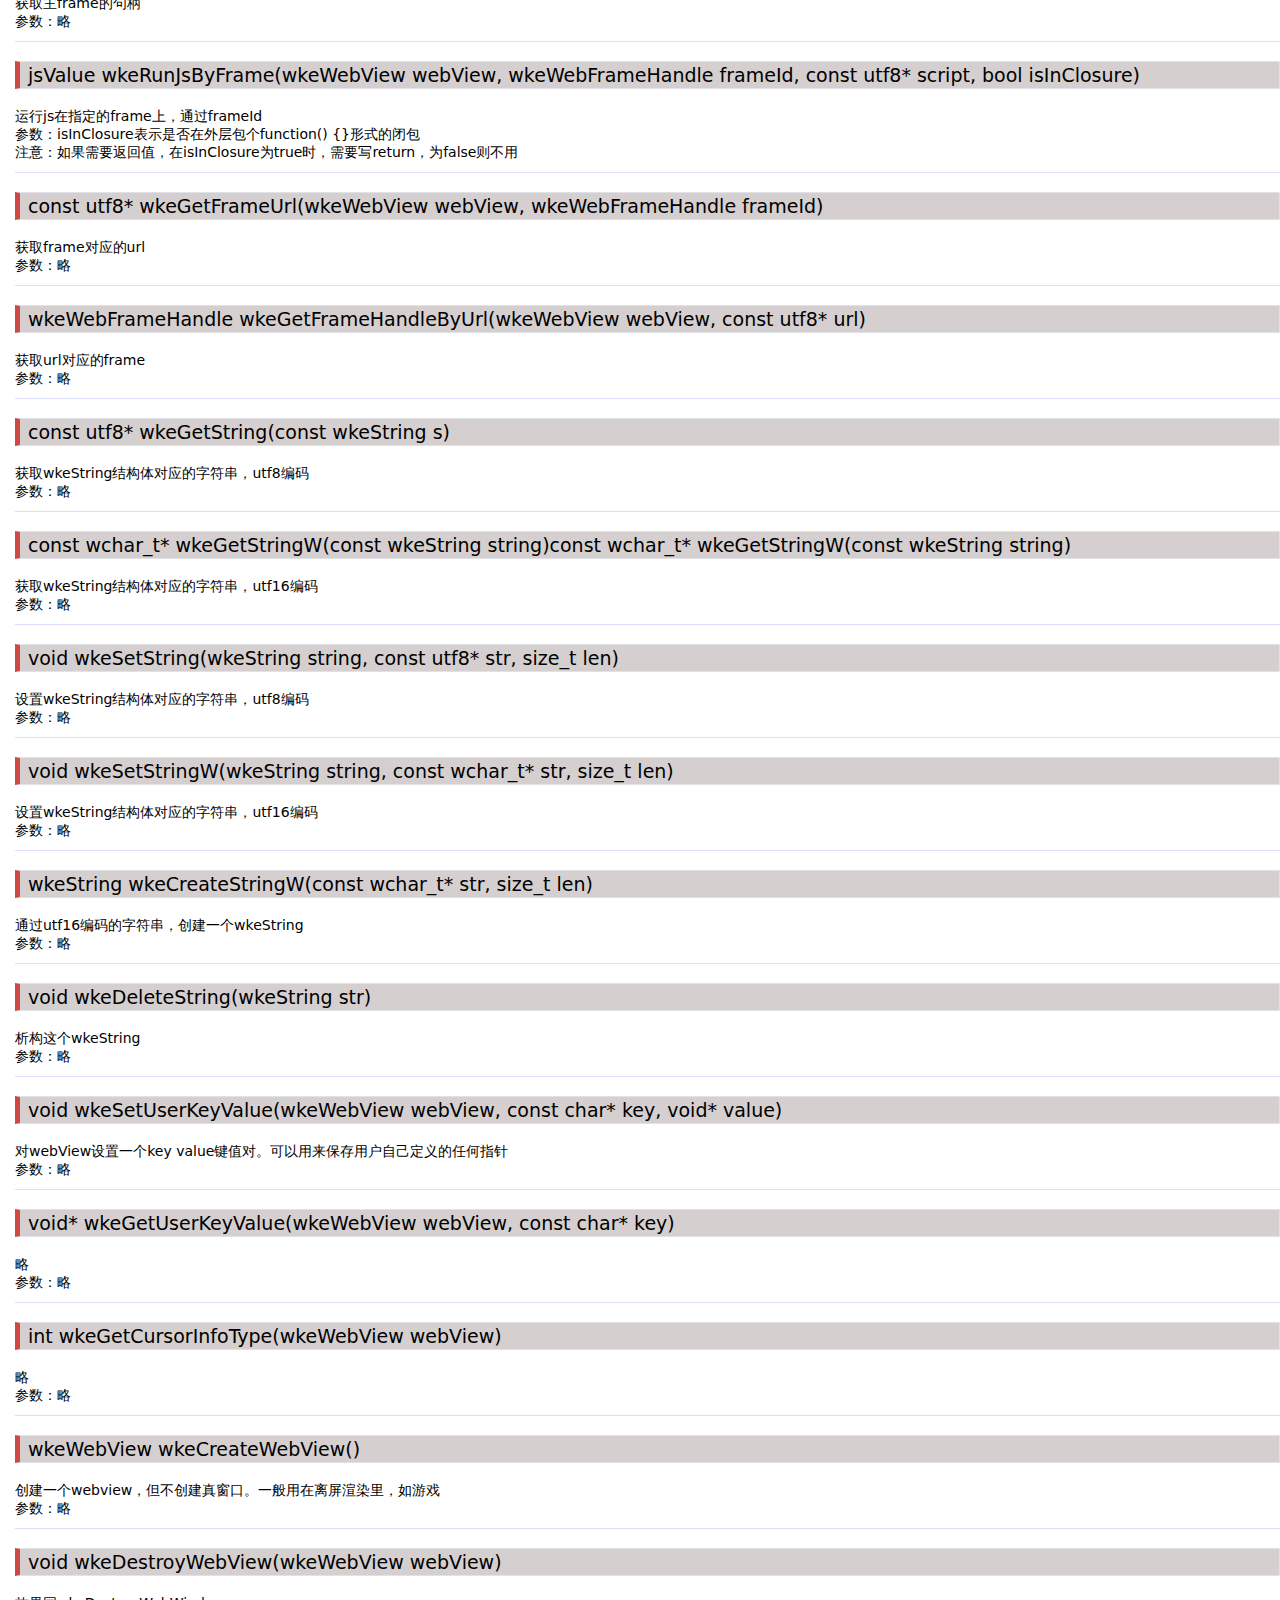
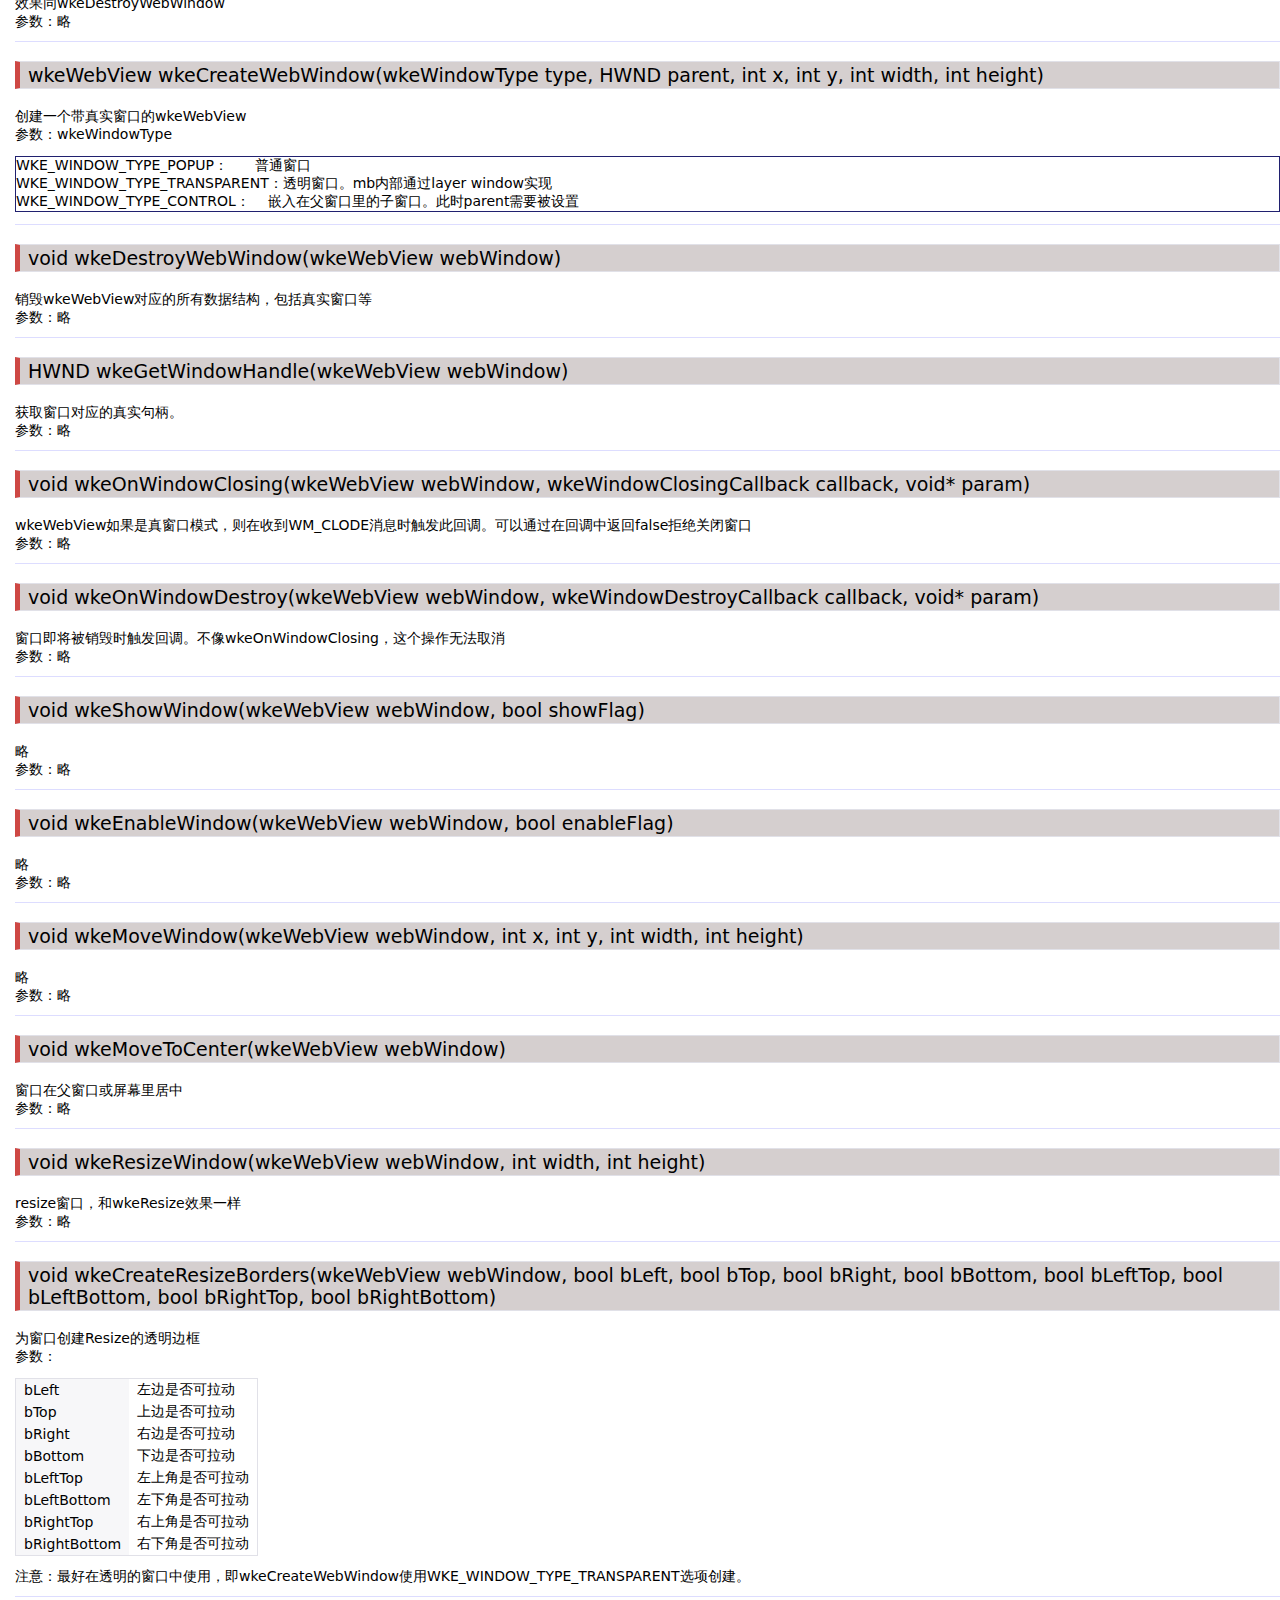
==== commit 7f248791: "wkeNetOnResponse为名为：wkeOnResponse" ====
--- a/MiniBlink/api-doc.html
+++ b/MiniBlink/api-doc.html
@@ -526,9 +526,9 @@
 			<div class="api-params">参数：略</div>
 			<div class="sep-line"></div>
 			<!---->
-			<h3 class="api-def"><a name="wkeNetOnResponse"></a>void wkeNetOnResponse(wkeWebView webView, wkeNetResponseCallback callback, void* param)</h3>
-			<div>一个网络请求发送后，收到服务器response触发回调</div>
-			<div class="api-params">参数：略</div>
+			<h3 class="api-def"><a name="wkeOnResponse"></a>void wkeOnResponse(wkeWebView webView, wkeResponseCallback callback, void* param)</h3>
+			<div>一个网络请求发送后，收到服务器response触发回调。</div>
+			<div class="api-params">参数：callback - 在callback中返回true中表示中断处理</div>
 			<div class="sep-line"></div>
 			<!---->
 			<h3 class="api-def"><a name="wkeOnConsole"></a>void wkeOnConsole(wkeWebView webView, wkeConsoleCallback callback, void* param)</h3>
